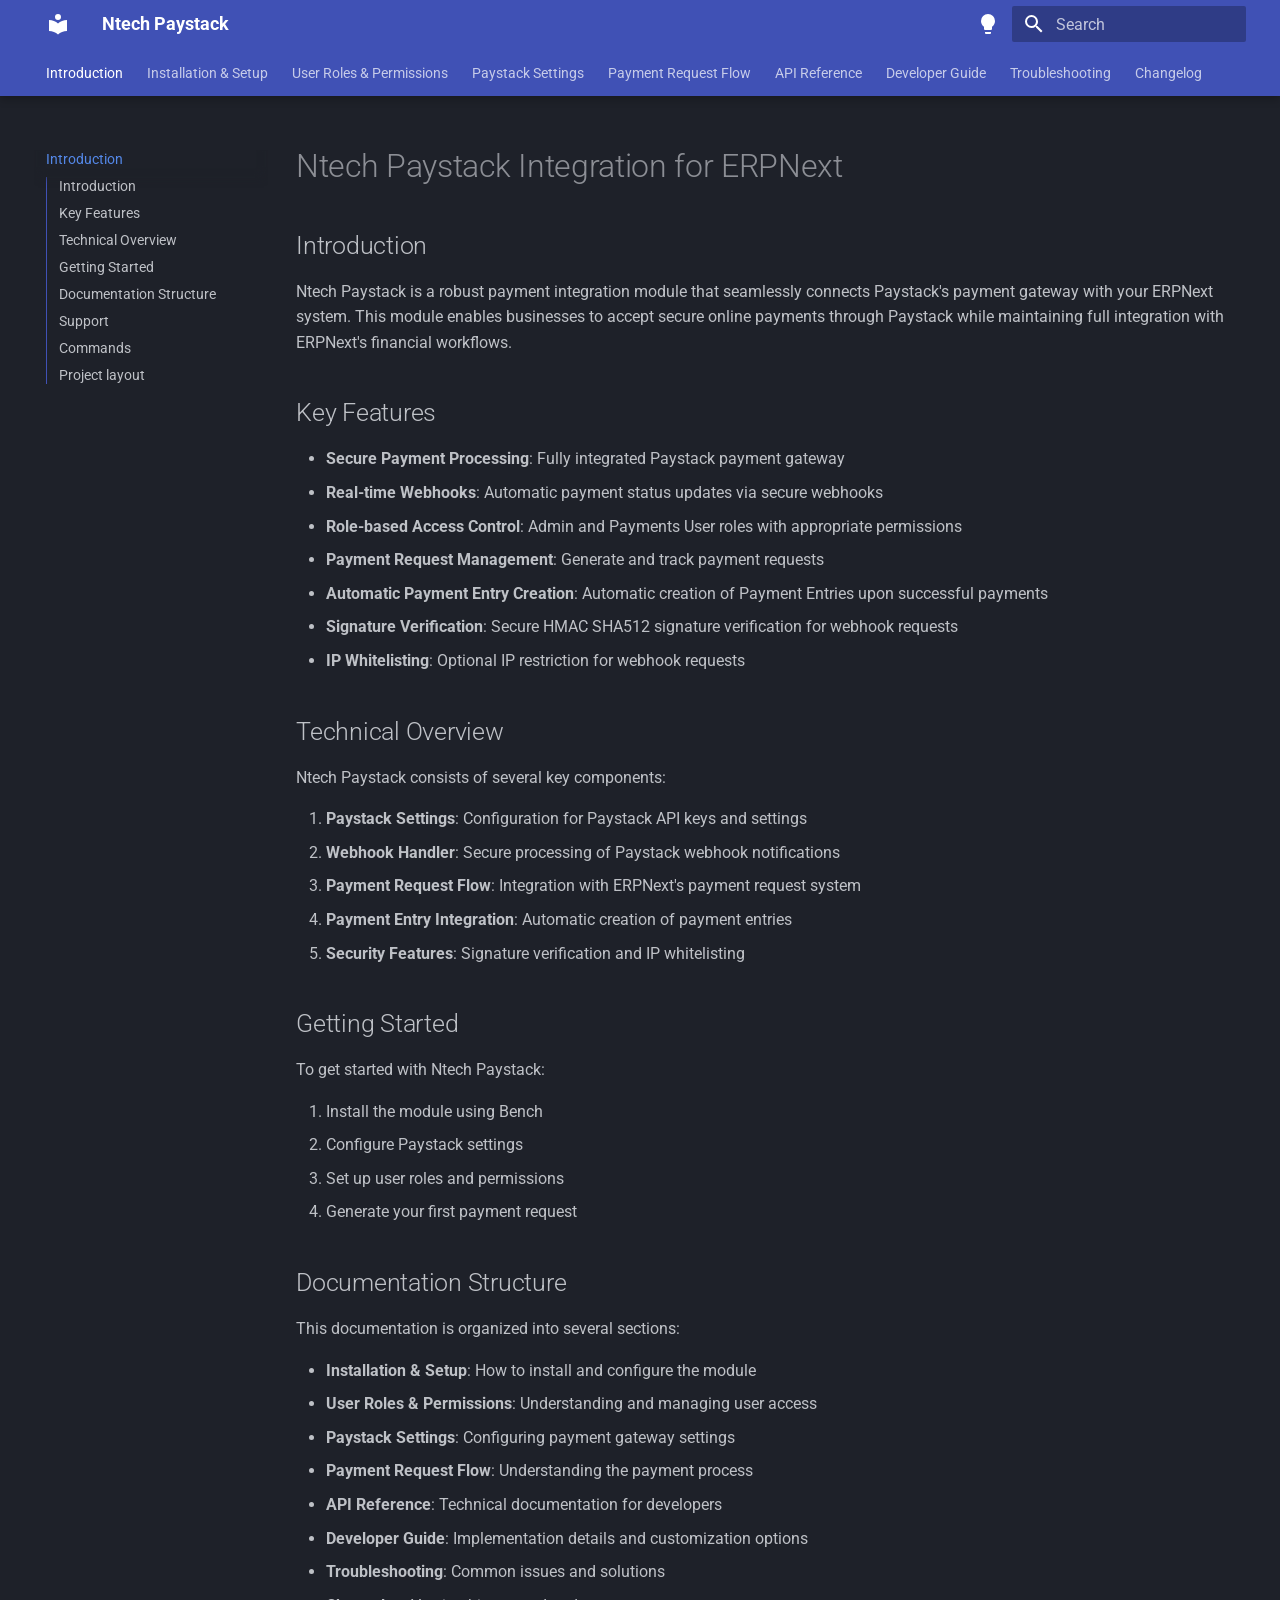
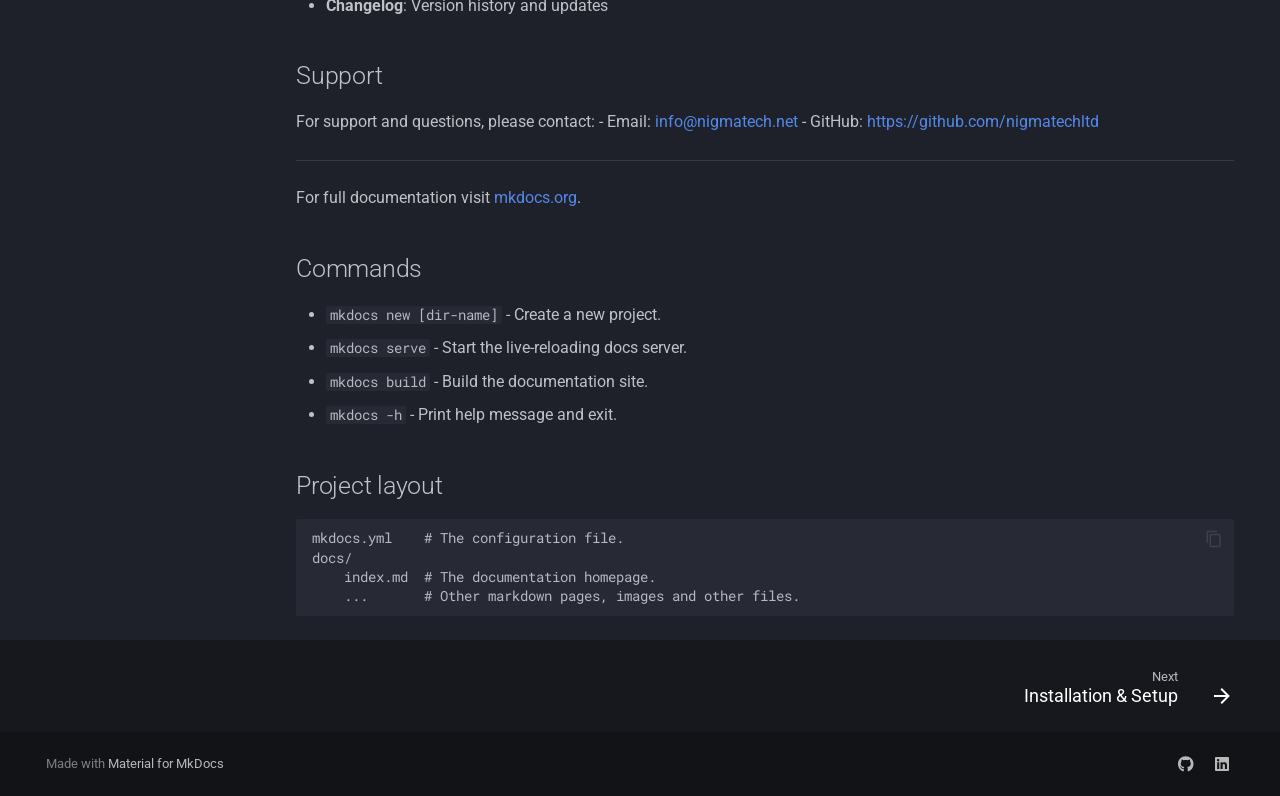
==== index.html @ 38613133 "Deployed 5442264 with MkDocs version: 1.6.1" ====
<!doctype html>
<html lang="en" class="no-js">
  <head>
    
      <meta charset="utf-8">
      <meta name="viewport" content="width=device-width,initial-scale=1">
      
        <meta name="description" content="Paystack Integration for ERPNext">
      
      
      
        <link rel="canonical" href="https://nigmatechltd.github.io/ntech_paystack/">
      
      
      
        <link rel="next" href="installation/">
      
      
      <link rel="icon" href="assets/images/favicon.png">
      <meta name="generator" content="mkdocs-1.6.1, mkdocs-material-9.6.15">
    
    
      
        <title>Ntech Paystack</title>
      
    
    
      <link rel="stylesheet" href="assets/stylesheets/main.342714a4.min.css">
      
        
        <link rel="stylesheet" href="assets/stylesheets/palette.06af60db.min.css">
      
      


    
    
      
    
    
      
        
        
        <link rel="preconnect" href="https://fonts.gstatic.com" crossorigin>
        <link rel="stylesheet" href="https://fonts.googleapis.com/css?family=Roboto:300,300i,400,400i,700,700i%7CRoboto+Mono:400,400i,700,700i&display=fallback">
        <style>:root{--md-text-font:"Roboto";--md-code-font:"Roboto Mono"}</style>
      
    
    
    <script>__md_scope=new URL(".",location),__md_hash=e=>[...e].reduce(((e,_)=>(e<<5)-e+_.charCodeAt(0)),0),__md_get=(e,_=localStorage,t=__md_scope)=>JSON.parse(_.getItem(t.pathname+"."+e)),__md_set=(e,_,t=localStorage,a=__md_scope)=>{try{t.setItem(a.pathname+"."+e,JSON.stringify(_))}catch(e){}}</script>
    
      
  


  
  

<script id="__analytics">function __md_analytics(){function e(){dataLayer.push(arguments)}window.dataLayer=window.dataLayer||[],e("js",new Date),e("config","UA-XXXXXXXXX-X"),document.addEventListener("DOMContentLoaded",(function(){document.forms.search&&document.forms.search.query.addEventListener("blur",(function(){this.value&&e("event","search",{search_term:this.value})}));document$.subscribe((function(){var t=document.forms.feedback;if(void 0!==t)for(var a of t.querySelectorAll("[type=submit]"))a.addEventListener("click",(function(a){a.preventDefault();var n=document.location.pathname,d=this.getAttribute("data-md-value");e("event","feedback",{page:n,data:d}),t.firstElementChild.disabled=!0;var r=t.querySelector(".md-feedback__note [data-md-value='"+d+"']");r&&(r.hidden=!1)})),t.hidden=!1})),location$.subscribe((function(t){e("config","UA-XXXXXXXXX-X",{page_path:t.pathname})}))}));var t=document.createElement("script");t.async=!0,t.src="https://www.googletagmanager.com/gtag/js?id=UA-XXXXXXXXX-X",document.getElementById("__analytics").insertAdjacentElement("afterEnd",t)}</script>
  
    <script>"undefined"!=typeof __md_analytics&&__md_analytics()</script>
  

    
    
    
  </head>
  
  
    
    
      
    
    
    
    
    <body dir="ltr" data-md-color-scheme="slate" data-md-color-primary="indigo" data-md-color-accent="indigo">
  
    
    <input class="md-toggle" data-md-toggle="drawer" type="checkbox" id="__drawer" autocomplete="off">
    <input class="md-toggle" data-md-toggle="search" type="checkbox" id="__search" autocomplete="off">
    <label class="md-overlay" for="__drawer"></label>
    <div data-md-component="skip">
      
        
        <a href="#ntech-paystack-integration-for-erpnext" class="md-skip">
          Skip to content
        </a>
      
    </div>
    <div data-md-component="announce">
      
    </div>
    
    
      

  

<header class="md-header md-header--shadow md-header--lifted" data-md-component="header">
  <nav class="md-header__inner md-grid" aria-label="Header">
    <a href="." title="Ntech Paystack" class="md-header__button md-logo" aria-label="Ntech Paystack" data-md-component="logo">
      
  
  <svg xmlns="http://www.w3.org/2000/svg" viewBox="0 0 24 24"><path d="M12 8a3 3 0 0 0 3-3 3 3 0 0 0-3-3 3 3 0 0 0-3 3 3 3 0 0 0 3 3m0 3.54C9.64 9.35 6.5 8 3 8v11c3.5 0 6.64 1.35 9 3.54 2.36-2.19 5.5-3.54 9-3.54V8c-3.5 0-6.64 1.35-9 3.54"/></svg>

    </a>
    <label class="md-header__button md-icon" for="__drawer">
      
      <svg xmlns="http://www.w3.org/2000/svg" viewBox="0 0 24 24"><path d="M3 6h18v2H3zm0 5h18v2H3zm0 5h18v2H3z"/></svg>
    </label>
    <div class="md-header__title" data-md-component="header-title">
      <div class="md-header__ellipsis">
        <div class="md-header__topic">
          <span class="md-ellipsis">
            Ntech Paystack
          </span>
        </div>
        <div class="md-header__topic" data-md-component="header-topic">
          <span class="md-ellipsis">
            
              Introduction
            
          </span>
        </div>
      </div>
    </div>
    
      
        <form class="md-header__option" data-md-component="palette">
  
    
    
    
    <input class="md-option" data-md-color-media="" data-md-color-scheme="slate" data-md-color-primary="indigo" data-md-color-accent="indigo"  aria-label="Switch to light mode"  type="radio" name="__palette" id="__palette_0">
    
      <label class="md-header__button md-icon" title="Switch to light mode" for="__palette_1" hidden>
        <svg xmlns="http://www.w3.org/2000/svg" viewBox="0 0 24 24"><path d="M12 2a7 7 0 0 0-7 7c0 2.38 1.19 4.47 3 5.74V17a1 1 0 0 0 1 1h6a1 1 0 0 0 1-1v-2.26c1.81-1.27 3-3.36 3-5.74a7 7 0 0 0-7-7M9 21a1 1 0 0 0 1 1h4a1 1 0 0 0 1-1v-1H9z"/></svg>
      </label>
    
  
    
    
    
    <input class="md-option" data-md-color-media="" data-md-color-scheme="default" data-md-color-primary="indigo" data-md-color-accent="indigo"  aria-label="Switch to dark mode"  type="radio" name="__palette" id="__palette_1">
    
      <label class="md-header__button md-icon" title="Switch to dark mode" for="__palette_0" hidden>
        <svg xmlns="http://www.w3.org/2000/svg" viewBox="0 0 24 24"><path d="M12 2a7 7 0 0 1 7 7c0 2.38-1.19 4.47-3 5.74V17a1 1 0 0 1-1 1H9a1 1 0 0 1-1-1v-2.26C6.19 13.47 5 11.38 5 9a7 7 0 0 1 7-7M9 21v-1h6v1a1 1 0 0 1-1 1h-4a1 1 0 0 1-1-1m3-17a5 5 0 0 0-5 5c0 2.05 1.23 3.81 3 4.58V16h4v-2.42c1.77-.77 3-2.53 3-4.58a5 5 0 0 0-5-5"/></svg>
      </label>
    
  
</form>
      
    
    
      <script>var palette=__md_get("__palette");if(palette&&palette.color){if("(prefers-color-scheme)"===palette.color.media){var media=matchMedia("(prefers-color-scheme: light)"),input=document.querySelector(media.matches?"[data-md-color-media='(prefers-color-scheme: light)']":"[data-md-color-media='(prefers-color-scheme: dark)']");palette.color.media=input.getAttribute("data-md-color-media"),palette.color.scheme=input.getAttribute("data-md-color-scheme"),palette.color.primary=input.getAttribute("data-md-color-primary"),palette.color.accent=input.getAttribute("data-md-color-accent")}for(var[key,value]of Object.entries(palette.color))document.body.setAttribute("data-md-color-"+key,value)}</script>
    
    
    
      
      
        <label class="md-header__button md-icon" for="__search">
          
          <svg xmlns="http://www.w3.org/2000/svg" viewBox="0 0 24 24"><path d="M9.5 3A6.5 6.5 0 0 1 16 9.5c0 1.61-.59 3.09-1.56 4.23l.27.27h.79l5 5-1.5 1.5-5-5v-.79l-.27-.27A6.52 6.52 0 0 1 9.5 16 6.5 6.5 0 0 1 3 9.5 6.5 6.5 0 0 1 9.5 3m0 2C7 5 5 7 5 9.5S7 14 9.5 14 14 12 14 9.5 12 5 9.5 5"/></svg>
        </label>
        <div class="md-search" data-md-component="search" role="dialog">
  <label class="md-search__overlay" for="__search"></label>
  <div class="md-search__inner" role="search">
    <form class="md-search__form" name="search">
      <input type="text" class="md-search__input" name="query" aria-label="Search" placeholder="Search" autocapitalize="off" autocorrect="off" autocomplete="off" spellcheck="false" data-md-component="search-query" required>
      <label class="md-search__icon md-icon" for="__search">
        
        <svg xmlns="http://www.w3.org/2000/svg" viewBox="0 0 24 24"><path d="M9.5 3A6.5 6.5 0 0 1 16 9.5c0 1.61-.59 3.09-1.56 4.23l.27.27h.79l5 5-1.5 1.5-5-5v-.79l-.27-.27A6.52 6.52 0 0 1 9.5 16 6.5 6.5 0 0 1 3 9.5 6.5 6.5 0 0 1 9.5 3m0 2C7 5 5 7 5 9.5S7 14 9.5 14 14 12 14 9.5 12 5 9.5 5"/></svg>
        
        <svg xmlns="http://www.w3.org/2000/svg" viewBox="0 0 24 24"><path d="M20 11v2H8l5.5 5.5-1.42 1.42L4.16 12l7.92-7.92L13.5 5.5 8 11z"/></svg>
      </label>
      <nav class="md-search__options" aria-label="Search">
        
          <a href="javascript:void(0)" class="md-search__icon md-icon" title="Share" aria-label="Share" data-clipboard data-clipboard-text="" data-md-component="search-share" tabindex="-1">
            
            <svg xmlns="http://www.w3.org/2000/svg" viewBox="0 0 24 24"><path d="M18 16.08c-.76 0-1.44.3-1.96.77L8.91 12.7c.05-.23.09-.46.09-.7s-.04-.47-.09-.7l7.05-4.11c.54.5 1.25.81 2.04.81a3 3 0 0 0 3-3 3 3 0 0 0-3-3 3 3 0 0 0-3 3c0 .24.04.47.09.7L8.04 9.81C7.5 9.31 6.79 9 6 9a3 3 0 0 0-3 3 3 3 0 0 0 3 3c.79 0 1.5-.31 2.04-.81l7.12 4.15c-.05.21-.08.43-.08.66 0 1.61 1.31 2.91 2.92 2.91s2.92-1.3 2.92-2.91A2.92 2.92 0 0 0 18 16.08"/></svg>
          </a>
        
        <button type="reset" class="md-search__icon md-icon" title="Clear" aria-label="Clear" tabindex="-1">
          
          <svg xmlns="http://www.w3.org/2000/svg" viewBox="0 0 24 24"><path d="M19 6.41 17.59 5 12 10.59 6.41 5 5 6.41 10.59 12 5 17.59 6.41 19 12 13.41 17.59 19 19 17.59 13.41 12z"/></svg>
        </button>
      </nav>
      
        <div class="md-search__suggest" data-md-component="search-suggest"></div>
      
    </form>
    <div class="md-search__output">
      <div class="md-search__scrollwrap" tabindex="0" data-md-scrollfix>
        <div class="md-search-result" data-md-component="search-result">
          <div class="md-search-result__meta">
            Initializing search
          </div>
          <ol class="md-search-result__list" role="presentation"></ol>
        </div>
      </div>
    </div>
  </div>
</div>
      
    
    
  </nav>
  
    
      
<nav class="md-tabs" aria-label="Tabs" data-md-component="tabs">
  <div class="md-grid">
    <ul class="md-tabs__list">
      
        
  
  
  
    
  
  
    <li class="md-tabs__item md-tabs__item--active">
      <a href="." class="md-tabs__link">
        
  
  
    
  
  Introduction

      </a>
    </li>
  

      
        
  
  
  
  
    <li class="md-tabs__item">
      <a href="installation/" class="md-tabs__link">
        
  
  
    
  
  Installation & Setup

      </a>
    </li>
  

      
        
  
  
  
  
    <li class="md-tabs__item">
      <a href="roles/" class="md-tabs__link">
        
  
  
    
  
  User Roles & Permissions

      </a>
    </li>
  

      
        
  
  
  
  
    <li class="md-tabs__item">
      <a href="settings/" class="md-tabs__link">
        
  
  
    
  
  Paystack Settings

      </a>
    </li>
  

      
        
  
  
  
  
    <li class="md-tabs__item">
      <a href="payment_flow/" class="md-tabs__link">
        
  
  
    
  
  Payment Request Flow

      </a>
    </li>
  

      
        
  
  
  
  
    <li class="md-tabs__item">
      <a href="api/" class="md-tabs__link">
        
  
  
    
  
  API Reference

      </a>
    </li>
  

      
        
  
  
  
  
    <li class="md-tabs__item">
      <a href="developer_guide/" class="md-tabs__link">
        
  
  
    
  
  Developer Guide

      </a>
    </li>
  

      
        
  
  
  
  
    <li class="md-tabs__item">
      <a href="troubleshooting/" class="md-tabs__link">
        
  
  
    
  
  Troubleshooting

      </a>
    </li>
  

      
        
  
  
  
  
    <li class="md-tabs__item">
      <a href="changelog/" class="md-tabs__link">
        
  
  
    
  
  Changelog

      </a>
    </li>
  

      
    </ul>
  </div>
</nav>
    
  
</header>
    
    <div class="md-container" data-md-component="container">
      
      
        
      
      <main class="md-main" data-md-component="main">
        <div class="md-main__inner md-grid">
          
            
              
              <div class="md-sidebar md-sidebar--primary" data-md-component="sidebar" data-md-type="navigation" >
                <div class="md-sidebar__scrollwrap">
                  <div class="md-sidebar__inner">
                    


  


  

<nav class="md-nav md-nav--primary md-nav--lifted md-nav--integrated" aria-label="Navigation" data-md-level="0">
  <label class="md-nav__title" for="__drawer">
    <a href="." title="Ntech Paystack" class="md-nav__button md-logo" aria-label="Ntech Paystack" data-md-component="logo">
      
  
  <svg xmlns="http://www.w3.org/2000/svg" viewBox="0 0 24 24"><path d="M12 8a3 3 0 0 0 3-3 3 3 0 0 0-3-3 3 3 0 0 0-3 3 3 3 0 0 0 3 3m0 3.54C9.64 9.35 6.5 8 3 8v11c3.5 0 6.64 1.35 9 3.54 2.36-2.19 5.5-3.54 9-3.54V8c-3.5 0-6.64 1.35-9 3.54"/></svg>

    </a>
    Ntech Paystack
  </label>
  
  <ul class="md-nav__list" data-md-scrollfix>
    
      
      
  
  
    
  
  
  
    <li class="md-nav__item md-nav__item--active">
      
      <input class="md-nav__toggle md-toggle" type="checkbox" id="__toc">
      
      
        
      
      
        <label class="md-nav__link md-nav__link--active" for="__toc">
          
  
  
  <span class="md-ellipsis">
    Introduction
    
  </span>
  

          <span class="md-nav__icon md-icon"></span>
        </label>
      
      <a href="." class="md-nav__link md-nav__link--active">
        
  
  
  <span class="md-ellipsis">
    Introduction
    
  </span>
  

      </a>
      
        

<nav class="md-nav md-nav--secondary" aria-label="Table of contents">
  
  
  
    
  
  
    <label class="md-nav__title" for="__toc">
      <span class="md-nav__icon md-icon"></span>
      Table of contents
    </label>
    <ul class="md-nav__list" data-md-component="toc" data-md-scrollfix>
      
        <li class="md-nav__item">
  <a href="#introduction" class="md-nav__link">
    <span class="md-ellipsis">
      Introduction
    </span>
  </a>
  
</li>
      
        <li class="md-nav__item">
  <a href="#key-features" class="md-nav__link">
    <span class="md-ellipsis">
      Key Features
    </span>
  </a>
  
</li>
      
        <li class="md-nav__item">
  <a href="#technical-overview" class="md-nav__link">
    <span class="md-ellipsis">
      Technical Overview
    </span>
  </a>
  
</li>
      
        <li class="md-nav__item">
  <a href="#getting-started" class="md-nav__link">
    <span class="md-ellipsis">
      Getting Started
    </span>
  </a>
  
</li>
      
        <li class="md-nav__item">
  <a href="#documentation-structure" class="md-nav__link">
    <span class="md-ellipsis">
      Documentation Structure
    </span>
  </a>
  
</li>
      
        <li class="md-nav__item">
  <a href="#support" class="md-nav__link">
    <span class="md-ellipsis">
      Support
    </span>
  </a>
  
</li>
      
        <li class="md-nav__item">
  <a href="#commands" class="md-nav__link">
    <span class="md-ellipsis">
      Commands
    </span>
  </a>
  
</li>
      
        <li class="md-nav__item">
  <a href="#project-layout" class="md-nav__link">
    <span class="md-ellipsis">
      Project layout
    </span>
  </a>
  
</li>
      
    </ul>
  
</nav>
      
    </li>
  

    
      
      
  
  
  
  
    <li class="md-nav__item">
      <a href="installation/" class="md-nav__link">
        
  
  
  <span class="md-ellipsis">
    Installation & Setup
    
  </span>
  

      </a>
    </li>
  

    
      
      
  
  
  
  
    <li class="md-nav__item">
      <a href="roles/" class="md-nav__link">
        
  
  
  <span class="md-ellipsis">
    User Roles & Permissions
    
  </span>
  

      </a>
    </li>
  

    
      
      
  
  
  
  
    <li class="md-nav__item">
      <a href="settings/" class="md-nav__link">
        
  
  
  <span class="md-ellipsis">
    Paystack Settings
    
  </span>
  

      </a>
    </li>
  

    
      
      
  
  
  
  
    <li class="md-nav__item">
      <a href="payment_flow/" class="md-nav__link">
        
  
  
  <span class="md-ellipsis">
    Payment Request Flow
    
  </span>
  

      </a>
    </li>
  

    
      
      
  
  
  
  
    <li class="md-nav__item">
      <a href="api/" class="md-nav__link">
        
  
  
  <span class="md-ellipsis">
    API Reference
    
  </span>
  

      </a>
    </li>
  

    
      
      
  
  
  
  
    <li class="md-nav__item">
      <a href="developer_guide/" class="md-nav__link">
        
  
  
  <span class="md-ellipsis">
    Developer Guide
    
  </span>
  

      </a>
    </li>
  

    
      
      
  
  
  
  
    <li class="md-nav__item">
      <a href="troubleshooting/" class="md-nav__link">
        
  
  
  <span class="md-ellipsis">
    Troubleshooting
    
  </span>
  

      </a>
    </li>
  

    
      
      
  
  
  
  
    <li class="md-nav__item">
      <a href="changelog/" class="md-nav__link">
        
  
  
  <span class="md-ellipsis">
    Changelog
    
  </span>
  

      </a>
    </li>
  

    
  </ul>
</nav>
                  </div>
                </div>
              </div>
            
            
          
          
            <div class="md-content" data-md-component="content">
              <article class="md-content__inner md-typeset">
                
                  


  
  


<h1 id="ntech-paystack-integration-for-erpnext">Ntech Paystack Integration for ERPNext<a class="headerlink" href="#ntech-paystack-integration-for-erpnext" title="Permanent link">&para;</a></h1>
<h2 id="introduction">Introduction<a class="headerlink" href="#introduction" title="Permanent link">&para;</a></h2>
<p>Ntech Paystack is a robust payment integration module that seamlessly connects Paystack's payment gateway with your ERPNext system. This module enables businesses to accept secure online payments through Paystack while maintaining full integration with ERPNext's financial workflows.</p>
<h2 id="key-features">Key Features<a class="headerlink" href="#key-features" title="Permanent link">&para;</a></h2>
<ul>
<li><strong>Secure Payment Processing</strong>: Fully integrated Paystack payment gateway</li>
<li><strong>Real-time Webhooks</strong>: Automatic payment status updates via secure webhooks</li>
<li><strong>Role-based Access Control</strong>: Admin and Payments User roles with appropriate permissions</li>
<li><strong>Payment Request Management</strong>: Generate and track payment requests</li>
<li><strong>Automatic Payment Entry Creation</strong>: Automatic creation of Payment Entries upon successful payments</li>
<li><strong>Signature Verification</strong>: Secure HMAC SHA512 signature verification for webhook requests</li>
<li><strong>IP Whitelisting</strong>: Optional IP restriction for webhook requests</li>
</ul>
<h2 id="technical-overview">Technical Overview<a class="headerlink" href="#technical-overview" title="Permanent link">&para;</a></h2>
<p>Ntech Paystack consists of several key components:</p>
<ol>
<li><strong>Paystack Settings</strong>: Configuration for Paystack API keys and settings</li>
<li><strong>Webhook Handler</strong>: Secure processing of Paystack webhook notifications</li>
<li><strong>Payment Request Flow</strong>: Integration with ERPNext's payment request system</li>
<li><strong>Payment Entry Integration</strong>: Automatic creation of payment entries</li>
<li><strong>Security Features</strong>: Signature verification and IP whitelisting</li>
</ol>
<h2 id="getting-started">Getting Started<a class="headerlink" href="#getting-started" title="Permanent link">&para;</a></h2>
<p>To get started with Ntech Paystack:</p>
<ol>
<li>Install the module using Bench</li>
<li>Configure Paystack settings</li>
<li>Set up user roles and permissions</li>
<li>Generate your first payment request</li>
</ol>
<h2 id="documentation-structure">Documentation Structure<a class="headerlink" href="#documentation-structure" title="Permanent link">&para;</a></h2>
<p>This documentation is organized into several sections:</p>
<ul>
<li><strong>Installation &amp; Setup</strong>: How to install and configure the module</li>
<li><strong>User Roles &amp; Permissions</strong>: Understanding and managing user access</li>
<li><strong>Paystack Settings</strong>: Configuring payment gateway settings</li>
<li><strong>Payment Request Flow</strong>: Understanding the payment process</li>
<li><strong>API Reference</strong>: Technical documentation for developers</li>
<li><strong>Developer Guide</strong>: Implementation details and customization options</li>
<li><strong>Troubleshooting</strong>: Common issues and solutions</li>
<li><strong>Changelog</strong>: Version history and updates</li>
</ul>
<h2 id="support">Support<a class="headerlink" href="#support" title="Permanent link">&para;</a></h2>
<p>For support and questions, please contact:
- Email: <a href="&#109;&#97;&#105;&#108;&#116;&#111;&#58;&#105;&#110;&#102;&#111;&#64;&#110;&#105;&#103;&#109;&#97;&#116;&#101;&#99;&#104;&#46;&#110;&#101;&#116;">&#105;&#110;&#102;&#111;&#64;&#110;&#105;&#103;&#109;&#97;&#116;&#101;&#99;&#104;&#46;&#110;&#101;&#116;</a>
- GitHub: <a href="https://github.com/nigmatechltd">https://github.com/nigmatechltd</a></p>
<hr />
<p>For full documentation visit <a href="https://www.mkdocs.org">mkdocs.org</a>.</p>
<h2 id="commands">Commands<a class="headerlink" href="#commands" title="Permanent link">&para;</a></h2>
<ul>
<li><code>mkdocs new [dir-name]</code> - Create a new project.</li>
<li><code>mkdocs serve</code> - Start the live-reloading docs server.</li>
<li><code>mkdocs build</code> - Build the documentation site.</li>
<li><code>mkdocs -h</code> - Print help message and exit.</li>
</ul>
<h2 id="project-layout">Project layout<a class="headerlink" href="#project-layout" title="Permanent link">&para;</a></h2>
<div class="codehilite"><pre><span></span><code>mkdocs.yml    # The configuration file.
docs/
    index.md  # The documentation homepage.
    ...       # Other markdown pages, images and other files.
</code></pre></div>









  




                
              </article>
            </div>
          
          
  <script>var tabs=__md_get("__tabs");if(Array.isArray(tabs))e:for(var set of document.querySelectorAll(".tabbed-set")){var labels=set.querySelector(".tabbed-labels");for(var tab of tabs)for(var label of labels.getElementsByTagName("label"))if(label.innerText.trim()===tab){var input=document.getElementById(label.htmlFor);input.checked=!0;continue e}}</script>

<script>var target=document.getElementById(location.hash.slice(1));target&&target.name&&(target.checked=target.name.startsWith("__tabbed_"))</script>
        </div>
        
          <button type="button" class="md-top md-icon" data-md-component="top" hidden>
  
  <svg xmlns="http://www.w3.org/2000/svg" viewBox="0 0 24 24"><path d="M13 20h-2V8l-5.5 5.5-1.42-1.42L12 4.16l7.92 7.92-1.42 1.42L13 8z"/></svg>
  Back to top
</button>
        
      </main>
      
        <footer class="md-footer">
  
    
      
      <nav class="md-footer__inner md-grid" aria-label="Footer" >
        
        
          
          <a href="installation/" class="md-footer__link md-footer__link--next" aria-label="Next: Installation &amp; Setup">
            <div class="md-footer__title">
              <span class="md-footer__direction">
                Next
              </span>
              <div class="md-ellipsis">
                Installation & Setup
              </div>
            </div>
            <div class="md-footer__button md-icon">
              
              <svg xmlns="http://www.w3.org/2000/svg" viewBox="0 0 24 24"><path d="M4 11v2h12l-5.5 5.5 1.42 1.42L19.84 12l-7.92-7.92L10.5 5.5 16 11z"/></svg>
            </div>
          </a>
        
      </nav>
    
  
  <div class="md-footer-meta md-typeset">
    <div class="md-footer-meta__inner md-grid">
      <div class="md-copyright">
  
  
    Made with
    <a href="https://squidfunk.github.io/mkdocs-material/" target="_blank" rel="noopener">
      Material for MkDocs
    </a>
  
</div>
      
        <div class="md-social">
  
    
    
    
    
      
      
    
    <a href="https://github.com/nigmatechltd" target="_blank" rel="noopener" title="github.com" class="md-social__link">
      <svg xmlns="http://www.w3.org/2000/svg" viewBox="0 0 496 512"><!--! Font Awesome Free 6.7.2 by @fontawesome - https://fontawesome.com License - https://fontawesome.com/license/free (Icons: CC BY 4.0, Fonts: SIL OFL 1.1, Code: MIT License) Copyright 2024 Fonticons, Inc.--><path d="M165.9 397.4c0 2-2.3 3.6-5.2 3.6-3.3.3-5.6-1.3-5.6-3.6 0-2 2.3-3.6 5.2-3.6 3-.3 5.6 1.3 5.6 3.6m-31.1-4.5c-.7 2 1.3 4.3 4.3 4.9 2.6 1 5.6 0 6.2-2s-1.3-4.3-4.3-5.2c-2.6-.7-5.5.3-6.2 2.3m44.2-1.7c-2.9.7-4.9 2.6-4.6 4.9.3 2 2.9 3.3 5.9 2.6 2.9-.7 4.9-2.6 4.6-4.6-.3-1.9-3-3.2-5.9-2.9M244.8 8C106.1 8 0 113.3 0 252c0 110.9 69.8 205.8 169.5 239.2 12.8 2.3 17.3-5.6 17.3-12.1 0-6.2-.3-40.4-.3-61.4 0 0-70 15-84.7-29.8 0 0-11.4-29.1-27.8-36.6 0 0-22.9-15.7 1.6-15.4 0 0 24.9 2 38.6 25.8 21.9 38.6 58.6 27.5 72.9 20.9 2.3-16 8.8-27.1 16-33.7-55.9-6.2-112.3-14.3-112.3-110.5 0-27.5 7.6-41.3 23.6-58.9-2.6-6.5-11.1-33.3 2.6-67.9 20.9-6.5 69 27 69 27 20-5.6 41.5-8.5 62.8-8.5s42.8 2.9 62.8 8.5c0 0 48.1-33.6 69-27 13.7 34.7 5.2 61.4 2.6 67.9 16 17.7 25.8 31.5 25.8 58.9 0 96.5-58.9 104.2-114.8 110.5 9.2 7.9 17 22.9 17 46.4 0 33.7-.3 75.4-.3 83.6 0 6.5 4.6 14.4 17.3 12.1C428.2 457.8 496 362.9 496 252 496 113.3 383.5 8 244.8 8M97.2 352.9c-1.3 1-1 3.3.7 5.2 1.6 1.6 3.9 2.3 5.2 1 1.3-1 1-3.3-.7-5.2-1.6-1.6-3.9-2.3-5.2-1m-10.8-8.1c-.7 1.3.3 2.9 2.3 3.9 1.6 1 3.6.7 4.3-.7.7-1.3-.3-2.9-2.3-3.9-2-.6-3.6-.3-4.3.7m32.4 35.6c-1.6 1.3-1 4.3 1.3 6.2 2.3 2.3 5.2 2.6 6.5 1 1.3-1.3.7-4.3-1.3-6.2-2.2-2.3-5.2-2.6-6.5-1m-11.4-14.7c-1.6 1-1.6 3.6 0 5.9s4.3 3.3 5.6 2.3c1.6-1.3 1.6-3.9 0-6.2-1.4-2.3-4-3.3-5.6-2"/></svg>
    </a>
  
    
    
    
    
      
      
    
    <a href="https://www.linkedin.com/company/nigmatechltd" target="_blank" rel="noopener" title="www.linkedin.com" class="md-social__link">
      <svg xmlns="http://www.w3.org/2000/svg" viewBox="0 0 448 512"><!--! Font Awesome Free 6.7.2 by @fontawesome - https://fontawesome.com License - https://fontawesome.com/license/free (Icons: CC BY 4.0, Fonts: SIL OFL 1.1, Code: MIT License) Copyright 2024 Fonticons, Inc.--><path d="M416 32H31.9C14.3 32 0 46.5 0 64.3v383.4C0 465.5 14.3 480 31.9 480H416c17.6 0 32-14.5 32-32.3V64.3c0-17.8-14.4-32.3-32-32.3M135.4 416H69V202.2h66.5V416zm-33.2-243c-21.3 0-38.5-17.3-38.5-38.5S80.9 96 102.2 96c21.2 0 38.5 17.3 38.5 38.5 0 21.3-17.2 38.5-38.5 38.5m282.1 243h-66.4V312c0-24.8-.5-56.7-34.5-56.7-34.6 0-39.9 27-39.9 54.9V416h-66.4V202.2h63.7v29.2h.9c8.9-16.8 30.6-34.5 62.9-34.5 67.2 0 79.7 44.3 79.7 101.9z"/></svg>
    </a>
  
</div>
      
    </div>
  </div>
</footer>
      
    </div>
    <div class="md-dialog" data-md-component="dialog">
      <div class="md-dialog__inner md-typeset"></div>
    </div>
    
    
    
      
      <script id="__config" type="application/json">{"base": ".", "features": ["navigation.tabs", "navigation.tabs.sticky", "navigation.indexes", "navigation.top", "navigation.footer", "search.highlight", "search.suggest", "search.share", "content.code.annotation", "content.code.copy", "content.code.multiline", "content.tables", "content.tabs.link", "toc.integrate"], "search": "assets/javascripts/workers/search.d50fe291.min.js", "tags": null, "translations": {"clipboard.copied": "Copied to clipboard", "clipboard.copy": "Copy to clipboard", "search.result.more.one": "1 more on this page", "search.result.more.other": "# more on this page", "search.result.none": "No matching documents", "search.result.one": "1 matching document", "search.result.other": "# matching documents", "search.result.placeholder": "Type to start searching", "search.result.term.missing": "Missing", "select.version": "Select version"}, "version": null}</script>
    
    
      <script src="assets/javascripts/bundle.56ea9cef.min.js"></script>
      
    
  </body>
</html>
---- assets/stylesheets/main.342714a4.min.css ----
@charset "UTF-8";html{-webkit-text-size-adjust:none;-moz-text-size-adjust:none;text-size-adjust:none;box-sizing:border-box}*,:after,:before{box-sizing:inherit}@media (prefers-reduced-motion){*,:after,:before{transition:none!important}}body{margin:0}a,button,input,label{-webkit-tap-highlight-color:transparent}a{color:inherit;text-decoration:none}hr{border:0;box-sizing:initial;display:block;height:.05rem;overflow:visible;padding:0}small{font-size:80%}sub,sup{line-height:1em}img{border-style:none}table{border-collapse:initial;border-spacing:0}td,th{font-weight:400;vertical-align:top}button{background:#0000;border:0;font-family:inherit;font-size:inherit;margin:0;padding:0}input{border:0;outline:none}:root{--md-primary-fg-color:#4051b5;--md-primary-fg-color--light:#5d6cc0;--md-primary-fg-color--dark:#303fa1;--md-primary-bg-color:#fff;--md-primary-bg-color--light:#ffffffb3;--md-accent-fg-color:#526cfe;--md-accent-fg-color--transparent:#526cfe1a;--md-accent-bg-color:#fff;--md-accent-bg-color--light:#ffffffb3}[data-md-color-scheme=default]{color-scheme:light}[data-md-color-scheme=default] img[src$="#gh-dark-mode-only"],[data-md-color-scheme=default] img[src$="#only-dark"]{display:none}:root,[data-md-color-scheme=default]{--md-hue:225deg;--md-default-fg-color:#000000de;--md-default-fg-color--light:#0000008a;--md-default-fg-color--lighter:#00000052;--md-default-fg-color--lightest:#00000012;--md-default-bg-color:#fff;--md-default-bg-color--light:#ffffffb3;--md-default-bg-color--lighter:#ffffff4d;--md-default-bg-color--lightest:#ffffff1f;--md-code-fg-color:#36464e;--md-code-bg-color:#f5f5f5;--md-code-hl-color:#4287ff;--md-code-hl-color--light:#4287ff1a;--md-code-hl-number-color:#d52a2a;--md-code-hl-special-color:#db1457;--md-code-hl-function-color:#a846b9;--md-code-hl-constant-color:#6e59d9;--md-code-hl-keyword-color:#3f6ec6;--md-code-hl-string-color:#1c7d4d;--md-code-hl-name-color:var(--md-code-fg-color);--md-code-hl-operator-color:var(--md-default-fg-color--light);--md-code-hl-punctuation-color:var(--md-default-fg-color--light);--md-code-hl-comment-color:var(--md-default-fg-color--light);--md-code-hl-generic-color:var(--md-default-fg-color--light);--md-code-hl-variable-color:var(--md-default-fg-color--light);--md-typeset-color:var(--md-default-fg-color);--md-typeset-a-color:var(--md-primary-fg-color);--md-typeset-del-color:#f5503d26;--md-typeset-ins-color:#0bd57026;--md-typeset-kbd-color:#fafafa;--md-typeset-kbd-accent-color:#fff;--md-typeset-kbd-border-color:#b8b8b8;--md-typeset-mark-color:#ffff0080;--md-typeset-table-color:#0000001f;--md-typeset-table-color--light:rgba(0,0,0,.035);--md-admonition-fg-color:var(--md-default-fg-color);--md-admonition-bg-color:var(--md-default-bg-color);--md-warning-fg-color:#000000de;--md-warning-bg-color:#ff9;--md-footer-fg-color:#fff;--md-footer-fg-color--light:#ffffffb3;--md-footer-fg-color--lighter:#ffffff73;--md-footer-bg-color:#000000de;--md-footer-bg-color--dark:#00000052;--md-shadow-z1:0 0.2rem 0.5rem #0000000d,0 0 0.05rem #0000001a;--md-shadow-z2:0 0.2rem 0.5rem #0000001a,0 0 0.05rem #00000040;--md-shadow-z3:0 0.2rem 0.5rem #0003,0 0 0.05rem #00000059}.md-icon svg{fill:currentcolor;display:block;height:1.2rem;width:1.2rem}body{-webkit-font-smoothing:antialiased;-moz-osx-font-smoothing:grayscale;--md-text-font-family:var(--md-text-font,_),-apple-system,BlinkMacSystemFont,Helvetica,Arial,sans-serif;--md-code-font-family:var(--md-code-font,_),SFMono-Regular,Consolas,Menlo,monospace}aside,body,input{font-feature-settings:"kern","liga";color:var(--md-typeset-color);font-family:var(--md-text-font-family)}code,kbd,pre{font-feature-settings:"kern";font-family:var(--md-code-font-family)}:root{--md-typeset-table-sort-icon:url('data:image/svg+xml;charset=utf-8,<svg xmlns="http://www.w3.org/2000/svg" viewBox="0 0 24 24"><path d="m18 21-4-4h3V7h-3l4-4 4 4h-3v10h3M2 19v-2h10v2M2 13v-2h7v2M2 7V5h4v2z"/></svg>');--md-typeset-table-sort-icon--asc:url('data:image/svg+xml;charset=utf-8,<svg xmlns="http://www.w3.org/2000/svg" viewBox="0 0 24 24"><path d="M19 17h3l-4 4-4-4h3V3h2M2 17h10v2H2M6 5v2H2V5m0 6h7v2H2z"/></svg>');--md-typeset-table-sort-icon--desc:url('data:image/svg+xml;charset=utf-8,<svg xmlns="http://www.w3.org/2000/svg" viewBox="0 0 24 24"><path d="M19 7h3l-4-4-4 4h3v14h2M2 17h10v2H2M6 5v2H2V5m0 6h7v2H2z"/></svg>')}.md-typeset{-webkit-print-color-adjust:exact;color-adjust:exact;font-size:.8rem;line-height:1.6;overflow-wrap:break-word}@media print{.md-typeset{font-size:.68rem}}.md-typeset blockquote,.md-typeset dl,.md-typeset figure,.md-typeset ol,.md-typeset pre,.md-typeset ul{margin-bottom:1em;margin-top:1em}.md-typeset h1{color:var(--md-default-fg-color--light);font-size:2em;line-height:1.3;margin:0 0 1.25em}.md-typeset h1,.md-typeset h2{font-weight:300;letter-spacing:-.01em}.md-typeset h2{font-size:1.5625em;line-height:1.4;margin:1.6em 0 .64em}.md-typeset h3{font-size:1.25em;font-weight:400;letter-spacing:-.01em;line-height:1.5;margin:1.6em 0 .8em}.md-typeset h2+h3{margin-top:.8em}.md-typeset h4{font-weight:700;letter-spacing:-.01em;margin:1em 0}.md-typeset h5,.md-typeset h6{color:var(--md-default-fg-color--light);font-size:.8em;font-weight:700;letter-spacing:-.01em;margin:1.25em 0}.md-typeset h5{text-transform:uppercase}.md-typeset h5 code{text-transform:none}.md-typeset hr{border-bottom:.05rem solid var(--md-default-fg-color--lightest);display:flow-root;margin:1.5em 0}.md-typeset a{color:var(--md-typeset-a-color);word-break:break-word}.md-typeset a,.md-typeset a:before{transition:color 125ms}.md-typeset a:focus,.md-typeset a:hover{color:var(--md-accent-fg-color)}.md-typeset a:focus code,.md-typeset a:hover code{background-color:var(--md-accent-fg-color--transparent)}.md-typeset a code{color:currentcolor;transition:background-color 125ms}.md-typeset a.focus-visible{outline-color:var(--md-accent-fg-color);outline-offset:.2rem}.md-typeset code,.md-typeset kbd,.md-typeset pre{color:var(--md-code-fg-color);direction:ltr;font-variant-ligatures:none}@media print{.md-typeset code,.md-typeset kbd,.md-typeset pre{white-space:pre-wrap}}.md-typeset code{background-color:var(--md-code-bg-color);border-radius:.1rem;-webkit-box-decoration-break:clone;box-decoration-break:clone;font-size:.85em;padding:0 .2941176471em;word-break:break-word}.md-typeset code:not(.focus-visible){-webkit-tap-highlight-color:transparent;outline:none}.md-typeset pre{display:flow-root;line-height:1.4;position:relative}.md-typeset pre>code{-webkit-box-decoration-break:slice;box-decoration-break:slice;box-shadow:none;display:block;margin:0;outline-color:var(--md-accent-fg-color);overflow:auto;padding:.7720588235em 1.1764705882em;scrollbar-color:var(--md-default-fg-color--lighter) #0000;scrollbar-width:thin;touch-action:auto;word-break:normal}.md-typeset pre>code:hover{scrollbar-color:var(--md-accent-fg-color) #0000}.md-typeset pre>code::-webkit-scrollbar{height:.2rem;width:.2rem}.md-typeset pre>code::-webkit-scrollbar-thumb{background-color:var(--md-default-fg-color--lighter)}.md-typeset pre>code::-webkit-scrollbar-thumb:hover{background-color:var(--md-accent-fg-color)}.md-typeset kbd{background-color:var(--md-typeset-kbd-color);border-radius:.1rem;box-shadow:0 .1rem 0 .05rem var(--md-typeset-kbd-border-color),0 .1rem 0 var(--md-typeset-kbd-border-color),0 -.1rem .2rem var(--md-typeset-kbd-accent-color) inset;color:var(--md-default-fg-color);display:inline-block;font-size:.75em;padding:0 .6666666667em;vertical-align:text-top;word-break:break-word}.md-typeset mark{background-color:var(--md-typeset-mark-color);-webkit-box-decoration-break:clone;box-decoration-break:clone;color:inherit;word-break:break-word}.md-typeset abbr{border-bottom:.05rem dotted var(--md-default-fg-color--light);cursor:help;text-decoration:none}.md-typeset small{opacity:.75}[dir=ltr] .md-typeset sub,[dir=ltr] .md-typeset sup{margin-left:.078125em}[dir=rtl] .md-typeset sub,[dir=rtl] .md-typeset sup{margin-right:.078125em}[dir=ltr] .md-typeset blockquote{padding-left:.6rem}[dir=rtl] .md-typeset blockquote{padding-right:.6rem}[dir=ltr] .md-typeset blockquote{border-left:.2rem solid var(--md-default-fg-color--lighter)}[dir=rtl] .md-typeset blockquote{border-right:.2rem solid var(--md-default-fg-color--lighter)}.md-typeset blockquote{color:var(--md-default-fg-color--light);margin-left:0;margin-right:0}.md-typeset ul{list-style-type:disc}.md-typeset ul[type]{list-style-type:revert-layer}[dir=ltr] .md-typeset ol,[dir=ltr] .md-typeset ul{margin-left:.625em}[dir=rtl] .md-typeset ol,[dir=rtl] .md-typeset ul{margin-right:.625em}.md-typeset ol,.md-typeset ul{padding:0}.md-typeset ol:not([hidden]),.md-typeset ul:not([hidden]){display:flow-root}.md-typeset ol ol,.md-typeset ul ol{list-style-type:lower-alpha}.md-typeset ol ol ol,.md-typeset ul ol ol{list-style-type:lower-roman}.md-typeset ol ol ol ol,.md-typeset ul ol ol ol{list-style-type:upper-alpha}.md-typeset ol ol ol ol ol,.md-typeset ul ol ol ol ol{list-style-type:upper-roman}.md-typeset ol[type],.md-typeset ul[type]{list-style-type:revert-layer}[dir=ltr] .md-typeset ol li,[dir=ltr] .md-typeset ul li{margin-left:1.25em}[dir=rtl] .md-typeset ol li,[dir=rtl] .md-typeset ul li{margin-right:1.25em}.md-typeset ol li,.md-typeset ul li{margin-bottom:.5em}.md-typeset ol li blockquote,.md-typeset ol li p,.md-typeset ul li blockquote,.md-typeset ul li p{margin:.5em 0}.md-typeset ol li:last-child,.md-typeset ul li:last-child{margin-bottom:0}[dir=ltr] .md-typeset ol li ol,[dir=ltr] .md-typeset ol li ul,[dir=ltr] .md-typeset ul li ol,[dir=ltr] .md-typeset ul li ul{margin-left:.625em}[dir=rtl] .md-typeset ol li ol,[dir=rtl] .md-typeset ol li ul,[dir=rtl] .md-typeset ul li ol,[dir=rtl] .md-typeset ul li ul{margin-right:.625em}.md-typeset ol li ol,.md-typeset ol li ul,.md-typeset ul li ol,.md-typeset ul li ul{margin-bottom:.5em;margin-top:.5em}[dir=ltr] .md-typeset dd{margin-left:1.875em}[dir=rtl] .md-typeset dd{margin-right:1.875em}.md-typeset dd{margin-bottom:1.5em;margin-top:1em}.md-typeset img,.md-typeset svg,.md-typeset video{height:auto;max-width:100%}.md-typeset img[align=left]{margin:1em 1em 1em 0}.md-typeset img[align=right]{margin:1em 0 1em 1em}.md-typeset img[align]:only-child{margin-top:0}.md-typeset figure{display:flow-root;margin:1em auto;max-width:100%;text-align:center;width:-moz-fit-content;width:fit-content}.md-typeset figure img{display:block;margin:0 auto}.md-typeset figcaption{font-style:italic;margin:1em auto;max-width:24rem}.md-typeset iframe{max-width:100%}.md-typeset table:not([class]){background-color:var(--md-default-bg-color);border:.05rem solid var(--md-typeset-table-color);border-radius:.1rem;display:inline-block;font-size:.64rem;max-width:100%;overflow:auto;touch-action:auto}@media print{.md-typeset table:not([class]){display:table}}.md-typeset table:not([class])+*{margin-top:1.5em}.md-typeset table:not([class]) td>:first-child,.md-typeset table:not([class]) th>:first-child{margin-top:0}.md-typeset table:not([class]) td>:last-child,.md-typeset table:not([class]) th>:last-child{margin-bottom:0}.md-typeset table:not([class]) td:not([align]),.md-typeset table:not([class]) th:not([align]){text-align:left}[dir=rtl] .md-typeset table:not([class]) td:not([align]),[dir=rtl] .md-typeset table:not([class]) th:not([align]){text-align:right}.md-typeset table:not([class]) th{font-weight:700;min-width:5rem;padding:.9375em 1.25em;vertical-align:top}.md-typeset table:not([class]) td{border-top:.05rem solid var(--md-typeset-table-color);padding:.9375em 1.25em;vertical-align:top}.md-typeset table:not([class]) tbody tr{transition:background-color 125ms}.md-typeset table:not([class]) tbody tr:hover{background-color:var(--md-typeset-table-color--light);box-shadow:0 .05rem 0 var(--md-default-bg-color) inset}.md-typeset table:not([class]) a{word-break:normal}.md-typeset table th[role=columnheader]{cursor:pointer}[dir=ltr] .md-typeset table th[role=columnheader]:after{margin-left:.5em}[dir=rtl] .md-typeset table th[role=columnheader]:after{margin-right:.5em}.md-typeset table th[role=columnheader]:after{content:"";display:inline-block;height:1.2em;-webkit-mask-image:var(--md-typeset-table-sort-icon);mask-image:var(--md-typeset-table-sort-icon);-webkit-mask-repeat:no-repeat;mask-repeat:no-repeat;-webkit-mask-size:contain;mask-size:contain;transition:background-color 125ms;vertical-align:text-bottom;width:1.2em}.md-typeset table th[role=columnheader]:hover:after{background-color:var(--md-default-fg-color--lighter)}.md-typeset table th[role=columnheader][aria-sort=ascending]:after{background-color:var(--md-default-fg-color--light);-webkit-mask-image:var(--md-typeset-table-sort-icon--asc);mask-image:var(--md-typeset-table-sort-icon--asc)}.md-typeset table th[role=columnheader][aria-sort=descending]:after{background-color:var(--md-default-fg-color--light);-webkit-mask-image:var(--md-typeset-table-sort-icon--desc);mask-image:var(--md-typeset-table-sort-icon--desc)}.md-typeset__scrollwrap{margin:1em -.8rem;overflow-x:auto;touch-action:auto}.md-typeset__table{display:inline-block;margin-bottom:.5em;padding:0 .8rem}@media print{.md-typeset__table{display:block}}html .md-typeset__table table{display:table;margin:0;overflow:hidden;width:100%}@media screen and (max-width:44.984375em){.md-content__inner>pre{margin:1em -.8rem}.md-content__inner>pre code{border-radius:0}}.md-typeset .md-author{border-radius:100%;display:block;flex-shrink:0;height:1.6rem;overflow:hidden;position:relative;transition:color 125ms,transform 125ms;width:1.6rem}.md-typeset .md-author img{display:block}.md-typeset .md-author--more{background:var(--md-default-fg-color--lightest);color:var(--md-default-fg-color--lighter);font-size:.6rem;font-weight:700;line-height:1.6rem;text-align:center}.md-typeset .md-author--long{height:2.4rem;width:2.4rem}.md-typeset a.md-author{transform:scale(1)}.md-typeset a.md-author img{border-radius:100%;filter:grayscale(100%) opacity(75%);transition:filter 125ms}.md-typeset a.md-author:focus,.md-typeset a.md-author:hover{transform:scale(1.1);z-index:1}.md-typeset a.md-author:focus img,.md-typeset a.md-author:hover img{filter:grayscale(0)}.md-banner{background-color:var(--md-footer-bg-color);color:var(--md-footer-fg-color);overflow:auto}@media print{.md-banner{display:none}}.md-banner--warning{background-color:var(--md-warning-bg-color);color:var(--md-warning-fg-color)}.md-banner__inner{font-size:.7rem;margin:.6rem auto;padding:0 .8rem}[dir=ltr] .md-banner__button{float:right}[dir=rtl] .md-banner__button{float:left}.md-banner__button{color:inherit;cursor:pointer;transition:opacity .25s}.no-js .md-banner__button{display:none}.md-banner__button:hover{opacity:.7}html{font-size:125%;height:100%;overflow-x:hidden}@media screen and (min-width:100em){html{font-size:137.5%}}@media screen and (min-width:125em){html{font-size:150%}}body{background-color:var(--md-default-bg-color);display:flex;flex-direction:column;font-size:.5rem;min-height:100%;position:relative;width:100%}@media print{body{display:block}}@media screen and (max-width:59.984375em){body[data-md-scrolllock]{position:fixed}}.md-grid{margin-left:auto;margin-right:auto;max-width:61rem}.md-container{display:flex;flex-direction:column;flex-grow:1}@media print{.md-container{display:block}}.md-main{flex-grow:1}.md-main__inner{display:flex;height:100%;margin-top:1.5rem}.md-ellipsis{overflow:hidden;text-overflow:ellipsis}.md-toggle{display:none}.md-option{height:0;opacity:0;position:absolute;width:0}.md-option:checked+label:not([hidden]){display:block}.md-option.focus-visible+label{outline-color:var(--md-accent-fg-color);outline-style:auto}.md-skip{background-color:var(--md-default-fg-color);border-radius:.1rem;color:var(--md-default-bg-color);font-size:.64rem;margin:.5rem;opacity:0;outline-color:var(--md-accent-fg-color);padding:.3rem .5rem;position:fixed;transform:translateY(.4rem);z-index:-1}.md-skip:focus{opacity:1;transform:translateY(0);transition:transform .25s cubic-bezier(.4,0,.2,1),opacity 175ms 75ms;z-index:10}@page{margin:25mm}:root{--md-clipboard-icon:url('data:image/svg+xml;charset=utf-8,<svg xmlns="http://www.w3.org/2000/svg" viewBox="0 0 24 24"><path d="M19 21H8V7h11m0-2H8a2 2 0 0 0-2 2v14a2 2 0 0 0 2 2h11a2 2 0 0 0 2-2V7a2 2 0 0 0-2-2m-3-4H4a2 2 0 0 0-2 2v14h2V3h12z"/></svg>')}.md-clipboard{border-radius:.1rem;color:var(--md-default-fg-color--lightest);cursor:pointer;height:1.5em;outline-color:var(--md-accent-fg-color);outline-offset:.1rem;position:absolute;right:.5em;top:.5em;transition:color .25s;width:1.5em;z-index:1}@media print{.md-clipboard{display:none}}.md-clipboard:not(.focus-visible){-webkit-tap-highlight-color:transparent;outline:none}:hover>.md-clipboard{color:var(--md-default-fg-color--light)}.md-clipboard:focus,.md-clipboard:hover{color:var(--md-accent-fg-color)}.md-clipboard:after{background-color:currentcolor;content:"";display:block;height:1.125em;margin:0 auto;-webkit-mask-image:var(--md-clipboard-icon);mask-image:var(--md-clipboard-icon);-webkit-mask-position:center;mask-position:center;-webkit-mask-repeat:no-repeat;mask-repeat:no-repeat;-webkit-mask-size:contain;mask-size:contain;width:1.125em}.md-clipboard--inline{cursor:pointer}.md-clipboard--inline code{transition:color .25s,background-color .25s}.md-clipboard--inline:focus code,.md-clipboard--inline:hover code{background-color:var(--md-accent-fg-color--transparent);color:var(--md-accent-fg-color)}.md-typeset .md-code__content{display:grid}@keyframes consent{0%{opacity:0;transform:translateY(100%)}to{opacity:1;transform:translateY(0)}}@keyframes overlay{0%{opacity:0}to{opacity:1}}.md-consent__overlay{animation:overlay .25s both;-webkit-backdrop-filter:blur(.1rem);backdrop-filter:blur(.1rem);background-color:#0000008a;height:100%;opacity:1;position:fixed;top:0;width:100%;z-index:5}.md-consent__inner{animation:consent .5s cubic-bezier(.1,.7,.1,1) both;background-color:var(--md-default-bg-color);border:0;border-radius:.1rem;bottom:0;box-shadow:0 0 .2rem #0000001a,0 .2rem .4rem #0003;max-height:100%;overflow:auto;padding:0;position:fixed;width:100%;z-index:5}.md-consent__form{padding:.8rem}.md-consent__settings{display:none;margin:1em 0}input:checked+.md-consent__settings{display:block}.md-consent__controls{margin-bottom:.8rem}.md-typeset .md-consent__controls .md-button{display:inline}@media screen and (max-width:44.984375em){.md-typeset .md-consent__controls .md-button{display:block;margin-top:.4rem;text-align:center;width:100%}}.md-consent label{cursor:pointer}.md-content{flex-grow:1;min-width:0}.md-content__inner{margin:0 .8rem 1.2rem;padding-top:.6rem}@media screen and (min-width:76.25em){[dir=ltr] .md-sidebar--primary:not([hidden])~.md-content>.md-content__inner{margin-left:1.2rem}[dir=ltr] .md-sidebar--secondary:not([hidden])~.md-content>.md-content__inner,[dir=rtl] .md-sidebar--primary:not([hidden])~.md-content>.md-content__inner{margin-right:1.2rem}[dir=rtl] .md-sidebar--secondary:not([hidden])~.md-content>.md-content__inner{margin-left:1.2rem}}.md-content__inner:before{content:"";display:block;height:.4rem}.md-content__inner>:last-child{margin-bottom:0}[dir=ltr] .md-content__button{float:right}[dir=rtl] .md-content__button{float:left}[dir=ltr] .md-content__button{margin-left:.4rem}[dir=rtl] .md-content__button{margin-right:.4rem}.md-content__button{margin:.4rem 0;padding:0}@media print{.md-content__button{display:none}}.md-typeset .md-content__button{color:var(--md-default-fg-color--lighter)}.md-content__button svg{display:inline;vertical-align:top}[dir=rtl] .md-content__button svg{transform:scaleX(-1)}[dir=ltr] .md-dialog{right:.8rem}[dir=rtl] .md-dialog{left:.8rem}.md-dialog{background-color:var(--md-default-fg-color);border-radius:.1rem;bottom:.8rem;box-shadow:var(--md-shadow-z3);min-width:11.1rem;opacity:0;padding:.4rem .6rem;pointer-events:none;position:fixed;transform:translateY(100%);transition:transform 0ms .4s,opacity .4s;z-index:4}@media print{.md-dialog{display:none}}.md-dialog--active{opacity:1;pointer-events:auto;transform:translateY(0);transition:transform .4s cubic-bezier(.075,.85,.175,1),opacity .4s}.md-dialog__inner{color:var(--md-default-bg-color);font-size:.7rem}.md-feedback{margin:2em 0 1em;text-align:center}.md-feedback fieldset{border:none;margin:0;padding:0}.md-feedback__title{font-weight:700;margin:1em auto}.md-feedback__inner{position:relative}.md-feedback__list{display:flex;flex-wrap:wrap;place-content:baseline center;position:relative}.md-feedback__list:hover .md-icon:not(:disabled){color:var(--md-default-fg-color--lighter)}:disabled .md-feedback__list{min-height:1.8rem}.md-feedback__icon{color:var(--md-default-fg-color--light);cursor:pointer;flex-shrink:0;margin:0 .1rem;transition:color 125ms}.md-feedback__icon:not(:disabled).md-icon:hover{color:var(--md-accent-fg-color)}.md-feedback__icon:disabled{color:var(--md-default-fg-color--lightest);pointer-events:none}.md-feedback__note{opacity:0;position:relative;transform:translateY(.4rem);transition:transform .4s cubic-bezier(.1,.7,.1,1),opacity .15s}.md-feedback__note>*{margin:0 auto;max-width:16rem}:disabled .md-feedback__note{opacity:1;transform:translateY(0)}@media print{.md-feedback{display:none}}.md-footer{background-color:var(--md-footer-bg-color);color:var(--md-footer-fg-color)}@media print{.md-footer{display:none}}.md-footer__inner{justify-content:space-between;overflow:auto;padding:.2rem}.md-footer__inner:not([hidden]){display:flex}.md-footer__link{align-items:end;display:flex;flex-grow:0.01;margin-bottom:.4rem;margin-top:1rem;max-width:100%;outline-color:var(--md-accent-fg-color);overflow:hidden;transition:opacity .25s}.md-footer__link:focus,.md-footer__link:hover{opacity:.7}[dir=rtl] .md-footer__link svg{transform:scaleX(-1)}@media screen and (max-width:44.984375em){.md-footer__link--prev{flex-shrink:0}.md-footer__link--prev .md-footer__title{display:none}}[dir=ltr] .md-footer__link--next{margin-left:auto}[dir=rtl] .md-footer__link--next{margin-right:auto}.md-footer__link--next{text-align:right}[dir=rtl] .md-footer__link--next{text-align:left}.md-footer__title{flex-grow:1;font-size:.9rem;margin-bottom:.7rem;max-width:calc(100% - 2.4rem);padding:0 1rem;white-space:nowrap}.md-footer__button{margin:.2rem;padding:.4rem}.md-footer__direction{font-size:.64rem;opacity:.7}.md-footer-meta{background-color:var(--md-footer-bg-color--dark)}.md-footer-meta__inner{display:flex;flex-wrap:wrap;justify-content:space-between;padding:.2rem}html .md-footer-meta.md-typeset a{color:var(--md-footer-fg-color--light)}html .md-footer-meta.md-typeset a:focus,html .md-footer-meta.md-typeset a:hover{color:var(--md-footer-fg-color)}.md-copyright{color:var(--md-footer-fg-color--lighter);font-size:.64rem;margin:auto .6rem;padding:.4rem 0;width:100%}@media screen and (min-width:45em){.md-copyright{width:auto}}.md-copyright__highlight{color:var(--md-footer-fg-color--light)}.md-social{display:inline-flex;gap:.2rem;margin:0 .4rem;padding:.2rem 0 .6rem}@media screen and (min-width:45em){.md-social{padding:.6rem 0}}.md-social__link{display:inline-block;height:1.6rem;text-align:center;width:1.6rem}.md-social__link:before{line-height:1.9}.md-social__link svg{fill:currentcolor;max-height:.8rem;vertical-align:-25%}.md-typeset .md-button{border:.1rem solid;border-radius:.1rem;color:var(--md-primary-fg-color);cursor:pointer;display:inline-block;font-weight:700;padding:.625em 2em;transition:color 125ms,background-color 125ms,border-color 125ms}.md-typeset .md-button--primary{background-color:var(--md-primary-fg-color);border-color:var(--md-primary-fg-color);color:var(--md-primary-bg-color)}.md-typeset .md-button:focus,.md-typeset .md-button:hover{background-color:var(--md-accent-fg-color);border-color:var(--md-accent-fg-color);color:var(--md-accent-bg-color)}[dir=ltr] .md-typeset .md-input{border-top-left-radius:.1rem}[dir=ltr] .md-typeset .md-input,[dir=rtl] .md-typeset .md-input{border-top-right-radius:.1rem}[dir=rtl] .md-typeset .md-input{border-top-left-radius:.1rem}.md-typeset .md-input{border-bottom:.1rem solid var(--md-default-fg-color--lighter);box-shadow:var(--md-shadow-z1);font-size:.8rem;height:1.8rem;padding:0 .6rem;transition:border .25s,box-shadow .25s}.md-typeset .md-input:focus,.md-typeset .md-input:hover{border-bottom-color:var(--md-accent-fg-color);box-shadow:var(--md-shadow-z2)}.md-typeset .md-input--stretch{width:100%}.md-header{background-color:var(--md-primary-fg-color);box-shadow:0 0 .2rem #0000,0 .2rem .4rem #0000;color:var(--md-primary-bg-color);display:block;left:0;position:sticky;right:0;top:0;z-index:4}@media print{.md-header{display:none}}.md-header[hidden]{transform:translateY(-100%);transition:transform .25s cubic-bezier(.8,0,.6,1),box-shadow .25s}.md-header--shadow{box-shadow:0 0 .2rem #0000001a,0 .2rem .4rem #0003;transition:transform .25s cubic-bezier(.1,.7,.1,1),box-shadow .25s}.md-header__inner{align-items:center;display:flex;padding:0 .2rem}.md-header__button{color:currentcolor;cursor:pointer;margin:.2rem;outline-color:var(--md-accent-fg-color);padding:.4rem;position:relative;transition:opacity .25s;vertical-align:middle;z-index:1}.md-header__button:hover{opacity:.7}.md-header__button:not([hidden]){display:inline-block}.md-header__button:not(.focus-visible){-webkit-tap-highlight-color:transparent;outline:none}.md-header__button.md-logo{margin:.2rem;padding:.4rem}@media screen and (max-width:76.234375em){.md-header__button.md-logo{display:none}}.md-header__button.md-logo img,.md-header__button.md-logo svg{fill:currentcolor;display:block;height:1.2rem;width:auto}@media screen and (min-width:60em){.md-header__button[for=__search]{display:none}}.no-js .md-header__button[for=__search]{display:none}[dir=rtl] .md-header__button[for=__search] svg{transform:scaleX(-1)}@media screen and (min-width:76.25em){.md-header__button[for=__drawer]{display:none}}.md-header__topic{display:flex;max-width:100%;position:absolute;transition:transform .4s cubic-bezier(.1,.7,.1,1),opacity .15s;white-space:nowrap}.md-header__topic+.md-header__topic{opacity:0;pointer-events:none;transform:translateX(1.25rem);transition:transform .4s cubic-bezier(1,.7,.1,.1),opacity .15s;z-index:-1}[dir=rtl] .md-header__topic+.md-header__topic{transform:translateX(-1.25rem)}.md-header__topic:first-child{font-weight:700}[dir=ltr] .md-header__title{margin-left:1rem;margin-right:.4rem}[dir=rtl] .md-header__title{margin-left:.4rem;margin-right:1rem}.md-header__title{flex-grow:1;font-size:.9rem;height:2.4rem;line-height:2.4rem}.md-header__title--active .md-header__topic{opacity:0;pointer-events:none;transform:translateX(-1.25rem);transition:transform .4s cubic-bezier(1,.7,.1,.1),opacity .15s;z-index:-1}[dir=rtl] .md-header__title--active .md-header__topic{transform:translateX(1.25rem)}.md-header__title--active .md-header__topic+.md-header__topic{opacity:1;pointer-events:auto;transform:translateX(0);transition:transform .4s cubic-bezier(.1,.7,.1,1),opacity .15s;z-index:0}.md-header__title>.md-header__ellipsis{height:100%;position:relative;width:100%}.md-header__option{display:flex;flex-shrink:0;max-width:100%;transition:max-width 0ms .25s,opacity .25s .25s;white-space:nowrap}[data-md-toggle=search]:checked~.md-header .md-header__option{max-width:0;opacity:0;transition:max-width 0ms,opacity 0ms}.md-header__option>input{bottom:0}.md-header__source{display:none}@media screen and (min-width:60em){[dir=ltr] .md-header__source{margin-left:1rem}[dir=rtl] .md-header__source{margin-right:1rem}.md-header__source{display:block;max-width:11.7rem;width:11.7rem}}@media screen and (min-width:76.25em){[dir=ltr] .md-header__source{margin-left:1.4rem}[dir=rtl] .md-header__source{margin-right:1.4rem}}.md-meta{color:var(--md-default-fg-color--light);font-size:.7rem;line-height:1.3}.md-meta__list{display:inline-flex;flex-wrap:wrap;list-style:none;margin:0;padding:0}.md-meta__item:not(:last-child):after{content:"·";margin-left:.2rem;margin-right:.2rem}.md-meta__link{color:var(--md-typeset-a-color)}.md-meta__link:focus,.md-meta__link:hover{color:var(--md-accent-fg-color)}.md-draft{background-color:#ff1744;border-radius:.125em;color:#fff;display:inline-block;font-weight:700;padding-left:.5714285714em;padding-right:.5714285714em}:root{--md-nav-icon--prev:url('data:image/svg+xml;charset=utf-8,<svg xmlns="http://www.w3.org/2000/svg" viewBox="0 0 24 24"><path d="M20 11v2H8l5.5 5.5-1.42 1.42L4.16 12l7.92-7.92L13.5 5.5 8 11z"/></svg>');--md-nav-icon--next:url('data:image/svg+xml;charset=utf-8,<svg xmlns="http://www.w3.org/2000/svg" viewBox="0 0 24 24"><path d="M8.59 16.58 13.17 12 8.59 7.41 10 6l6 6-6 6z"/></svg>');--md-toc-icon:url('data:image/svg+xml;charset=utf-8,<svg xmlns="http://www.w3.org/2000/svg" viewBox="0 0 24 24"><path d="M3 9h14V7H3zm0 4h14v-2H3zm0 4h14v-2H3zm16 0h2v-2h-2zm0-10v2h2V7zm0 6h2v-2h-2z"/></svg>')}.md-nav{font-size:.7rem;line-height:1.3}.md-nav__title{color:var(--md-default-fg-color--light);display:block;font-weight:700;overflow:hidden;padding:0 .6rem;text-overflow:ellipsis}.md-nav__title .md-nav__button{display:none}.md-nav__title .md-nav__button img{height:100%;width:auto}.md-nav__title .md-nav__button.md-logo img,.md-nav__title .md-nav__button.md-logo svg{fill:currentcolor;display:block;height:2.4rem;max-width:100%;object-fit:contain;width:auto}.md-nav__list{list-style:none;margin:0;padding:0}.md-nav__link{align-items:flex-start;display:flex;gap:.4rem;margin-top:.625em;scroll-snap-align:start;transition:color 125ms}.md-nav__link--passed{color:var(--md-default-fg-color--light)}.md-nav__item .md-nav__link--active,.md-nav__item .md-nav__link--active code{color:var(--md-typeset-a-color)}.md-nav__link .md-ellipsis{position:relative}[dir=ltr] .md-nav__link .md-icon:last-child{margin-left:auto}[dir=rtl] .md-nav__link .md-icon:last-child{margin-right:auto}.md-nav__link svg{fill:currentcolor;flex-shrink:0;height:1.3em;position:relative}.md-nav__link[for]:focus,.md-nav__link[for]:hover,.md-nav__link[href]:focus,.md-nav__link[href]:hover{color:var(--md-accent-fg-color);cursor:pointer}.md-nav__link.focus-visible{outline-color:var(--md-accent-fg-color);outline-offset:.2rem}.md-nav--primary .md-nav__link[for=__toc]{display:none}.md-nav--primary .md-nav__link[for=__toc] .md-icon:after{background-color:currentcolor;display:block;height:100%;-webkit-mask-image:var(--md-toc-icon);mask-image:var(--md-toc-icon);width:100%}.md-nav--primary .md-nav__link[for=__toc]~.md-nav{display:none}.md-nav__container>.md-nav__link{margin-top:0}.md-nav__container>.md-nav__link:first-child{flex-grow:1;min-width:0}.md-nav__icon{flex-shrink:0}.md-nav__source{display:none}@media screen and (max-width:76.234375em){.md-nav--primary,.md-nav--primary .md-nav{background-color:var(--md-default-bg-color);display:flex;flex-direction:column;height:100%;left:0;position:absolute;right:0;top:0;z-index:1}.md-nav--primary .md-nav__item,.md-nav--primary .md-nav__title{font-size:.8rem;line-height:1.5}.md-nav--primary .md-nav__title{background-color:var(--md-default-fg-color--lightest);color:var(--md-default-fg-color--light);cursor:pointer;height:5.6rem;line-height:2.4rem;padding:3rem .8rem .2rem;position:relative;white-space:nowrap}[dir=ltr] .md-nav--primary .md-nav__title .md-nav__icon{left:.4rem}[dir=rtl] .md-nav--primary .md-nav__title .md-nav__icon{right:.4rem}.md-nav--primary .md-nav__title .md-nav__icon{display:block;height:1.2rem;margin:.2rem;position:absolute;top:.4rem;width:1.2rem}.md-nav--primary .md-nav__title .md-nav__icon:after{background-color:currentcolor;content:"";display:block;height:100%;-webkit-mask-image:var(--md-nav-icon--prev);mask-image:var(--md-nav-icon--prev);-webkit-mask-position:center;mask-position:center;-webkit-mask-repeat:no-repeat;mask-repeat:no-repeat;-webkit-mask-size:contain;mask-size:contain;width:100%}.md-nav--primary .md-nav__title~.md-nav__list{background-color:var(--md-default-bg-color);box-shadow:0 .05rem 0 var(--md-default-fg-color--lightest) inset;overflow-y:auto;scroll-snap-type:y mandatory;touch-action:pan-y}.md-nav--primary .md-nav__title~.md-nav__list>:first-child{border-top:0}.md-nav--primary .md-nav__title[for=__drawer]{background-color:var(--md-primary-fg-color);color:var(--md-primary-bg-color);font-weight:700}.md-nav--primary .md-nav__title .md-logo{display:block;left:.2rem;margin:.2rem;padding:.4rem;position:absolute;right:.2rem;top:.2rem}.md-nav--primary .md-nav__list{flex:1}.md-nav--primary .md-nav__item{border-top:.05rem solid var(--md-default-fg-color--lightest)}.md-nav--primary .md-nav__item--active>.md-nav__link{color:var(--md-typeset-a-color)}.md-nav--primary .md-nav__item--active>.md-nav__link:focus,.md-nav--primary .md-nav__item--active>.md-nav__link:hover{color:var(--md-accent-fg-color)}.md-nav--primary .md-nav__link{margin-top:0;padding:.6rem .8rem}.md-nav--primary .md-nav__link svg{margin-top:.1em}.md-nav--primary .md-nav__link>.md-nav__link{padding:0}[dir=ltr] .md-nav--primary .md-nav__link .md-nav__icon{margin-right:-.2rem}[dir=rtl] .md-nav--primary .md-nav__link .md-nav__icon{margin-left:-.2rem}.md-nav--primary .md-nav__link .md-nav__icon{font-size:1.2rem;height:1.2rem;width:1.2rem}.md-nav--primary .md-nav__link .md-nav__icon:after{background-color:currentcolor;content:"";display:block;height:100%;-webkit-mask-image:var(--md-nav-icon--next);mask-image:var(--md-nav-icon--next);-webkit-mask-position:center;mask-position:center;-webkit-mask-repeat:no-repeat;mask-repeat:no-repeat;-webkit-mask-size:contain;mask-size:contain;width:100%}[dir=rtl] .md-nav--primary .md-nav__icon:after{transform:scale(-1)}.md-nav--primary .md-nav--secondary .md-nav{background-color:initial;position:static}[dir=ltr] .md-nav--primary .md-nav--secondary .md-nav .md-nav__link{padding-left:1.4rem}[dir=rtl] .md-nav--primary .md-nav--secondary .md-nav .md-nav__link{padding-right:1.4rem}[dir=ltr] .md-nav--primary .md-nav--secondary .md-nav .md-nav .md-nav__link{padding-left:2rem}[dir=rtl] .md-nav--primary .md-nav--secondary .md-nav .md-nav .md-nav__link{padding-right:2rem}[dir=ltr] .md-nav--primary .md-nav--secondary .md-nav .md-nav .md-nav .md-nav__link{padding-left:2.6rem}[dir=rtl] .md-nav--primary .md-nav--secondary .md-nav .md-nav .md-nav .md-nav__link{padding-right:2.6rem}[dir=ltr] .md-nav--primary .md-nav--secondary .md-nav .md-nav .md-nav .md-nav .md-nav__link{padding-left:3.2rem}[dir=rtl] .md-nav--primary .md-nav--secondary .md-nav .md-nav .md-nav .md-nav .md-nav__link{padding-right:3.2rem}.md-nav--secondary{background-color:initial}.md-nav__toggle~.md-nav{display:flex;opacity:0;transform:translateX(100%);transition:transform .25s cubic-bezier(.8,0,.6,1),opacity 125ms 50ms}[dir=rtl] .md-nav__toggle~.md-nav{transform:translateX(-100%)}.md-nav__toggle:checked~.md-nav{opacity:1;transform:translateX(0);transition:transform .25s cubic-bezier(.4,0,.2,1),opacity 125ms 125ms}.md-nav__toggle:checked~.md-nav>.md-nav__list{-webkit-backface-visibility:hidden;backface-visibility:hidden}}@media screen and (max-width:59.984375em){.md-nav--primary .md-nav__link[for=__toc]{display:flex}.md-nav--primary .md-nav__link[for=__toc] .md-icon:after{content:""}.md-nav--primary .md-nav__link[for=__toc]+.md-nav__link{display:none}.md-nav--primary .md-nav__link[for=__toc]~.md-nav{display:flex}.md-nav__source{background-color:var(--md-primary-fg-color--dark);color:var(--md-primary-bg-color);display:block;padding:0 .2rem}}@media screen and (min-width:60em) and (max-width:76.234375em){.md-nav--integrated .md-nav__link[for=__toc]{display:flex}.md-nav--integrated .md-nav__link[for=__toc] .md-icon:after{content:""}.md-nav--integrated .md-nav__link[for=__toc]+.md-nav__link{display:none}.md-nav--integrated .md-nav__link[for=__toc]~.md-nav{display:flex}}@media screen and (min-width:60em){.md-nav{margin-bottom:-.4rem}.md-nav--secondary .md-nav__title{background:var(--md-default-bg-color);box-shadow:0 0 .4rem .4rem var(--md-default-bg-color);position:sticky;top:0;z-index:1}.md-nav--secondary .md-nav__title[for=__toc]{scroll-snap-align:start}.md-nav--secondary .md-nav__title .md-nav__icon{display:none}[dir=ltr] .md-nav--secondary .md-nav__list{padding-left:.6rem}[dir=rtl] .md-nav--secondary .md-nav__list{padding-right:.6rem}.md-nav--secondary .md-nav__list{padding-bottom:.4rem}[dir=ltr] .md-nav--secondary .md-nav__item>.md-nav__link{margin-right:.4rem}[dir=rtl] .md-nav--secondary .md-nav__item>.md-nav__link{margin-left:.4rem}}@media screen and (min-width:76.25em){.md-nav{margin-bottom:-.4rem;transition:max-height .25s cubic-bezier(.86,0,.07,1)}.md-nav--primary .md-nav__title{background:var(--md-default-bg-color);box-shadow:0 0 .4rem .4rem var(--md-default-bg-color);position:sticky;top:0;z-index:1}.md-nav--primary .md-nav__title[for=__drawer]{scroll-snap-align:start}.md-nav--primary .md-nav__title .md-nav__icon{display:none}[dir=ltr] .md-nav--primary .md-nav__list{padding-left:.6rem}[dir=rtl] .md-nav--primary .md-nav__list{padding-right:.6rem}.md-nav--primary .md-nav__list{padding-bottom:.4rem}[dir=ltr] .md-nav--primary .md-nav__item>.md-nav__link{margin-right:.4rem}[dir=rtl] .md-nav--primary .md-nav__item>.md-nav__link{margin-left:.4rem}.md-nav__toggle~.md-nav{display:grid;grid-template-rows:minmax(.4rem,0fr);opacity:0;transition:grid-template-rows .25s cubic-bezier(.86,0,.07,1),opacity .25s,visibility 0ms .25s;visibility:collapse}.md-nav__toggle~.md-nav>.md-nav__list{overflow:hidden}.md-nav__toggle.md-toggle--indeterminate~.md-nav,.md-nav__toggle:checked~.md-nav{grid-template-rows:minmax(.4rem,1fr);opacity:1;transition:grid-template-rows .25s cubic-bezier(.86,0,.07,1),opacity .15s .1s,visibility 0ms;visibility:visible}.md-nav__toggle.md-toggle--indeterminate~.md-nav{transition:none}.md-nav__item--nested>.md-nav>.md-nav__title{display:none}.md-nav__item--section{display:block;margin:1.25em 0}.md-nav__item--section:last-child{margin-bottom:0}.md-nav__item--section>.md-nav__link{font-weight:700}.md-nav__item--section>.md-nav__link[for]{color:var(--md-default-fg-color--light)}.md-nav__item--section>.md-nav__link:not(.md-nav__container){pointer-events:none}.md-nav__item--section>.md-nav__link .md-icon,.md-nav__item--section>.md-nav__link>[for]{display:none}[dir=ltr] .md-nav__item--section>.md-nav{margin-left:-.6rem}[dir=rtl] .md-nav__item--section>.md-nav{margin-right:-.6rem}.md-nav__item--section>.md-nav{display:block;opacity:1;visibility:visible}.md-nav__item--section>.md-nav>.md-nav__list>.md-nav__item{padding:0}.md-nav__icon{border-radius:100%;height:.9rem;transition:background-color .25s;width:.9rem}.md-nav__icon:hover{background-color:var(--md-accent-fg-color--transparent)}.md-nav__icon:after{background-color:currentcolor;border-radius:100%;content:"";display:inline-block;height:100%;-webkit-mask-image:var(--md-nav-icon--next);mask-image:var(--md-nav-icon--next);-webkit-mask-position:center;mask-position:center;-webkit-mask-repeat:no-repeat;mask-repeat:no-repeat;-webkit-mask-size:contain;mask-size:contain;transition:transform .25s;vertical-align:-.1rem;width:100%}[dir=rtl] .md-nav__icon:after{transform:rotate(180deg)}.md-nav__item--nested .md-nav__toggle:checked~.md-nav__link .md-nav__icon:after,.md-nav__item--nested .md-toggle--indeterminate~.md-nav__link .md-nav__icon:after{transform:rotate(90deg)}.md-nav--lifted>.md-nav__list>.md-nav__item,.md-nav--lifted>.md-nav__title{display:none}.md-nav--lifted>.md-nav__list>.md-nav__item--active{display:block}.md-nav--lifted>.md-nav__list>.md-nav__item--active>.md-nav__link{background:var(--md-default-bg-color);box-shadow:0 0 .4rem .4rem var(--md-default-bg-color);margin-top:0;position:sticky;top:0;z-index:1}.md-nav--lifted>.md-nav__list>.md-nav__item--active>.md-nav__link:not(.md-nav__container){pointer-events:none}.md-nav--lifted>.md-nav__list>.md-nav__item--active.md-nav__item--section{margin:0}[dir=ltr] .md-nav--lifted>.md-nav__list>.md-nav__item>.md-nav:not(.md-nav--secondary){margin-left:-.6rem}[dir=rtl] .md-nav--lifted>.md-nav__list>.md-nav__item>.md-nav:not(.md-nav--secondary){margin-right:-.6rem}.md-nav--lifted>.md-nav__list>.md-nav__item>[for]{color:var(--md-default-fg-color--light)}.md-nav--lifted .md-nav[data-md-level="1"]{grid-template-rows:minmax(.4rem,1fr);opacity:1;visibility:visible}[dir=ltr] .md-nav--integrated>.md-nav__list>.md-nav__item--active .md-nav--secondary{border-left:.05rem solid var(--md-primary-fg-color)}[dir=rtl] .md-nav--integrated>.md-nav__list>.md-nav__item--active .md-nav--secondary{border-right:.05rem solid var(--md-primary-fg-color)}.md-nav--integrated>.md-nav__list>.md-nav__item--active .md-nav--secondary{display:block;margin-bottom:1.25em;opacity:1;visibility:visible}.md-nav--integrated>.md-nav__list>.md-nav__item--active .md-nav--secondary>.md-nav__list{overflow:visible;padding-bottom:0}.md-nav--integrated>.md-nav__list>.md-nav__item--active .md-nav--secondary>.md-nav__title{display:none}}.md-pagination{font-size:.8rem;font-weight:700;gap:.4rem}.md-pagination,.md-pagination>*{align-items:center;display:flex;justify-content:center}.md-pagination>*{border-radius:.2rem;height:1.8rem;min-width:1.8rem;text-align:center}.md-pagination__current{background-color:var(--md-default-fg-color--lightest);color:var(--md-default-fg-color--light)}.md-pagination__link{transition:color 125ms,background-color 125ms}.md-pagination__link:focus,.md-pagination__link:hover{background-color:var(--md-accent-fg-color--transparent);color:var(--md-accent-fg-color)}.md-pagination__link:focus svg,.md-pagination__link:hover svg{color:var(--md-accent-fg-color)}.md-pagination__link.focus-visible{outline-color:var(--md-accent-fg-color);outline-offset:.2rem}.md-pagination__link svg{fill:currentcolor;color:var(--md-default-fg-color--lighter);display:block;max-height:100%;width:1.2rem}.md-post__back{border-bottom:.05rem solid var(--md-default-fg-color--lightest);margin-bottom:1.2rem;padding-bottom:1.2rem}@media screen and (max-width:76.234375em){.md-post__back{display:none}}[dir=rtl] .md-post__back svg{transform:scaleX(-1)}.md-post__authors{display:flex;flex-direction:column;gap:.6rem;margin:0 .6rem 1.2rem}.md-post .md-post__meta a{transition:color 125ms}.md-post .md-post__meta a:focus,.md-post .md-post__meta a:hover{color:var(--md-accent-fg-color)}.md-post__title{color:var(--md-default-fg-color--light);font-weight:700}.md-post--excerpt{margin-bottom:3.2rem}.md-post--excerpt .md-post__header{align-items:center;display:flex;gap:.6rem;min-height:1.6rem}.md-post--excerpt .md-post__authors{align-items:center;display:inline-flex;flex-direction:row;gap:.2rem;margin:0;min-height:2.4rem}[dir=ltr] .md-post--excerpt .md-post__meta .md-meta__list{margin-right:.4rem}[dir=rtl] .md-post--excerpt .md-post__meta .md-meta__list{margin-left:.4rem}.md-post--excerpt .md-post__content>:first-child{--md-scroll-margin:6rem;margin-top:0}.md-post>.md-nav--secondary{margin:1em 0}.md-profile{align-items:center;display:flex;font-size:.7rem;gap:.6rem;line-height:1.4;width:100%}.md-profile__description{flex-grow:1}.md-content--post{display:flex}@media screen and (max-width:76.234375em){.md-content--post{flex-flow:column-reverse}}.md-content--post>.md-content__inner{flex-grow:1;min-width:0}@media screen and (min-width:76.25em){[dir=ltr] .md-content--post>.md-content__inner{margin-left:1.2rem}[dir=rtl] .md-content--post>.md-content__inner{margin-right:1.2rem}}@media screen and (max-width:76.234375em){.md-sidebar.md-sidebar--post{padding:0;position:static;width:100%}.md-sidebar.md-sidebar--post .md-sidebar__scrollwrap{overflow:visible}.md-sidebar.md-sidebar--post .md-sidebar__inner{padding:0}.md-sidebar.md-sidebar--post .md-post__meta{margin-left:.6rem;margin-right:.6rem}.md-sidebar.md-sidebar--post .md-nav__item{border:none;display:inline}.md-sidebar.md-sidebar--post .md-nav__list{display:inline-flex;flex-wrap:wrap;gap:.6rem;padding-bottom:.6rem;padding-top:.6rem}.md-sidebar.md-sidebar--post .md-nav__link{padding:0}.md-sidebar.md-sidebar--post .md-nav{height:auto;margin-bottom:0;position:static}}:root{--md-progress-value:0;--md-progress-delay:400ms}.md-progress{background:var(--md-primary-bg-color);height:.075rem;opacity:min(clamp(0,var(--md-progress-value),1),clamp(0,100 - var(--md-progress-value),1));position:fixed;top:0;transform:scaleX(calc(var(--md-progress-value)*1%));transform-origin:left;transition:transform .5s cubic-bezier(.19,1,.22,1),opacity .25s var(--md-progress-delay);width:100%;z-index:4}:root{--md-search-result-icon:url('data:image/svg+xml;charset=utf-8,<svg xmlns="http://www.w3.org/2000/svg" viewBox="0 0 24 24"><path d="M14 2H6a2 2 0 0 0-2 2v16a2 2 0 0 0 2 2h7c-.41-.25-.8-.56-1.14-.9-.33-.33-.61-.7-.86-1.1H6V4h7v5h5v1.18c.71.16 1.39.43 2 .82V8zm6.31 16.9c1.33-2.11.69-4.9-1.4-6.22-2.11-1.33-4.91-.68-6.22 1.4-1.34 2.11-.69 4.89 1.4 6.22 1.46.93 3.32.93 4.79.02L22 23.39 23.39 22zm-3.81.1a2.5 2.5 0 0 1-2.5-2.5 2.5 2.5 0 0 1 2.5-2.5 2.5 2.5 0 0 1 2.5 2.5 2.5 2.5 0 0 1-2.5 2.5"/></svg>')}.md-search{position:relative}@media screen and (min-width:60em){.md-search{padding:.2rem 0}}.no-js .md-search{display:none}.md-search__overlay{opacity:0;z-index:1}@media screen and (max-width:59.984375em){[dir=ltr] .md-search__overlay{left:-2.2rem}[dir=rtl] .md-search__overlay{right:-2.2rem}.md-search__overlay{background-color:var(--md-default-bg-color);border-radius:1rem;height:2rem;overflow:hidden;pointer-events:none;position:absolute;top:-1rem;transform-origin:center;transition:transform .3s .1s,opacity .2s .2s;width:2rem}[data-md-toggle=search]:checked~.md-header .md-search__overlay{opacity:1;transition:transform .4s,opacity .1s}}@media screen and (min-width:60em){[dir=ltr] .md-search__overlay{left:0}[dir=rtl] .md-search__overlay{right:0}.md-search__overlay{background-color:#0000008a;cursor:pointer;height:0;position:fixed;top:0;transition:width 0ms .25s,height 0ms .25s,opacity .25s;width:0}[data-md-toggle=search]:checked~.md-header .md-search__overlay{height:200vh;opacity:1;transition:width 0ms,height 0ms,opacity .25s;width:100%}}@media screen and (max-width:29.984375em){[data-md-toggle=search]:checked~.md-header .md-search__overlay{transform:scale(45)}}@media screen and (min-width:30em) and (max-width:44.984375em){[data-md-toggle=search]:checked~.md-header .md-search__overlay{transform:scale(60)}}@media screen and (min-width:45em) and (max-width:59.984375em){[data-md-toggle=search]:checked~.md-header .md-search__overlay{transform:scale(75)}}.md-search__inner{-webkit-backface-visibility:hidden;backface-visibility:hidden}@media screen and (max-width:59.984375em){[dir=ltr] .md-search__inner{left:0}[dir=rtl] .md-search__inner{right:0}.md-search__inner{height:0;opacity:0;overflow:hidden;position:fixed;top:0;transform:translateX(5%);transition:width 0ms .3s,height 0ms .3s,transform .15s cubic-bezier(.4,0,.2,1) .15s,opacity .15s .15s;width:0;z-index:2}[dir=rtl] .md-search__inner{transform:translateX(-5%)}[data-md-toggle=search]:checked~.md-header .md-search__inner{height:100%;opacity:1;transform:translateX(0);transition:width 0ms 0ms,height 0ms 0ms,transform .15s cubic-bezier(.1,.7,.1,1) .15s,opacity .15s .15s;width:100%}}@media screen and (min-width:60em){[dir=ltr] .md-search__inner{float:right}[dir=rtl] .md-search__inner{float:left}.md-search__inner{padding:.1rem 0;position:relative;transition:width .25s cubic-bezier(.1,.7,.1,1);width:11.7rem}}@media screen and (min-width:60em) and (max-width:76.234375em){[data-md-toggle=search]:checked~.md-header .md-search__inner{width:23.4rem}}@media screen and (min-width:76.25em){[data-md-toggle=search]:checked~.md-header .md-search__inner{width:34.4rem}}.md-search__form{background-color:var(--md-default-bg-color);box-shadow:0 0 .6rem #0000;height:2.4rem;position:relative;transition:color .25s,background-color .25s;z-index:2}@media screen and (min-width:60em){.md-search__form{background-color:#00000042;border-radius:.1rem;height:1.8rem}.md-search__form:hover{background-color:#ffffff1f}}[data-md-toggle=search]:checked~.md-header .md-search__form{background-color:var(--md-default-bg-color);border-radius:.1rem .1rem 0 0;box-shadow:0 0 .6rem #00000012;color:var(--md-default-fg-color)}[dir=ltr] .md-search__input{padding-left:3.6rem;padding-right:2.2rem}[dir=rtl] .md-search__input{padding-left:2.2rem;padding-right:3.6rem}.md-search__input{background:#0000;font-size:.9rem;height:100%;position:relative;text-overflow:ellipsis;width:100%;z-index:2}.md-search__input::placeholder{transition:color .25s}.md-search__input::placeholder,.md-search__input~.md-search__icon{color:var(--md-default-fg-color--light)}.md-search__input::-ms-clear{display:none}@media screen and (max-width:59.984375em){.md-search__input{font-size:.9rem;height:2.4rem;width:100%}}@media screen and (min-width:60em){[dir=ltr] .md-search__input{padding-left:2.2rem}[dir=rtl] .md-search__input{padding-right:2.2rem}.md-search__input{color:inherit;font-size:.8rem}.md-search__input::placeholder{color:var(--md-primary-bg-color--light)}.md-search__input+.md-search__icon{color:var(--md-primary-bg-color)}[data-md-toggle=search]:checked~.md-header .md-search__input{text-overflow:clip}[data-md-toggle=search]:checked~.md-header .md-search__input+.md-search__icon{color:var(--md-default-fg-color--light)}[data-md-toggle=search]:checked~.md-header .md-search__input::placeholder{color:#0000}}.md-search__icon{cursor:pointer;display:inline-block;height:1.2rem;transition:color .25s,opacity .25s;width:1.2rem}.md-search__icon:hover{opacity:.7}[dir=ltr] .md-search__icon[for=__search]{left:.5rem}[dir=rtl] .md-search__icon[for=__search]{right:.5rem}.md-search__icon[for=__search]{position:absolute;top:.3rem;z-index:2}[dir=rtl] .md-search__icon[for=__search] svg{transform:scaleX(-1)}@media screen and (max-width:59.984375em){[dir=ltr] .md-search__icon[for=__search]{left:.8rem}[dir=rtl] .md-search__icon[for=__search]{right:.8rem}.md-search__icon[for=__search]{top:.6rem}.md-search__icon[for=__search] svg:first-child{display:none}}@media screen and (min-width:60em){.md-search__icon[for=__search]{pointer-events:none}.md-search__icon[for=__search] svg:last-child{display:none}}[dir=ltr] .md-search__options{right:.5rem}[dir=rtl] .md-search__options{left:.5rem}.md-search__options{pointer-events:none;position:absolute;top:.3rem;z-index:2}@media screen and (max-width:59.984375em){[dir=ltr] .md-search__options{right:.8rem}[dir=rtl] .md-search__options{left:.8rem}.md-search__options{top:.6rem}}[dir=ltr] .md-search__options>.md-icon{margin-left:.2rem}[dir=rtl] .md-search__options>.md-icon{margin-right:.2rem}.md-search__options>.md-icon{color:var(--md-default-fg-color--light);opacity:0;transform:scale(.75);transition:transform .15s cubic-bezier(.1,.7,.1,1),opacity .15s}.md-search__options>.md-icon:not(.focus-visible){-webkit-tap-highlight-color:transparent;outline:none}[data-md-toggle=search]:checked~.md-header .md-search__input:valid~.md-search__options>.md-icon{opacity:1;pointer-events:auto;transform:scale(1)}[data-md-toggle=search]:checked~.md-header .md-search__input:valid~.md-search__options>.md-icon:hover{opacity:.7}[dir=ltr] .md-search__suggest{padding-left:3.6rem;padding-right:2.2rem}[dir=rtl] .md-search__suggest{padding-left:2.2rem;padding-right:3.6rem}.md-search__suggest{align-items:center;color:var(--md-default-fg-color--lighter);display:flex;font-size:.9rem;height:100%;opacity:0;position:absolute;top:0;transition:opacity 50ms;white-space:nowrap;width:100%}@media screen and (min-width:60em){[dir=ltr] .md-search__suggest{padding-left:2.2rem}[dir=rtl] .md-search__suggest{padding-right:2.2rem}.md-search__suggest{font-size:.8rem}}[data-md-toggle=search]:checked~.md-header .md-search__suggest{opacity:1;transition:opacity .3s .1s}[dir=ltr] .md-search__output{border-bottom-left-radius:.1rem}[dir=ltr] .md-search__output,[dir=rtl] .md-search__output{border-bottom-right-radius:.1rem}[dir=rtl] .md-search__output{border-bottom-left-radius:.1rem}.md-search__output{overflow:hidden;position:absolute;width:100%;z-index:1}@media screen and (max-width:59.984375em){.md-search__output{bottom:0;top:2.4rem}}@media screen and (min-width:60em){.md-search__output{opacity:0;top:1.9rem;transition:opacity .4s}[data-md-toggle=search]:checked~.md-header .md-search__output{box-shadow:var(--md-shadow-z3);opacity:1}}.md-search__scrollwrap{-webkit-backface-visibility:hidden;backface-visibility:hidden;background-color:var(--md-default-bg-color);height:100%;overflow-y:auto;touch-action:pan-y}@media (-webkit-max-device-pixel-ratio:1),(max-resolution:1dppx){.md-search__scrollwrap{transform:translateZ(0)}}@media screen and (min-width:60em) and (max-width:76.234375em){.md-search__scrollwrap{width:23.4rem}}@media screen and (min-width:76.25em){.md-search__scrollwrap{width:34.4rem}}@media screen and (min-width:60em){.md-search__scrollwrap{max-height:0;scrollbar-color:var(--md-default-fg-color--lighter) #0000;scrollbar-width:thin}[data-md-toggle=search]:checked~.md-header .md-search__scrollwrap{max-height:75vh}.md-search__scrollwrap:hover{scrollbar-color:var(--md-accent-fg-color) #0000}.md-search__scrollwrap::-webkit-scrollbar{height:.2rem;width:.2rem}.md-search__scrollwrap::-webkit-scrollbar-thumb{background-color:var(--md-default-fg-color--lighter)}.md-search__scrollwrap::-webkit-scrollbar-thumb:hover{background-color:var(--md-accent-fg-color)}}.md-search-result{color:var(--md-default-fg-color);word-break:break-word}.md-search-result__meta{background-color:var(--md-default-fg-color--lightest);color:var(--md-default-fg-color--light);font-size:.64rem;line-height:1.8rem;padding:0 .8rem;scroll-snap-align:start}@media screen and (min-width:60em){[dir=ltr] .md-search-result__meta{padding-left:2.2rem}[dir=rtl] .md-search-result__meta{padding-right:2.2rem}}.md-search-result__list{list-style:none;margin:0;padding:0;-webkit-user-select:none;user-select:none}.md-search-result__item{box-shadow:0 -.05rem var(--md-default-fg-color--lightest)}.md-search-result__item:first-child{box-shadow:none}.md-search-result__link{display:block;outline:none;scroll-snap-align:start;transition:background-color .25s}.md-search-result__link:focus,.md-search-result__link:hover{background-color:var(--md-accent-fg-color--transparent)}.md-search-result__link:last-child p:last-child{margin-bottom:.6rem}.md-search-result__more>summary{cursor:pointer;display:block;outline:none;position:sticky;scroll-snap-align:start;top:0;z-index:1}.md-search-result__more>summary::marker{display:none}.md-search-result__more>summary::-webkit-details-marker{display:none}.md-search-result__more>summary>div{color:var(--md-typeset-a-color);font-size:.64rem;padding:.75em .8rem;transition:color .25s,background-color .25s}@media screen and (min-width:60em){[dir=ltr] .md-search-result__more>summary>div{padding-left:2.2rem}[dir=rtl] .md-search-result__more>summary>div{padding-right:2.2rem}}.md-search-result__more>summary:focus>div,.md-search-result__more>summary:hover>div{background-color:var(--md-accent-fg-color--transparent);color:var(--md-accent-fg-color)}.md-search-result__more[open]>summary{background-color:var(--md-default-bg-color)}.md-search-result__article{overflow:hidden;padding:0 .8rem;position:relative}@media screen and (min-width:60em){[dir=ltr] .md-search-result__article{padding-left:2.2rem}[dir=rtl] .md-search-result__article{padding-right:2.2rem}}[dir=ltr] .md-search-result__icon{left:0}[dir=rtl] .md-search-result__icon{right:0}.md-search-result__icon{color:var(--md-default-fg-color--light);height:1.2rem;margin:.5rem;position:absolute;width:1.2rem}@media screen and (max-width:59.984375em){.md-search-result__icon{display:none}}.md-search-result__icon:after{background-color:currentcolor;content:"";display:inline-block;height:100%;-webkit-mask-image:var(--md-search-result-icon);mask-image:var(--md-search-result-icon);-webkit-mask-position:center;mask-position:center;-webkit-mask-repeat:no-repeat;mask-repeat:no-repeat;-webkit-mask-size:contain;mask-size:contain;width:100%}[dir=rtl] .md-search-result__icon:after{transform:scaleX(-1)}.md-search-result .md-typeset{color:var(--md-default-fg-color--light);font-size:.64rem;line-height:1.6}.md-search-result .md-typeset h1{color:var(--md-default-fg-color);font-size:.8rem;font-weight:400;line-height:1.4;margin:.55rem 0}.md-search-result .md-typeset h1 mark{text-decoration:none}.md-search-result .md-typeset h2{color:var(--md-default-fg-color);font-size:.64rem;font-weight:700;line-height:1.6;margin:.5em 0}.md-search-result .md-typeset h2 mark{text-decoration:none}.md-search-result__terms{color:var(--md-default-fg-color);display:block;font-size:.64rem;font-style:italic;margin:.5em 0}.md-search-result mark{background-color:initial;color:var(--md-accent-fg-color);text-decoration:underline}.md-select{position:relative;z-index:1}.md-select__inner{background-color:var(--md-default-bg-color);border-radius:.1rem;box-shadow:var(--md-shadow-z2);color:var(--md-default-fg-color);left:50%;margin-top:.2rem;max-height:0;opacity:0;position:absolute;top:calc(100% - .2rem);transform:translate3d(-50%,.3rem,0);transition:transform .25s 375ms,opacity .25s .25s,max-height 0ms .5s}.md-select:focus-within .md-select__inner,.md-select:hover .md-select__inner{max-height:10rem;opacity:1;transform:translate3d(-50%,0,0);transition:transform .25s cubic-bezier(.1,.7,.1,1),opacity .25s,max-height 0ms}.md-select__inner:after{border-bottom:.2rem solid #0000;border-bottom-color:var(--md-default-bg-color);border-left:.2rem solid #0000;border-right:.2rem solid #0000;border-top:0;content:"";height:0;left:50%;margin-left:-.2rem;margin-top:-.2rem;position:absolute;top:0;width:0}.md-select__list{border-radius:.1rem;font-size:.8rem;list-style-type:none;margin:0;max-height:inherit;overflow:auto;padding:0}.md-select__item{line-height:1.8rem}[dir=ltr] .md-select__link{padding-left:.6rem;padding-right:1.2rem}[dir=rtl] .md-select__link{padding-left:1.2rem;padding-right:.6rem}.md-select__link{cursor:pointer;display:block;outline:none;scroll-snap-align:start;transition:background-color .25s,color .25s;width:100%}.md-select__link:focus,.md-select__link:hover{color:var(--md-accent-fg-color)}.md-select__link:focus{background-color:var(--md-default-fg-color--lightest)}.md-sidebar{align-self:flex-start;flex-shrink:0;padding:1.2rem 0;position:sticky;top:2.4rem;width:12.1rem}@media print{.md-sidebar{display:none}}@media screen and (max-width:76.234375em){[dir=ltr] .md-sidebar--primary{left:-12.1rem}[dir=rtl] .md-sidebar--primary{right:-12.1rem}.md-sidebar--primary{background-color:var(--md-default-bg-color);display:block;height:100%;position:fixed;top:0;transform:translateX(0);transition:transform .25s cubic-bezier(.4,0,.2,1),box-shadow .25s;width:12.1rem;z-index:5}[data-md-toggle=drawer]:checked~.md-container .md-sidebar--primary{box-shadow:var(--md-shadow-z3);transform:translateX(12.1rem)}[dir=rtl] [data-md-toggle=drawer]:checked~.md-container .md-sidebar--primary{transform:translateX(-12.1rem)}.md-sidebar--primary .md-sidebar__scrollwrap{bottom:0;left:0;margin:0;overflow:hidden;position:absolute;right:0;scroll-snap-type:none;top:0}}@media screen and (min-width:76.25em){.md-sidebar{height:0}.no-js .md-sidebar{height:auto}.md-header--lifted~.md-container .md-sidebar{top:4.8rem}}.md-sidebar--secondary{display:none;order:2}@media screen and (min-width:60em){.md-sidebar--secondary{height:0}.no-js .md-sidebar--secondary{height:auto}.md-sidebar--secondary:not([hidden]){display:block}.md-sidebar--secondary .md-sidebar__scrollwrap{touch-action:pan-y}}.md-sidebar__scrollwrap{-webkit-backface-visibility:hidden;backface-visibility:hidden;margin:0 .2rem;overflow-y:auto;scrollbar-color:var(--md-default-fg-color--lighter) #0000}@media screen and (min-width:60em){.md-sidebar__scrollwrap{scrollbar-gutter:stable;scrollbar-width:thin}}.md-sidebar__scrollwrap::-webkit-scrollbar{height:.2rem;width:.2rem}.md-sidebar__scrollwrap:focus-within,.md-sidebar__scrollwrap:hover{scrollbar-color:var(--md-accent-fg-color) #0000}.md-sidebar__scrollwrap:focus-within::-webkit-scrollbar-thumb,.md-sidebar__scrollwrap:hover::-webkit-scrollbar-thumb{background-color:var(--md-default-fg-color--lighter)}.md-sidebar__scrollwrap:focus-within::-webkit-scrollbar-thumb:hover,.md-sidebar__scrollwrap:hover::-webkit-scrollbar-thumb:hover{background-color:var(--md-accent-fg-color)}@supports selector(::-webkit-scrollbar){.md-sidebar__scrollwrap{scrollbar-gutter:auto}[dir=ltr] .md-sidebar__inner{padding-right:calc(100% - 11.5rem)}[dir=rtl] .md-sidebar__inner{padding-left:calc(100% - 11.5rem)}}@media screen and (max-width:76.234375em){.md-overlay{background-color:#0000008a;height:0;opacity:0;position:fixed;top:0;transition:width 0ms .25s,height 0ms .25s,opacity .25s;width:0;z-index:5}[data-md-toggle=drawer]:checked~.md-overlay{height:100%;opacity:1;transition:width 0ms,height 0ms,opacity .25s;width:100%}}@keyframes facts{0%{height:0}to{height:.65rem}}@keyframes fact{0%{opacity:0;transform:translateY(100%)}50%{opacity:0}to{opacity:1;transform:translateY(0)}}:root{--md-source-forks-icon:url('data:image/svg+xml;charset=utf-8,<svg xmlns="http://www.w3.org/2000/svg" viewBox="0 0 16 16"><path d="M5 5.372v.878c0 .414.336.75.75.75h4.5a.75.75 0 0 0 .75-.75v-.878a2.25 2.25 0 1 1 1.5 0v.878a2.25 2.25 0 0 1-2.25 2.25h-1.5v2.128a2.251 2.251 0 1 1-1.5 0V8.5h-1.5A2.25 2.25 0 0 1 3.5 6.25v-.878a2.25 2.25 0 1 1 1.5 0M5 3.25a.75.75 0 1 0-1.5 0 .75.75 0 0 0 1.5 0m6.75.75a.75.75 0 1 0 0-1.5.75.75 0 0 0 0 1.5m-3 8.75a.75.75 0 1 0-1.5 0 .75.75 0 0 0 1.5 0"/></svg>');--md-source-repositories-icon:url('data:image/svg+xml;charset=utf-8,<svg xmlns="http://www.w3.org/2000/svg" viewBox="0 0 16 16"><path d="M2 2.5A2.5 2.5 0 0 1 4.5 0h8.75a.75.75 0 0 1 .75.75v12.5a.75.75 0 0 1-.75.75h-2.5a.75.75 0 0 1 0-1.5h1.75v-2h-8a1 1 0 0 0-.714 1.7.75.75 0 1 1-1.072 1.05A2.5 2.5 0 0 1 2 11.5Zm10.5-1h-8a1 1 0 0 0-1 1v6.708A2.5 2.5 0 0 1 4.5 9h8ZM5 12.25a.25.25 0 0 1 .25-.25h3.5a.25.25 0 0 1 .25.25v3.25a.25.25 0 0 1-.4.2l-1.45-1.087a.25.25 0 0 0-.3 0L5.4 15.7a.25.25 0 0 1-.4-.2Z"/></svg>');--md-source-stars-icon:url('data:image/svg+xml;charset=utf-8,<svg xmlns="http://www.w3.org/2000/svg" viewBox="0 0 16 16"><path d="M8 .25a.75.75 0 0 1 .673.418l1.882 3.815 4.21.612a.75.75 0 0 1 .416 1.279l-3.046 2.97.719 4.192a.751.751 0 0 1-1.088.791L8 12.347l-3.766 1.98a.75.75 0 0 1-1.088-.79l.72-4.194L.818 6.374a.75.75 0 0 1 .416-1.28l4.21-.611L7.327.668A.75.75 0 0 1 8 .25m0 2.445L6.615 5.5a.75.75 0 0 1-.564.41l-3.097.45 2.24 2.184a.75.75 0 0 1 .216.664l-.528 3.084 2.769-1.456a.75.75 0 0 1 .698 0l2.77 1.456-.53-3.084a.75.75 0 0 1 .216-.664l2.24-2.183-3.096-.45a.75.75 0 0 1-.564-.41z"/></svg>');--md-source-version-icon:url('data:image/svg+xml;charset=utf-8,<svg xmlns="http://www.w3.org/2000/svg" viewBox="0 0 16 16"><path d="M1 7.775V2.75C1 1.784 1.784 1 2.75 1h5.025c.464 0 .91.184 1.238.513l6.25 6.25a1.75 1.75 0 0 1 0 2.474l-5.026 5.026a1.75 1.75 0 0 1-2.474 0l-6.25-6.25A1.75 1.75 0 0 1 1 7.775m1.5 0c0 .066.026.13.073.177l6.25 6.25a.25.25 0 0 0 .354 0l5.025-5.025a.25.25 0 0 0 0-.354l-6.25-6.25a.25.25 0 0 0-.177-.073H2.75a.25.25 0 0 0-.25.25ZM6 5a1 1 0 1 1 0 2 1 1 0 0 1 0-2"/></svg>')}.md-source{-webkit-backface-visibility:hidden;backface-visibility:hidden;display:block;font-size:.65rem;line-height:1.2;outline-color:var(--md-accent-fg-color);transition:opacity .25s;white-space:nowrap}.md-source:hover{opacity:.7}.md-source__icon{display:inline-block;height:2.4rem;vertical-align:middle;width:2rem}[dir=ltr] .md-source__icon svg{margin-left:.6rem}[dir=rtl] .md-source__icon svg{margin-right:.6rem}.md-source__icon svg{margin-top:.6rem}[dir=ltr] .md-source__icon+.md-source__repository{padding-left:2rem}[dir=rtl] .md-source__icon+.md-source__repository{padding-right:2rem}[dir=ltr] .md-source__icon+.md-source__repository{margin-left:-2rem}[dir=rtl] .md-source__icon+.md-source__repository{margin-right:-2rem}[dir=ltr] .md-source__repository{margin-left:.6rem}[dir=rtl] .md-source__repository{margin-right:.6rem}.md-source__repository{display:inline-block;max-width:calc(100% - 1.2rem);overflow:hidden;text-overflow:ellipsis;vertical-align:middle}.md-source__facts{display:flex;font-size:.55rem;gap:.4rem;list-style-type:none;margin:.1rem 0 0;opacity:.75;overflow:hidden;padding:0;width:100%}.md-source__repository--active .md-source__facts{animation:facts .25s ease-in}.md-source__fact{overflow:hidden;text-overflow:ellipsis}.md-source__repository--active .md-source__fact{animation:fact .4s ease-out}[dir=ltr] .md-source__fact:before{margin-right:.1rem}[dir=rtl] .md-source__fact:before{margin-left:.1rem}.md-source__fact:before{background-color:currentcolor;content:"";display:inline-block;height:.6rem;-webkit-mask-position:center;mask-position:center;-webkit-mask-repeat:no-repeat;mask-repeat:no-repeat;-webkit-mask-size:contain;mask-size:contain;vertical-align:text-top;width:.6rem}.md-source__fact:nth-child(1n+2){flex-shrink:0}.md-source__fact--version:before{-webkit-mask-image:var(--md-source-version-icon);mask-image:var(--md-source-version-icon)}.md-source__fact--stars:before{-webkit-mask-image:var(--md-source-stars-icon);mask-image:var(--md-source-stars-icon)}.md-source__fact--forks:before{-webkit-mask-image:var(--md-source-forks-icon);mask-image:var(--md-source-forks-icon)}.md-source__fact--repositories:before{-webkit-mask-image:var(--md-source-repositories-icon);mask-image:var(--md-source-repositories-icon)}.md-source-file{margin:1em 0}[dir=ltr] .md-source-file__fact{margin-right:.6rem}[dir=rtl] .md-source-file__fact{margin-left:.6rem}.md-source-file__fact{align-items:center;color:var(--md-default-fg-color--light);display:inline-flex;font-size:.68rem;gap:.3rem}.md-source-file__fact .md-icon{flex-shrink:0;margin-bottom:.05rem}[dir=ltr] .md-source-file__fact .md-author{float:left}[dir=rtl] .md-source-file__fact .md-author{float:right}.md-source-file__fact .md-author{margin-right:.2rem}.md-source-file__fact svg{width:.9rem}:root{--md-status:url('data:image/svg+xml;charset=utf-8,<svg xmlns="http://www.w3.org/2000/svg" viewBox="0 0 24 24"><path d="M11 9h2V7h-2m1 13c-4.41 0-8-3.59-8-8s3.59-8 8-8 8 3.59 8 8-3.59 8-8 8m0-18A10 10 0 0 0 2 12a10 10 0 0 0 10 10 10 10 0 0 0 10-10A10 10 0 0 0 12 2m-1 15h2v-6h-2z"/></svg>');--md-status--new:url('data:image/svg+xml;charset=utf-8,<svg xmlns="http://www.w3.org/2000/svg" viewBox="0 0 24 24"><path d="m23 12-2.44-2.78.34-3.68-3.61-.82-1.89-3.18L12 3 8.6 1.54 6.71 4.72l-3.61.81.34 3.68L1 12l2.44 2.78-.34 3.69 3.61.82 1.89 3.18L12 21l3.4 1.46 1.89-3.18 3.61-.82-.34-3.68zm-10 5h-2v-2h2zm0-4h-2V7h2z"/></svg>');--md-status--deprecated:url('data:image/svg+xml;charset=utf-8,<svg xmlns="http://www.w3.org/2000/svg" viewBox="0 0 24 24"><path d="M9 3v1H4v2h1v13a2 2 0 0 0 2 2h10a2 2 0 0 0 2-2V6h1V4h-5V3zm0 5h2v9H9zm4 0h2v9h-2z"/></svg>');--md-status--encrypted:url('data:image/svg+xml;charset=utf-8,<svg xmlns="http://www.w3.org/2000/svg" viewBox="0 0 24 24"><path d="M12 1 3 5v6c0 5.55 3.84 10.74 9 12 5.16-1.26 9-6.45 9-12V5zm0 6c1.4 0 2.8 1.1 2.8 2.5V11c.6 0 1.2.6 1.2 1.3v3.5c0 .6-.6 1.2-1.3 1.2H9.2c-.6 0-1.2-.6-1.2-1.3v-3.5c0-.6.6-1.2 1.2-1.2V9.5C9.2 8.1 10.6 7 12 7m0 1.2c-.8 0-1.5.5-1.5 1.3V11h3V9.5c0-.8-.7-1.3-1.5-1.3"/></svg>')}.md-status:after{background-color:var(--md-default-fg-color--light);content:"";display:inline-block;height:1.125em;-webkit-mask-image:var(--md-status);mask-image:var(--md-status);-webkit-mask-position:center;mask-position:center;-webkit-mask-repeat:no-repeat;mask-repeat:no-repeat;-webkit-mask-size:contain;mask-size:contain;vertical-align:text-bottom;width:1.125em}.md-status:hover:after{background-color:currentcolor}.md-status--new:after{-webkit-mask-image:var(--md-status--new);mask-image:var(--md-status--new)}.md-status--deprecated:after{-webkit-mask-image:var(--md-status--deprecated);mask-image:var(--md-status--deprecated)}.md-status--encrypted:after{-webkit-mask-image:var(--md-status--encrypted);mask-image:var(--md-status--encrypted)}.md-tabs{background-color:var(--md-primary-fg-color);color:var(--md-primary-bg-color);display:block;line-height:1.3;overflow:auto;width:100%;z-index:3}@media print{.md-tabs{display:none}}@media screen and (max-width:76.234375em){.md-tabs{display:none}}.md-tabs[hidden]{pointer-events:none}[dir=ltr] .md-tabs__list{margin-left:.2rem}[dir=rtl] .md-tabs__list{margin-right:.2rem}.md-tabs__list{contain:content;display:flex;list-style:none;margin:0;overflow:auto;padding:0;scrollbar-width:none;white-space:nowrap}.md-tabs__list::-webkit-scrollbar{display:none}.md-tabs__item{height:2.4rem;padding-left:.6rem;padding-right:.6rem}.md-tabs__item--active .md-tabs__link{color:inherit;opacity:1}.md-tabs__link{-webkit-backface-visibility:hidden;backface-visibility:hidden;display:flex;font-size:.7rem;margin-top:.8rem;opacity:.7;outline-color:var(--md-accent-fg-color);outline-offset:.2rem;transition:transform .4s cubic-bezier(.1,.7,.1,1),opacity .25s}.md-tabs__link:focus,.md-tabs__link:hover{color:inherit;opacity:1}[dir=ltr] .md-tabs__link svg{margin-right:.4rem}[dir=rtl] .md-tabs__link svg{margin-left:.4rem}.md-tabs__link svg{fill:currentcolor;height:1.3em}.md-tabs__item:nth-child(2) .md-tabs__link{transition-delay:20ms}.md-tabs__item:nth-child(3) .md-tabs__link{transition-delay:40ms}.md-tabs__item:nth-child(4) .md-tabs__link{transition-delay:60ms}.md-tabs__item:nth-child(5) .md-tabs__link{transition-delay:80ms}.md-tabs__item:nth-child(6) .md-tabs__link{transition-delay:.1s}.md-tabs__item:nth-child(7) .md-tabs__link{transition-delay:.12s}.md-tabs__item:nth-child(8) .md-tabs__link{transition-delay:.14s}.md-tabs__item:nth-child(9) .md-tabs__link{transition-delay:.16s}.md-tabs__item:nth-child(10) .md-tabs__link{transition-delay:.18s}.md-tabs__item:nth-child(11) .md-tabs__link{transition-delay:.2s}.md-tabs__item:nth-child(12) .md-tabs__link{transition-delay:.22s}.md-tabs__item:nth-child(13) .md-tabs__link{transition-delay:.24s}.md-tabs__item:nth-child(14) .md-tabs__link{transition-delay:.26s}.md-tabs__item:nth-child(15) .md-tabs__link{transition-delay:.28s}.md-tabs__item:nth-child(16) .md-tabs__link{transition-delay:.3s}.md-tabs[hidden] .md-tabs__link{opacity:0;transform:translateY(50%);transition:transform 0ms .1s,opacity .1s}:root{--md-tag-icon:url('data:image/svg+xml;charset=utf-8,<svg xmlns="http://www.w3.org/2000/svg" viewBox="0 0 24 24"><path d="m5.41 21 .71-4h-4l.35-2h4l1.06-6h-4l.35-2h4l.71-4h2l-.71 4h6l.71-4h2l-.71 4h4l-.35 2h-4l-1.06 6h4l-.35 2h-4l-.71 4h-2l.71-4h-6l-.71 4zM9.53 9l-1.06 6h6l1.06-6z"/></svg>')}.md-typeset .md-tags:not([hidden]){display:inline-flex;flex-wrap:wrap;gap:.5em;margin-bottom:.75em;margin-top:-.125em}.md-typeset .md-tag{align-items:center;background:var(--md-default-fg-color--lightest);border-radius:2.4rem;display:inline-flex;font-size:.64rem;font-size:min(.8em,.64rem);font-weight:700;gap:.5em;letter-spacing:normal;line-height:1.6;padding:.3125em .78125em}.md-typeset .md-tag[href]{-webkit-tap-highlight-color:transparent;color:inherit;outline:none;transition:color 125ms,background-color 125ms}.md-typeset .md-tag[href]:focus,.md-typeset .md-tag[href]:hover{background-color:var(--md-accent-fg-color);color:var(--md-accent-bg-color)}[id]>.md-typeset .md-tag{vertical-align:text-top}.md-typeset .md-tag-icon:before{background-color:var(--md-default-fg-color--lighter);content:"";display:inline-block;height:1.2em;-webkit-mask-image:var(--md-tag-icon);mask-image:var(--md-tag-icon);-webkit-mask-position:center;mask-position:center;-webkit-mask-repeat:no-repeat;mask-repeat:no-repeat;-webkit-mask-size:contain;mask-size:contain;transition:background-color 125ms;vertical-align:text-bottom;width:1.2em}.md-typeset .md-tag-icon[href]:focus:before,.md-typeset .md-tag-icon[href]:hover:before{background-color:var(--md-accent-bg-color)}@keyframes pulse{0%{transform:scale(.95)}75%{transform:scale(1)}to{transform:scale(.95)}}:root{--md-annotation-bg-icon:url('data:image/svg+xml;charset=utf-8,<svg xmlns="http://www.w3.org/2000/svg" viewBox="0 0 24 24"><path d="M12 2A10 10 0 0 0 2 12a10 10 0 0 0 10 10 10 10 0 0 0 10-10A10 10 0 0 0 12 2"/></svg>');--md-annotation-icon:url('data:image/svg+xml;charset=utf-8,<svg xmlns="http://www.w3.org/2000/svg" viewBox="0 0 24 24"><path d="M17 13h-4v4h-2v-4H7v-2h4V7h2v4h4m-5-9A10 10 0 0 0 2 12a10 10 0 0 0 10 10 10 10 0 0 0 10-10A10 10 0 0 0 12 2"/></svg>')}.md-tooltip{-webkit-backface-visibility:hidden;backface-visibility:hidden;background-color:var(--md-default-bg-color);border-radius:.1rem;box-shadow:var(--md-shadow-z2);color:var(--md-default-fg-color);font-family:var(--md-text-font-family);left:clamp(var(--md-tooltip-0,0rem) + .8rem,var(--md-tooltip-x),100vw + var(--md-tooltip-0,0rem) + .8rem - var(--md-tooltip-width) - 2 * .8rem);max-width:calc(100vw - 1.6rem);opacity:0;position:absolute;top:var(--md-tooltip-y);transform:translateY(-.4rem);transition:transform 0ms .25s,opacity .25s,z-index .25s;width:var(--md-tooltip-width);z-index:0}.md-tooltip--active{opacity:1;transform:translateY(0);transition:transform .25s cubic-bezier(.1,.7,.1,1),opacity .25s,z-index 0ms;z-index:2}.md-tooltip--inline{font-weight:700;-webkit-user-select:none;user-select:none;width:auto}.md-tooltip--inline:not(.md-tooltip--active){transform:translateY(.2rem) scale(.9)}.md-tooltip--inline .md-tooltip__inner{font-size:.5rem;padding:.2rem .4rem}[hidden]+.md-tooltip--inline{display:none}.focus-visible>.md-tooltip,.md-tooltip:target{outline:var(--md-accent-fg-color) auto}.md-tooltip__inner{font-size:.64rem;padding:.8rem}.md-tooltip__inner.md-typeset>:first-child{margin-top:0}.md-tooltip__inner.md-typeset>:last-child{margin-bottom:0}.md-annotation{font-style:normal;font-weight:400;outline:none;text-align:initial;vertical-align:text-bottom;white-space:normal}[dir=rtl] .md-annotation{direction:rtl}code .md-annotation{font-family:var(--md-code-font-family);font-size:inherit}.md-annotation:not([hidden]){display:inline-block;line-height:1.25}.md-annotation__index{border-radius:.01px;cursor:pointer;display:inline-block;margin-left:.4ch;margin-right:.4ch;outline:none;overflow:hidden;position:relative;-webkit-user-select:none;user-select:none;vertical-align:text-top;z-index:0}.md-annotation .md-annotation__index{transition:z-index .25s}@media screen{.md-annotation__index{width:2.2ch}[data-md-visible]>.md-annotation__index{animation:pulse 2s infinite}.md-annotation__index:before{background:var(--md-default-bg-color);-webkit-mask-image:var(--md-annotation-bg-icon);mask-image:var(--md-annotation-bg-icon)}.md-annotation__index:after,.md-annotation__index:before{content:"";height:2.2ch;-webkit-mask-position:center;mask-position:center;-webkit-mask-repeat:no-repeat;mask-repeat:no-repeat;-webkit-mask-size:contain;mask-size:contain;position:absolute;top:-.1ch;width:2.2ch;z-index:-1}.md-annotation__index:after{background-color:var(--md-default-fg-color--lighter);-webkit-mask-image:var(--md-annotation-icon);mask-image:var(--md-annotation-icon);transform:scale(1.0001);transition:background-color .25s,transform .25s}.md-tooltip--active+.md-annotation__index:after{transform:rotate(45deg)}.md-tooltip--active+.md-annotation__index:after,:hover>.md-annotation__index:after{background-color:var(--md-accent-fg-color)}}.md-tooltip--active+.md-annotation__index{animation-play-state:paused;transition-duration:0ms;z-index:2}.md-annotation__index [data-md-annotation-id]{display:inline-block}@media print{.md-annotation__index [data-md-annotation-id]{background:var(--md-default-fg-color--lighter);border-radius:2ch;color:var(--md-default-bg-color);font-weight:700;padding:0 .6ch;white-space:nowrap}.md-annotation__index [data-md-annotation-id]:after{content:attr(data-md-annotation-id)}}.md-typeset .md-annotation-list{counter-reset:annotation;list-style:none!important}.md-typeset .md-annotation-list li{position:relative}[dir=ltr] .md-typeset .md-annotation-list li:before{left:-2.125em}[dir=rtl] .md-typeset .md-annotation-list li:before{right:-2.125em}.md-typeset .md-annotation-list li:before{background:var(--md-default-fg-color--lighter);border-radius:2ch;color:var(--md-default-bg-color);content:counter(annotation);counter-increment:annotation;font-size:.8875em;font-weight:700;height:2ch;line-height:1.25;min-width:2ch;padding:0 .6ch;position:absolute;text-align:center;top:.25em}:root{--md-tooltip-width:20rem;--md-tooltip-tail:0.3rem}.md-tooltip2{-webkit-backface-visibility:hidden;backface-visibility:hidden;color:var(--md-default-fg-color);font-family:var(--md-text-font-family);opacity:0;pointer-events:none;position:absolute;top:calc(var(--md-tooltip-host-y) + var(--md-tooltip-y));transform:translateY(-.4rem);transform-origin:calc(var(--md-tooltip-host-x) + var(--md-tooltip-x)) 0;transition:transform 0ms .25s,opacity .25s,z-index .25s;width:100%;z-index:0}.md-tooltip2:before{border-left:var(--md-tooltip-tail) solid #0000;border-right:var(--md-tooltip-tail) solid #0000;content:"";display:block;left:clamp(1.5 * .8rem,var(--md-tooltip-host-x) + var(--md-tooltip-x) - var(--md-tooltip-tail),100vw - 2 * var(--md-tooltip-tail) - 1.5 * .8rem);position:absolute;z-index:1}.md-tooltip2--top:before{border-top:var(--md-tooltip-tail) solid var(--md-default-bg-color);bottom:calc(var(--md-tooltip-tail)*-1 + .025rem);filter:drop-shadow(0 1px 0 hsla(0,0%,0%,.05))}.md-tooltip2--bottom:before{border-bottom:var(--md-tooltip-tail) solid var(--md-default-bg-color);filter:drop-shadow(0 -1px 0 hsla(0,0%,0%,.05));top:calc(var(--md-tooltip-tail)*-1 + .025rem)}.md-tooltip2--active{opacity:1;transform:translateY(0);transition:transform .4s cubic-bezier(0,1,.5,1),opacity .25s,z-index 0ms;z-index:2}.md-tooltip2__inner{scrollbar-gutter:stable;background-color:var(--md-default-bg-color);border-radius:.1rem;box-shadow:var(--md-shadow-z2);left:clamp(.8rem,var(--md-tooltip-host-x) - .8rem,100vw - var(--md-tooltip-width) - .8rem);max-height:40vh;max-width:calc(100vw - 1.6rem);position:relative;scrollbar-width:thin}.md-tooltip2__inner::-webkit-scrollbar{height:.2rem;width:.2rem}.md-tooltip2__inner::-webkit-scrollbar-thumb{background-color:var(--md-default-fg-color--lighter)}.md-tooltip2__inner::-webkit-scrollbar-thumb:hover{background-color:var(--md-accent-fg-color)}[role=tooltip]>.md-tooltip2__inner{font-size:.5rem;font-weight:700;left:clamp(.8rem,var(--md-tooltip-host-x) + var(--md-tooltip-x) - var(--md-tooltip-width)/2,100vw - var(--md-tooltip-width) - .8rem);max-width:min(100vw - 2 * .8rem,400px);padding:.2rem .4rem;-webkit-user-select:none;user-select:none;width:-moz-fit-content;width:fit-content}.md-tooltip2__inner.md-typeset>:first-child{margin-top:0}.md-tooltip2__inner.md-typeset>:last-child{margin-bottom:0}[dir=ltr] .md-top{margin-left:50%}[dir=rtl] .md-top{margin-right:50%}.md-top{background-color:var(--md-default-bg-color);border-radius:1.6rem;box-shadow:var(--md-shadow-z2);color:var(--md-default-fg-color--light);cursor:pointer;display:block;font-size:.7rem;outline:none;padding:.4rem .8rem;position:fixed;top:3.2rem;transform:translate(-50%);transition:color 125ms,background-color 125ms,transform 125ms cubic-bezier(.4,0,.2,1),opacity 125ms;z-index:2}@media print{.md-top{display:none}}[dir=rtl] .md-top{transform:translate(50%)}.md-top[hidden]{opacity:0;pointer-events:none;transform:translate(-50%,.2rem);transition-duration:0ms}[dir=rtl] .md-top[hidden]{transform:translate(50%,.2rem)}.md-top:focus,.md-top:hover{background-color:var(--md-accent-fg-color);color:var(--md-accent-bg-color)}.md-top svg{display:inline-block;vertical-align:-.5em}@keyframes hoverfix{0%{pointer-events:none}}:root{--md-version-icon:url('data:image/svg+xml;charset=utf-8,<svg xmlns="http://www.w3.org/2000/svg" viewBox="0 0 320 512"><!--! Font Awesome Free 6.7.2 by @fontawesome - https://fontawesome.com License - https://fontawesome.com/license/free (Icons: CC BY 4.0, Fonts: SIL OFL 1.1, Code: MIT License) Copyright 2024 Fonticons, Inc.--><path d="M137.4 374.6c12.5 12.5 32.8 12.5 45.3 0l128-128c9.2-9.2 11.9-22.9 6.9-34.9S301 191.9 288 191.9L32 192c-12.9 0-24.6 7.8-29.6 19.8s-2.2 25.7 6.9 34.9l128 128z"/></svg>')}.md-version{flex-shrink:0;font-size:.8rem;height:2.4rem}[dir=ltr] .md-version__current{margin-left:1.4rem;margin-right:.4rem}[dir=rtl] .md-version__current{margin-left:.4rem;margin-right:1.4rem}.md-version__current{color:inherit;cursor:pointer;outline:none;position:relative;top:.05rem}[dir=ltr] .md-version__current:after{margin-left:.4rem}[dir=rtl] .md-version__current:after{margin-right:.4rem}.md-version__current:after{background-color:currentcolor;content:"";display:inline-block;height:.6rem;-webkit-mask-image:var(--md-version-icon);mask-image:var(--md-version-icon);-webkit-mask-position:center;mask-position:center;-webkit-mask-repeat:no-repeat;mask-repeat:no-repeat;-webkit-mask-size:contain;mask-size:contain;width:.4rem}.md-version__alias{margin-left:.3rem;opacity:.7}.md-version__list{background-color:var(--md-default-bg-color);border-radius:.1rem;box-shadow:var(--md-shadow-z2);color:var(--md-default-fg-color);list-style-type:none;margin:.2rem .8rem;max-height:0;opacity:0;overflow:auto;padding:0;position:absolute;scroll-snap-type:y mandatory;top:.15rem;transition:max-height 0ms .5s,opacity .25s .25s;z-index:3}.md-version:focus-within .md-version__list,.md-version:hover .md-version__list{max-height:10rem;opacity:1;transition:max-height 0ms,opacity .25s}@media (hover:none),(pointer:coarse){.md-version:hover .md-version__list{animation:hoverfix .25s forwards}.md-version:focus-within .md-version__list{animation:none}}.md-version__item{line-height:1.8rem}[dir=ltr] .md-version__link{padding-left:.6rem;padding-right:1.2rem}[dir=rtl] .md-version__link{padding-left:1.2rem;padding-right:.6rem}.md-version__link{cursor:pointer;display:block;outline:none;scroll-snap-align:start;transition:color .25s,background-color .25s;white-space:nowrap;width:100%}.md-version__link:focus,.md-version__link:hover{color:var(--md-accent-fg-color)}.md-version__link:focus{background-color:var(--md-default-fg-color--lightest)}:root{--md-admonition-icon--note:url('data:image/svg+xml;charset=utf-8,<svg xmlns="http://www.w3.org/2000/svg" viewBox="0 0 24 24"><path d="M12 2C6.47 2 2 6.47 2 12s4.47 10 10 10 10-4.47 10-10S17.53 2 12 2m3.1 5.07c.14 0 .28.05.4.16l1.27 1.27c.23.22.23.57 0 .78l-1 1-2.05-2.05 1-1c.1-.11.24-.16.38-.16m-1.97 1.74 2.06 2.06-6.06 6.06H7.07v-2.06z"/></svg>');--md-admonition-icon--abstract:url('data:image/svg+xml;charset=utf-8,<svg xmlns="http://www.w3.org/2000/svg" viewBox="0 0 24 24"><path d="M17 9H7V7h10m0 6H7v-2h10m-3 6H7v-2h7M12 3a1 1 0 0 1 1 1 1 1 0 0 1-1 1 1 1 0 0 1-1-1 1 1 0 0 1 1-1m7 0h-4.18C14.4 1.84 13.3 1 12 1s-2.4.84-2.82 2H5a2 2 0 0 0-2 2v14a2 2 0 0 0 2 2h14a2 2 0 0 0 2-2V5a2 2 0 0 0-2-2"/></svg>');--md-admonition-icon--info:url('data:image/svg+xml;charset=utf-8,<svg xmlns="http://www.w3.org/2000/svg" viewBox="0 0 24 24"><path d="M13 9h-2V7h2m0 10h-2v-6h2m-1-9A10 10 0 0 0 2 12a10 10 0 0 0 10 10 10 10 0 0 0 10-10A10 10 0 0 0 12 2"/></svg>');--md-admonition-icon--tip:url('data:image/svg+xml;charset=utf-8,<svg xmlns="http://www.w3.org/2000/svg" viewBox="0 0 24 24"><path d="M17.66 11.2c-.23-.3-.51-.56-.77-.82-.67-.6-1.43-1.03-2.07-1.66C13.33 7.26 13 4.85 13.95 3c-.95.23-1.78.75-2.49 1.32-2.59 2.08-3.61 5.75-2.39 8.9.04.1.08.2.08.33 0 .22-.15.42-.35.5-.23.1-.47.04-.66-.12a.6.6 0 0 1-.14-.17c-1.13-1.43-1.31-3.48-.55-5.12C5.78 10 4.87 12.3 5 14.47c.06.5.12 1 .29 1.5.14.6.41 1.2.71 1.73 1.08 1.73 2.95 2.97 4.96 3.22 2.14.27 4.43-.12 6.07-1.6 1.83-1.66 2.47-4.32 1.53-6.6l-.13-.26c-.21-.46-.77-1.26-.77-1.26m-3.16 6.3c-.28.24-.74.5-1.1.6-1.12.4-2.24-.16-2.9-.82 1.19-.28 1.9-1.16 2.11-2.05.17-.8-.15-1.46-.28-2.23-.12-.74-.1-1.37.17-2.06.19.38.39.76.63 1.06.77 1 1.98 1.44 2.24 2.8.04.14.06.28.06.43.03.82-.33 1.72-.93 2.27"/></svg>');--md-admonition-icon--success:url('data:image/svg+xml;charset=utf-8,<svg xmlns="http://www.w3.org/2000/svg" viewBox="0 0 24 24"><path d="M21 7 9 19l-5.5-5.5 1.41-1.41L9 16.17 19.59 5.59z"/></svg>');--md-admonition-icon--question:url('data:image/svg+xml;charset=utf-8,<svg xmlns="http://www.w3.org/2000/svg" viewBox="0 0 24 24"><path d="m15.07 11.25-.9.92C13.45 12.89 13 13.5 13 15h-2v-.5c0-1.11.45-2.11 1.17-2.83l1.24-1.26c.37-.36.59-.86.59-1.41a2 2 0 0 0-2-2 2 2 0 0 0-2 2H8a4 4 0 0 1 4-4 4 4 0 0 1 4 4 3.2 3.2 0 0 1-.93 2.25M13 19h-2v-2h2M12 2A10 10 0 0 0 2 12a10 10 0 0 0 10 10 10 10 0 0 0 10-10c0-5.53-4.5-10-10-10"/></svg>');--md-admonition-icon--warning:url('data:image/svg+xml;charset=utf-8,<svg xmlns="http://www.w3.org/2000/svg" viewBox="0 0 24 24"><path d="M13 14h-2V9h2m0 9h-2v-2h2M1 21h22L12 2z"/></svg>');--md-admonition-icon--failure:url('data:image/svg+xml;charset=utf-8,<svg xmlns="http://www.w3.org/2000/svg" viewBox="0 0 24 24"><path d="M19 6.41 17.59 5 12 10.59 6.41 5 5 6.41 10.59 12 5 17.59 6.41 19 12 13.41 17.59 19 19 17.59 13.41 12z"/></svg>');--md-admonition-icon--danger:url('data:image/svg+xml;charset=utf-8,<svg xmlns="http://www.w3.org/2000/svg" viewBox="0 0 24 24"><path d="m11.5 20 4.86-9.73H13V4l-5 9.73h3.5zM12 2c2.75 0 5.1 1 7.05 2.95S22 9.25 22 12s-1 5.1-2.95 7.05S14.75 22 12 22s-5.1-1-7.05-2.95S2 14.75 2 12s1-5.1 2.95-7.05S9.25 2 12 2"/></svg>');--md-admonition-icon--bug:url('data:image/svg+xml;charset=utf-8,<svg xmlns="http://www.w3.org/2000/svg" viewBox="0 0 24 24"><path d="M11 13h2v1h-2zm10-8v6c0 5.5-3.8 10.7-9 12-5.2-1.3-9-6.5-9-12V5l9-4zm-4 5h-2.2c-.2-.6-.6-1.1-1.1-1.5l1.2-1.2-.7-.7L12.8 8H12c-.2 0-.5 0-.7.1L9.9 6.6l-.8.8 1.2 1.2c-.5.3-.9.8-1.1 1.4H7v1h2v1H7v1h2v1H7v1h2.2c.4 1.2 1.5 2 2.8 2s2.4-.8 2.8-2H17v-1h-2v-1h2v-1h-2v-1h2zm-6 2h2v-1h-2z"/></svg>');--md-admonition-icon--example:url('data:image/svg+xml;charset=utf-8,<svg xmlns="http://www.w3.org/2000/svg" viewBox="0 0 24 24"><path d="M7 2v2h1v14a4 4 0 0 0 4 4 4 4 0 0 0 4-4V4h1V2zm4 14c-.6 0-1-.4-1-1s.4-1 1-1 1 .4 1 1-.4 1-1 1m2-4c-.6 0-1-.4-1-1s.4-1 1-1 1 .4 1 1-.4 1-1 1m1-5h-4V4h4z"/></svg>');--md-admonition-icon--quote:url('data:image/svg+xml;charset=utf-8,<svg xmlns="http://www.w3.org/2000/svg" viewBox="0 0 24 24"><path d="M14 17h3l2-4V7h-6v6h3M6 17h3l2-4V7H5v6h3z"/></svg>')}.md-typeset .admonition,.md-typeset details{background-color:var(--md-admonition-bg-color);border:.075rem solid #448aff;border-radius:.2rem;box-shadow:var(--md-shadow-z1);color:var(--md-admonition-fg-color);display:flow-root;font-size:.64rem;margin:1.5625em 0;padding:0 .6rem;page-break-inside:avoid;transition:box-shadow 125ms}@media print{.md-typeset .admonition,.md-typeset details{box-shadow:none}}.md-typeset .admonition:focus-within,.md-typeset details:focus-within{box-shadow:0 0 0 .2rem #448aff1a}.md-typeset .admonition>*,.md-typeset details>*{box-sizing:border-box}.md-typeset .admonition .admonition,.md-typeset .admonition details,.md-typeset details .admonition,.md-typeset details details{margin-bottom:1em;margin-top:1em}.md-typeset .admonition .md-typeset__scrollwrap,.md-typeset details .md-typeset__scrollwrap{margin:1em -.6rem}.md-typeset .admonition .md-typeset__table,.md-typeset details .md-typeset__table{padding:0 .6rem}.md-typeset .admonition>.tabbed-set:only-child,.md-typeset details>.tabbed-set:only-child{margin-top:0}html .md-typeset .admonition>:last-child,html .md-typeset details>:last-child{margin-bottom:.6rem}[dir=ltr] .md-typeset .admonition-title,[dir=ltr] .md-typeset summary{padding-left:2rem;padding-right:.6rem}[dir=rtl] .md-typeset .admonition-title,[dir=rtl] .md-typeset summary{padding-left:.6rem;padding-right:2rem}[dir=ltr] .md-typeset .admonition-title,[dir=ltr] .md-typeset summary{border-left-width:.2rem}[dir=rtl] .md-typeset .admonition-title,[dir=rtl] .md-typeset summary{border-right-width:.2rem}[dir=ltr] .md-typeset .admonition-title,[dir=ltr] .md-typeset summary{border-top-left-radius:.1rem}[dir=ltr] .md-typeset .admonition-title,[dir=ltr] .md-typeset summary,[dir=rtl] .md-typeset .admonition-title,[dir=rtl] .md-typeset summary{border-top-right-radius:.1rem}[dir=rtl] .md-typeset .admonition-title,[dir=rtl] .md-typeset summary{border-top-left-radius:.1rem}.md-typeset .admonition-title,.md-typeset summary{background-color:#448aff1a;border:none;font-weight:700;margin:0 -.6rem;padding-bottom:.4rem;padding-top:.4rem;position:relative}html .md-typeset .admonition-title:last-child,html .md-typeset summary:last-child{margin-bottom:0}[dir=ltr] .md-typeset .admonition-title:before,[dir=ltr] .md-typeset summary:before{left:.6rem}[dir=rtl] .md-typeset .admonition-title:before,[dir=rtl] .md-typeset summary:before{right:.6rem}.md-typeset .admonition-title:before,.md-typeset summary:before{background-color:#448aff;content:"";height:1rem;-webkit-mask-image:var(--md-admonition-icon--note);mask-image:var(--md-admonition-icon--note);-webkit-mask-position:center;mask-position:center;-webkit-mask-repeat:no-repeat;mask-repeat:no-repeat;-webkit-mask-size:contain;mask-size:contain;position:absolute;top:.625em;width:1rem}.md-typeset .admonition-title code,.md-typeset summary code{box-shadow:0 0 0 .05rem var(--md-default-fg-color--lightest)}.md-typeset .admonition.note,.md-typeset details.note{border-color:#448aff}.md-typeset .admonition.note:focus-within,.md-typeset details.note:focus-within{box-shadow:0 0 0 .2rem #448aff1a}.md-typeset .note>.admonition-title,.md-typeset .note>summary{background-color:#448aff1a}.md-typeset .note>.admonition-title:before,.md-typeset .note>summary:before{background-color:#448aff;-webkit-mask-image:var(--md-admonition-icon--note);mask-image:var(--md-admonition-icon--note)}.md-typeset .note>.admonition-title:after,.md-typeset .note>summary:after{color:#448aff}.md-typeset .admonition.abstract,.md-typeset details.abstract{border-color:#00b0ff}.md-typeset .admonition.abstract:focus-within,.md-typeset details.abstract:focus-within{box-shadow:0 0 0 .2rem #00b0ff1a}.md-typeset .abstract>.admonition-title,.md-typeset .abstract>summary{background-color:#00b0ff1a}.md-typeset .abstract>.admonition-title:before,.md-typeset .abstract>summary:before{background-color:#00b0ff;-webkit-mask-image:var(--md-admonition-icon--abstract);mask-image:var(--md-admonition-icon--abstract)}.md-typeset .abstract>.admonition-title:after,.md-typeset .abstract>summary:after{color:#00b0ff}.md-typeset .admonition.info,.md-typeset details.info{border-color:#00b8d4}.md-typeset .admonition.info:focus-within,.md-typeset details.info:focus-within{box-shadow:0 0 0 .2rem #00b8d41a}.md-typeset .info>.admonition-title,.md-typeset .info>summary{background-color:#00b8d41a}.md-typeset .info>.admonition-title:before,.md-typeset .info>summary:before{background-color:#00b8d4;-webkit-mask-image:var(--md-admonition-icon--info);mask-image:var(--md-admonition-icon--info)}.md-typeset .info>.admonition-title:after,.md-typeset .info>summary:after{color:#00b8d4}.md-typeset .admonition.tip,.md-typeset details.tip{border-color:#00bfa5}.md-typeset .admonition.tip:focus-within,.md-typeset details.tip:focus-within{box-shadow:0 0 0 .2rem #00bfa51a}.md-typeset .tip>.admonition-title,.md-typeset .tip>summary{background-color:#00bfa51a}.md-typeset .tip>.admonition-title:before,.md-typeset .tip>summary:before{background-color:#00bfa5;-webkit-mask-image:var(--md-admonition-icon--tip);mask-image:var(--md-admonition-icon--tip)}.md-typeset .tip>.admonition-title:after,.md-typeset .tip>summary:after{color:#00bfa5}.md-typeset .admonition.success,.md-typeset details.success{border-color:#00c853}.md-typeset .admonition.success:focus-within,.md-typeset details.success:focus-within{box-shadow:0 0 0 .2rem #00c8531a}.md-typeset .success>.admonition-title,.md-typeset .success>summary{background-color:#00c8531a}.md-typeset .success>.admonition-title:before,.md-typeset .success>summary:before{background-color:#00c853;-webkit-mask-image:var(--md-admonition-icon--success);mask-image:var(--md-admonition-icon--success)}.md-typeset .success>.admonition-title:after,.md-typeset .success>summary:after{color:#00c853}.md-typeset .admonition.question,.md-typeset details.question{border-color:#64dd17}.md-typeset .admonition.question:focus-within,.md-typeset details.question:focus-within{box-shadow:0 0 0 .2rem #64dd171a}.md-typeset .question>.admonition-title,.md-typeset .question>summary{background-color:#64dd171a}.md-typeset .question>.admonition-title:before,.md-typeset .question>summary:before{background-color:#64dd17;-webkit-mask-image:var(--md-admonition-icon--question);mask-image:var(--md-admonition-icon--question)}.md-typeset .question>.admonition-title:after,.md-typeset .question>summary:after{color:#64dd17}.md-typeset .admonition.warning,.md-typeset details.warning{border-color:#ff9100}.md-typeset .admonition.warning:focus-within,.md-typeset details.warning:focus-within{box-shadow:0 0 0 .2rem #ff91001a}.md-typeset .warning>.admonition-title,.md-typeset .warning>summary{background-color:#ff91001a}.md-typeset .warning>.admonition-title:before,.md-typeset .warning>summary:before{background-color:#ff9100;-webkit-mask-image:var(--md-admonition-icon--warning);mask-image:var(--md-admonition-icon--warning)}.md-typeset .warning>.admonition-title:after,.md-typeset .warning>summary:after{color:#ff9100}.md-typeset .admonition.failure,.md-typeset details.failure{border-color:#ff5252}.md-typeset .admonition.failure:focus-within,.md-typeset details.failure:focus-within{box-shadow:0 0 0 .2rem #ff52521a}.md-typeset .failure>.admonition-title,.md-typeset .failure>summary{background-color:#ff52521a}.md-typeset .failure>.admonition-title:before,.md-typeset .failure>summary:before{background-color:#ff5252;-webkit-mask-image:var(--md-admonition-icon--failure);mask-image:var(--md-admonition-icon--failure)}.md-typeset .failure>.admonition-title:after,.md-typeset .failure>summary:after{color:#ff5252}.md-typeset .admonition.danger,.md-typeset details.danger{border-color:#ff1744}.md-typeset .admonition.danger:focus-within,.md-typeset details.danger:focus-within{box-shadow:0 0 0 .2rem #ff17441a}.md-typeset .danger>.admonition-title,.md-typeset .danger>summary{background-color:#ff17441a}.md-typeset .danger>.admonition-title:before,.md-typeset .danger>summary:before{background-color:#ff1744;-webkit-mask-image:var(--md-admonition-icon--danger);mask-image:var(--md-admonition-icon--danger)}.md-typeset .danger>.admonition-title:after,.md-typeset .danger>summary:after{color:#ff1744}.md-typeset .admonition.bug,.md-typeset details.bug{border-color:#f50057}.md-typeset .admonition.bug:focus-within,.md-typeset details.bug:focus-within{box-shadow:0 0 0 .2rem #f500571a}.md-typeset .bug>.admonition-title,.md-typeset .bug>summary{background-color:#f500571a}.md-typeset .bug>.admonition-title:before,.md-typeset .bug>summary:before{background-color:#f50057;-webkit-mask-image:var(--md-admonition-icon--bug);mask-image:var(--md-admonition-icon--bug)}.md-typeset .bug>.admonition-title:after,.md-typeset .bug>summary:after{color:#f50057}.md-typeset .admonition.example,.md-typeset details.example{border-color:#7c4dff}.md-typeset .admonition.example:focus-within,.md-typeset details.example:focus-within{box-shadow:0 0 0 .2rem #7c4dff1a}.md-typeset .example>.admonition-title,.md-typeset .example>summary{background-color:#7c4dff1a}.md-typeset .example>.admonition-title:before,.md-typeset .example>summary:before{background-color:#7c4dff;-webkit-mask-image:var(--md-admonition-icon--example);mask-image:var(--md-admonition-icon--example)}.md-typeset .example>.admonition-title:after,.md-typeset .example>summary:after{color:#7c4dff}.md-typeset .admonition.quote,.md-typeset details.quote{border-color:#9e9e9e}.md-typeset .admonition.quote:focus-within,.md-typeset details.quote:focus-within{box-shadow:0 0 0 .2rem #9e9e9e1a}.md-typeset .quote>.admonition-title,.md-typeset .quote>summary{background-color:#9e9e9e1a}.md-typeset .quote>.admonition-title:before,.md-typeset .quote>summary:before{background-color:#9e9e9e;-webkit-mask-image:var(--md-admonition-icon--quote);mask-image:var(--md-admonition-icon--quote)}.md-typeset .quote>.admonition-title:after,.md-typeset .quote>summary:after{color:#9e9e9e}:root{--md-footnotes-icon:url('data:image/svg+xml;charset=utf-8,<svg xmlns="http://www.w3.org/2000/svg" viewBox="0 0 24 24"><path d="M19 7v4H5.83l3.58-3.59L8 6l-6 6 6 6 1.41-1.42L5.83 13H21V7z"/></svg>')}.md-typeset .footnote{color:var(--md-default-fg-color--light);font-size:.64rem}[dir=ltr] .md-typeset .footnote>ol{margin-left:0}[dir=rtl] .md-typeset .footnote>ol{margin-right:0}.md-typeset .footnote>ol>li{transition:color 125ms}.md-typeset .footnote>ol>li:target{color:var(--md-default-fg-color)}.md-typeset .footnote>ol>li:focus-within .footnote-backref{opacity:1;transform:translateX(0);transition:none}.md-typeset .footnote>ol>li:hover .footnote-backref,.md-typeset .footnote>ol>li:target .footnote-backref{opacity:1;transform:translateX(0)}.md-typeset .footnote>ol>li>:first-child{margin-top:0}.md-typeset .footnote-ref{font-size:.75em;font-weight:700}html .md-typeset .footnote-ref{outline-offset:.1rem}.md-typeset [id^="fnref:"]:target>.footnote-ref{outline:auto}.md-typeset .footnote-backref{color:var(--md-typeset-a-color);display:inline-block;font-size:0;opacity:0;transform:translateX(.25rem);transition:color .25s,transform .25s .25s,opacity 125ms .25s;vertical-align:text-bottom}@media print{.md-typeset .footnote-backref{color:var(--md-typeset-a-color);opacity:1;transform:translateX(0)}}[dir=rtl] .md-typeset .footnote-backref{transform:translateX(-.25rem)}.md-typeset .footnote-backref:hover{color:var(--md-accent-fg-color)}.md-typeset .footnote-backref:before{background-color:currentcolor;content:"";display:inline-block;height:.8rem;-webkit-mask-image:var(--md-footnotes-icon);mask-image:var(--md-footnotes-icon);-webkit-mask-position:center;mask-position:center;-webkit-mask-repeat:no-repeat;mask-repeat:no-repeat;-webkit-mask-size:contain;mask-size:contain;width:.8rem}[dir=rtl] .md-typeset .footnote-backref:before{transform:scaleX(-1)}[dir=ltr] .md-typeset .headerlink{margin-left:.5rem}[dir=rtl] .md-typeset .headerlink{margin-right:.5rem}.md-typeset .headerlink{color:var(--md-default-fg-color--lighter);display:inline-block;opacity:0;transition:color .25s,opacity 125ms}@media print{.md-typeset .headerlink{display:none}}.md-typeset .headerlink:focus,.md-typeset :hover>.headerlink,.md-typeset :target>.headerlink{opacity:1;transition:color .25s,opacity 125ms}.md-typeset .headerlink:focus,.md-typeset .headerlink:hover,.md-typeset :target>.headerlink{color:var(--md-accent-fg-color)}.md-typeset :target{--md-scroll-margin:3.6rem;--md-scroll-offset:0rem;scroll-margin-top:calc(var(--md-scroll-margin) - var(--md-scroll-offset))}@media screen and (min-width:76.25em){.md-header--lifted~.md-container .md-typeset :target{--md-scroll-margin:6rem}}.md-typeset h1:target,.md-typeset h2:target,.md-typeset h3:target{--md-scroll-offset:0.2rem}.md-typeset h4:target{--md-scroll-offset:0.15rem}.md-typeset div.arithmatex{overflow:auto}@media screen and (max-width:44.984375em){.md-typeset div.arithmatex{margin:0 -.8rem}.md-typeset div.arithmatex>*{width:min-content}}.md-typeset div.arithmatex>*{margin-left:auto!important;margin-right:auto!important;padding:0 .8rem;touch-action:auto}.md-typeset div.arithmatex>* mjx-container{margin:0!important}.md-typeset div.arithmatex mjx-assistive-mml{height:0}.md-typeset del.critic{background-color:var(--md-typeset-del-color)}.md-typeset del.critic,.md-typeset ins.critic{-webkit-box-decoration-break:clone;box-decoration-break:clone}.md-typeset ins.critic{background-color:var(--md-typeset-ins-color)}.md-typeset .critic.comment{-webkit-box-decoration-break:clone;box-decoration-break:clone;color:var(--md-code-hl-comment-color)}.md-typeset .critic.comment:before{content:"/* "}.md-typeset .critic.comment:after{content:" */"}.md-typeset .critic.block{box-shadow:none;display:block;margin:1em 0;overflow:auto;padding-left:.8rem;padding-right:.8rem}.md-typeset .critic.block>:first-child{margin-top:.5em}.md-typeset .critic.block>:last-child{margin-bottom:.5em}:root{--md-details-icon:url('data:image/svg+xml;charset=utf-8,<svg xmlns="http://www.w3.org/2000/svg" viewBox="0 0 24 24"><path d="M8.59 16.58 13.17 12 8.59 7.41 10 6l6 6-6 6z"/></svg>')}.md-typeset details{display:flow-root;overflow:visible;padding-top:0}.md-typeset details[open]>summary:after{transform:rotate(90deg)}.md-typeset details:not([open]){box-shadow:none;padding-bottom:0}.md-typeset details:not([open])>summary{border-radius:.1rem}[dir=ltr] .md-typeset summary{padding-right:1.8rem}[dir=rtl] .md-typeset summary{padding-left:1.8rem}[dir=ltr] .md-typeset summary{border-top-left-radius:.1rem}[dir=ltr] .md-typeset summary,[dir=rtl] .md-typeset summary{border-top-right-radius:.1rem}[dir=rtl] .md-typeset summary{border-top-left-radius:.1rem}.md-typeset summary{cursor:pointer;display:block;min-height:1rem;overflow:hidden}.md-typeset summary.focus-visible{outline-color:var(--md-accent-fg-color);outline-offset:.2rem}.md-typeset summary:not(.focus-visible){-webkit-tap-highlight-color:transparent;outline:none}[dir=ltr] .md-typeset summary:after{right:.4rem}[dir=rtl] .md-typeset summary:after{left:.4rem}.md-typeset summary:after{background-color:currentcolor;content:"";height:1rem;-webkit-mask-image:var(--md-details-icon);mask-image:var(--md-details-icon);-webkit-mask-position:center;mask-position:center;-webkit-mask-repeat:no-repeat;mask-repeat:no-repeat;-webkit-mask-size:contain;mask-size:contain;position:absolute;top:.625em;transform:rotate(0deg);transition:transform .25s;width:1rem}[dir=rtl] .md-typeset summary:after{transform:rotate(180deg)}.md-typeset summary::marker{display:none}.md-typeset summary::-webkit-details-marker{display:none}.md-typeset .emojione,.md-typeset .gemoji,.md-typeset .twemoji{--md-icon-size:1.125em;display:inline-flex;height:var(--md-icon-size);vertical-align:text-top}.md-typeset .emojione svg,.md-typeset .gemoji svg,.md-typeset .twemoji svg{fill:currentcolor;max-height:100%;width:var(--md-icon-size)}.md-typeset .lg,.md-typeset .xl,.md-typeset .xxl,.md-typeset .xxxl{vertical-align:text-bottom}.md-typeset .middle{vertical-align:middle}.md-typeset .lg{--md-icon-size:1.5em}.md-typeset .xl{--md-icon-size:2.25em}.md-typeset .xxl{--md-icon-size:3em}.md-typeset .xxxl{--md-icon-size:4em}.highlight .o,.highlight .ow{color:var(--md-code-hl-operator-color)}.highlight .p{color:var(--md-code-hl-punctuation-color)}.highlight .cpf,.highlight .l,.highlight .s,.highlight .s1,.highlight .s2,.highlight .sb,.highlight .sc,.highlight .si,.highlight .ss{color:var(--md-code-hl-string-color)}.highlight .cp,.highlight .se,.highlight .sh,.highlight .sr,.highlight .sx{color:var(--md-code-hl-special-color)}.highlight .il,.highlight .m,.highlight .mb,.highlight .mf,.highlight .mh,.highlight .mi,.highlight .mo{color:var(--md-code-hl-number-color)}.highlight .k,.highlight .kd,.highlight .kn,.highlight .kp,.highlight .kr,.highlight .kt{color:var(--md-code-hl-keyword-color)}.highlight .kc,.highlight .n{color:var(--md-code-hl-name-color)}.highlight .bp,.highlight .nb,.highlight .no{color:var(--md-code-hl-constant-color)}.highlight .nc,.highlight .ne,.highlight .nf,.highlight .nn{color:var(--md-code-hl-function-color)}.highlight .nd,.highlight .ni,.highlight .nl,.highlight .nt{color:var(--md-code-hl-keyword-color)}.highlight .c,.highlight .c1,.highlight .ch,.highlight .cm,.highlight .cs,.highlight .sd{color:var(--md-code-hl-comment-color)}.highlight .na,.highlight .nv,.highlight .vc,.highlight .vg,.highlight .vi{color:var(--md-code-hl-variable-color)}.highlight .ge,.highlight .gh,.highlight .go,.highlight .gp,.highlight .gr,.highlight .gs,.highlight .gt,.highlight .gu{color:var(--md-code-hl-generic-color)}.highlight .gd,.highlight .gi{border-radius:.1rem;margin:0 -.125em;padding:0 .125em}.highlight .gd{background-color:var(--md-typeset-del-color)}.highlight .gi{background-color:var(--md-typeset-ins-color)}.highlight .hll{background-color:var(--md-code-hl-color--light);box-shadow:2px 0 0 0 var(--md-code-hl-color) inset;display:block;margin:0 -1.1764705882em;padding:0 1.1764705882em}.highlight span.filename{background-color:var(--md-code-bg-color);border-bottom:.05rem solid var(--md-default-fg-color--lightest);border-top-left-radius:.1rem;border-top-right-radius:.1rem;display:flow-root;font-size:.85em;font-weight:700;margin-top:1em;padding:.6617647059em 1.1764705882em;position:relative}.highlight span.filename+pre{margin-top:0}.highlight span.filename+pre>code{border-top-left-radius:0;border-top-right-radius:0}.highlight [data-linenos]:before{background-color:var(--md-code-bg-color);box-shadow:-.05rem 0 var(--md-default-fg-color--lightest) inset;color:var(--md-default-fg-color--light);content:attr(data-linenos);float:left;left:-1.1764705882em;margin-left:-1.1764705882em;margin-right:1.1764705882em;padding-left:1.1764705882em;position:sticky;-webkit-user-select:none;user-select:none;z-index:3}.highlight code a[id]{position:absolute;visibility:hidden}.highlight code[data-md-copying]{display:initial}.highlight code[data-md-copying] .hll{display:contents}.highlight code[data-md-copying] .md-annotation{display:none}.highlighttable{display:flow-root}.highlighttable tbody,.highlighttable td{display:block;padding:0}.highlighttable tr{display:flex}.highlighttable pre{margin:0}.highlighttable th.filename{flex-grow:1;padding:0;text-align:left}.highlighttable th.filename span.filename{margin-top:0}.highlighttable .linenos{background-color:var(--md-code-bg-color);border-bottom-left-radius:.1rem;border-top-left-radius:.1rem;font-size:.85em;padding:.7720588235em 0 .7720588235em 1.1764705882em;-webkit-user-select:none;user-select:none}.highlighttable .linenodiv{box-shadow:-.05rem 0 var(--md-default-fg-color--lightest) inset;padding-right:.5882352941em}.highlighttable .linenodiv pre{color:var(--md-default-fg-color--light);text-align:right}.highlighttable .code{flex:1;min-width:0}.linenodiv a{color:inherit}.md-typeset .highlighttable{direction:ltr;margin:1em 0}.md-typeset .highlighttable>tbody>tr>.code>div>pre>code{border-bottom-left-radius:0;border-top-left-radius:0}.md-typeset .highlight+.result{border:.05rem solid var(--md-code-bg-color);border-bottom-left-radius:.1rem;border-bottom-right-radius:.1rem;border-top-width:.1rem;margin-top:-1.125em;overflow:visible;padding:0 1em}.md-typeset .highlight+.result:after{clear:both;content:"";display:block}@media screen and (max-width:44.984375em){.md-content__inner>.highlight{margin:1em -.8rem}.md-content__inner>.highlight>.filename,.md-content__inner>.highlight>.highlighttable>tbody>tr>.code>div>pre>code,.md-content__inner>.highlight>.highlighttable>tbody>tr>.filename span.filename,.md-content__inner>.highlight>.highlighttable>tbody>tr>.linenos,.md-content__inner>.highlight>pre>code{border-radius:0}.md-content__inner>.highlight+.result{border-left-width:0;border-radius:0;border-right-width:0;margin-left:-.8rem;margin-right:-.8rem}}.md-typeset .keys kbd:after,.md-typeset .keys kbd:before{-moz-osx-font-smoothing:initial;-webkit-font-smoothing:initial;color:inherit;margin:0;position:relative}.md-typeset .keys span{color:var(--md-default-fg-color--light);padding:0 .2em}.md-typeset .keys .key-alt:before,.md-typeset .keys .key-left-alt:before,.md-typeset .keys .key-right-alt:before{content:"⎇";padding-right:.4em}.md-typeset .keys .key-command:before,.md-typeset .keys .key-left-command:before,.md-typeset .keys .key-right-command:before{content:"⌘";padding-right:.4em}.md-typeset .keys .key-control:before,.md-typeset .keys .key-left-control:before,.md-typeset .keys .key-right-control:before{content:"⌃";padding-right:.4em}.md-typeset .keys .key-left-meta:before,.md-typeset .keys .key-meta:before,.md-typeset .keys .key-right-meta:before{content:"◆";padding-right:.4em}.md-typeset .keys .key-left-option:before,.md-typeset .keys .key-option:before,.md-typeset .keys .key-right-option:before{content:"⌥";padding-right:.4em}.md-typeset .keys .key-left-shift:before,.md-typeset .keys .key-right-shift:before,.md-typeset .keys .key-shift:before{content:"⇧";padding-right:.4em}.md-typeset .keys .key-left-super:before,.md-typeset .keys .key-right-super:before,.md-typeset .keys .key-super:before{content:"❖";padding-right:.4em}.md-typeset .keys .key-left-windows:before,.md-typeset .keys .key-right-windows:before,.md-typeset .keys .key-windows:before{content:"⊞";padding-right:.4em}.md-typeset .keys .key-arrow-down:before{content:"↓";padding-right:.4em}.md-typeset .keys .key-arrow-left:before{content:"←";padding-right:.4em}.md-typeset .keys .key-arrow-right:before{content:"→";padding-right:.4em}.md-typeset .keys .key-arrow-up:before{content:"↑";padding-right:.4em}.md-typeset .keys .key-backspace:before{content:"⌫";padding-right:.4em}.md-typeset .keys .key-backtab:before{content:"⇤";padding-right:.4em}.md-typeset .keys .key-caps-lock:before{content:"⇪";padding-right:.4em}.md-typeset .keys .key-clear:before{content:"⌧";padding-right:.4em}.md-typeset .keys .key-context-menu:before{content:"☰";padding-right:.4em}.md-typeset .keys .key-delete:before{content:"⌦";padding-right:.4em}.md-typeset .keys .key-eject:before{content:"⏏";padding-right:.4em}.md-typeset .keys .key-end:before{content:"⤓";padding-right:.4em}.md-typeset .keys .key-escape:before{content:"⎋";padding-right:.4em}.md-typeset .keys .key-home:before{content:"⤒";padding-right:.4em}.md-typeset .keys .key-insert:before{content:"⎀";padding-right:.4em}.md-typeset .keys .key-page-down:before{content:"⇟";padding-right:.4em}.md-typeset .keys .key-page-up:before{content:"⇞";padding-right:.4em}.md-typeset .keys .key-print-screen:before{content:"⎙";padding-right:.4em}.md-typeset .keys .key-tab:after{content:"⇥";padding-left:.4em}.md-typeset .keys .key-num-enter:after{content:"⌤";padding-left:.4em}.md-typeset .keys .key-enter:after{content:"⏎";padding-left:.4em}:root{--md-tabbed-icon--prev:url('data:image/svg+xml;charset=utf-8,<svg xmlns="http://www.w3.org/2000/svg" viewBox="0 0 24 24"><path d="M15.41 16.58 10.83 12l4.58-4.59L14 6l-6 6 6 6z"/></svg>');--md-tabbed-icon--next:url('data:image/svg+xml;charset=utf-8,<svg xmlns="http://www.w3.org/2000/svg" viewBox="0 0 24 24"><path d="M8.59 16.58 13.17 12 8.59 7.41 10 6l6 6-6 6z"/></svg>')}.md-typeset .tabbed-set{border-radius:.1rem;display:flex;flex-flow:column wrap;margin:1em 0;position:relative}.md-typeset .tabbed-set>input{height:0;opacity:0;position:absolute;width:0}.md-typeset .tabbed-set>input:target{--md-scroll-offset:0.625em}.md-typeset .tabbed-set>input.focus-visible~.tabbed-labels:before{background-color:var(--md-accent-fg-color)}.md-typeset .tabbed-labels{-ms-overflow-style:none;box-shadow:0 -.05rem var(--md-default-fg-color--lightest) inset;display:flex;max-width:100%;overflow:auto;scrollbar-width:none}@media print{.md-typeset .tabbed-labels{display:contents}}@media screen{.js .md-typeset .tabbed-labels{position:relative}.js .md-typeset .tabbed-labels:before{background:var(--md-default-fg-color);bottom:0;content:"";display:block;height:2px;left:0;position:absolute;transform:translateX(var(--md-indicator-x));transition:width 225ms,background-color .25s,transform .25s;transition-timing-function:cubic-bezier(.4,0,.2,1);width:var(--md-indicator-width)}}.md-typeset .tabbed-labels::-webkit-scrollbar{display:none}.md-typeset .tabbed-labels>label{border-bottom:.1rem solid #0000;border-radius:.1rem .1rem 0 0;color:var(--md-default-fg-color--light);cursor:pointer;flex-shrink:0;font-size:.64rem;font-weight:700;padding:.78125em 1.25em .625em;scroll-margin-inline-start:1rem;transition:background-color .25s,color .25s;white-space:nowrap;width:auto}@media print{.md-typeset .tabbed-labels>label:first-child{order:1}.md-typeset .tabbed-labels>label:nth-child(2){order:2}.md-typeset .tabbed-labels>label:nth-child(3){order:3}.md-typeset .tabbed-labels>label:nth-child(4){order:4}.md-typeset .tabbed-labels>label:nth-child(5){order:5}.md-typeset .tabbed-labels>label:nth-child(6){order:6}.md-typeset .tabbed-labels>label:nth-child(7){order:7}.md-typeset .tabbed-labels>label:nth-child(8){order:8}.md-typeset .tabbed-labels>label:nth-child(9){order:9}.md-typeset .tabbed-labels>label:nth-child(10){order:10}.md-typeset .tabbed-labels>label:nth-child(11){order:11}.md-typeset .tabbed-labels>label:nth-child(12){order:12}.md-typeset .tabbed-labels>label:nth-child(13){order:13}.md-typeset .tabbed-labels>label:nth-child(14){order:14}.md-typeset .tabbed-labels>label:nth-child(15){order:15}.md-typeset .tabbed-labels>label:nth-child(16){order:16}.md-typeset .tabbed-labels>label:nth-child(17){order:17}.md-typeset .tabbed-labels>label:nth-child(18){order:18}.md-typeset .tabbed-labels>label:nth-child(19){order:19}.md-typeset .tabbed-labels>label:nth-child(20){order:20}}.md-typeset .tabbed-labels>label:hover{color:var(--md-default-fg-color)}.md-typeset .tabbed-labels>label>[href]:first-child{color:inherit}.md-typeset .tabbed-labels--linked>label{padding:0}.md-typeset .tabbed-labels--linked>label>a{display:block;padding:.78125em 1.25em .625em}.md-typeset .tabbed-content{width:100%}@media print{.md-typeset .tabbed-content{display:contents}}.md-typeset .tabbed-block{display:none}@media print{.md-typeset .tabbed-block{display:block}.md-typeset .tabbed-block:first-child{order:1}.md-typeset .tabbed-block:nth-child(2){order:2}.md-typeset .tabbed-block:nth-child(3){order:3}.md-typeset .tabbed-block:nth-child(4){order:4}.md-typeset .tabbed-block:nth-child(5){order:5}.md-typeset .tabbed-block:nth-child(6){order:6}.md-typeset .tabbed-block:nth-child(7){order:7}.md-typeset .tabbed-block:nth-child(8){order:8}.md-typeset .tabbed-block:nth-child(9){order:9}.md-typeset .tabbed-block:nth-child(10){order:10}.md-typeset .tabbed-block:nth-child(11){order:11}.md-typeset .tabbed-block:nth-child(12){order:12}.md-typeset .tabbed-block:nth-child(13){order:13}.md-typeset .tabbed-block:nth-child(14){order:14}.md-typeset .tabbed-block:nth-child(15){order:15}.md-typeset .tabbed-block:nth-child(16){order:16}.md-typeset .tabbed-block:nth-child(17){order:17}.md-typeset .tabbed-block:nth-child(18){order:18}.md-typeset .tabbed-block:nth-child(19){order:19}.md-typeset .tabbed-block:nth-child(20){order:20}}.md-typeset .tabbed-block>.highlight:first-child>pre,.md-typeset .tabbed-block>pre:first-child{margin:0}.md-typeset .tabbed-block>.highlight:first-child>pre>code,.md-typeset .tabbed-block>pre:first-child>code{border-top-left-radius:0;border-top-right-radius:0}.md-typeset .tabbed-block>.highlight:first-child>.filename{border-top-left-radius:0;border-top-right-radius:0;margin:0}.md-typeset .tabbed-block>.highlight:first-child>.highlighttable{margin:0}.md-typeset .tabbed-block>.highlight:first-child>.highlighttable>tbody>tr>.filename span.filename,.md-typeset .tabbed-block>.highlight:first-child>.highlighttable>tbody>tr>.linenos{border-top-left-radius:0;border-top-right-radius:0;margin:0}.md-typeset .tabbed-block>.highlight:first-child>.highlighttable>tbody>tr>.code>div>pre>code{border-top-left-radius:0;border-top-right-radius:0}.md-typeset .tabbed-block>.highlight:first-child+.result{margin-top:-.125em}.md-typeset .tabbed-block>.tabbed-set{margin:0}.md-typeset .tabbed-button{align-self:center;border-radius:100%;color:var(--md-default-fg-color--light);cursor:pointer;display:block;height:.9rem;margin-top:.1rem;pointer-events:auto;transition:background-color .25s;width:.9rem}.md-typeset .tabbed-button:hover{background-color:var(--md-accent-fg-color--transparent);color:var(--md-accent-fg-color)}.md-typeset .tabbed-button:after{background-color:currentcolor;content:"";display:block;height:100%;-webkit-mask-image:var(--md-tabbed-icon--prev);mask-image:var(--md-tabbed-icon--prev);-webkit-mask-position:center;mask-position:center;-webkit-mask-repeat:no-repeat;mask-repeat:no-repeat;-webkit-mask-size:contain;mask-size:contain;transition:background-color .25s,transform .25s;width:100%}.md-typeset .tabbed-control{background:linear-gradient(to right,var(--md-default-bg-color) 60%,#0000);display:flex;height:1.9rem;justify-content:start;pointer-events:none;position:absolute;transition:opacity 125ms;width:1.2rem}[dir=rtl] .md-typeset .tabbed-control{transform:rotate(180deg)}.md-typeset .tabbed-control[hidden]{opacity:0}.md-typeset .tabbed-control--next{background:linear-gradient(to left,var(--md-default-bg-color) 60%,#0000);justify-content:end;right:0}.md-typeset .tabbed-control--next .tabbed-button:after{-webkit-mask-image:var(--md-tabbed-icon--next);mask-image:var(--md-tabbed-icon--next)}@media screen and (max-width:44.984375em){[dir=ltr] .md-content__inner>.tabbed-set .tabbed-labels{padding-left:.8rem}[dir=rtl] .md-content__inner>.tabbed-set .tabbed-labels{padding-right:.8rem}.md-content__inner>.tabbed-set .tabbed-labels{margin:0 -.8rem;max-width:100vw;scroll-padding-inline-start:.8rem}[dir=ltr] .md-content__inner>.tabbed-set .tabbed-labels:after{padding-right:.8rem}[dir=rtl] .md-content__inner>.tabbed-set .tabbed-labels:after{padding-left:.8rem}.md-content__inner>.tabbed-set .tabbed-labels:after{content:""}[dir=ltr] .md-content__inner>.tabbed-set .tabbed-labels~.tabbed-control--prev{padding-left:.8rem}[dir=rtl] .md-content__inner>.tabbed-set .tabbed-labels~.tabbed-control--prev{padding-right:.8rem}[dir=ltr] .md-content__inner>.tabbed-set .tabbed-labels~.tabbed-control--prev{margin-left:-.8rem}[dir=rtl] .md-content__inner>.tabbed-set .tabbed-labels~.tabbed-control--prev{margin-right:-.8rem}.md-content__inner>.tabbed-set .tabbed-labels~.tabbed-control--prev{width:2rem}[dir=ltr] .md-content__inner>.tabbed-set .tabbed-labels~.tabbed-control--next{padding-right:.8rem}[dir=rtl] .md-content__inner>.tabbed-set .tabbed-labels~.tabbed-control--next{padding-left:.8rem}[dir=ltr] .md-content__inner>.tabbed-set .tabbed-labels~.tabbed-control--next{margin-right:-.8rem}[dir=rtl] .md-content__inner>.tabbed-set .tabbed-labels~.tabbed-control--next{margin-left:-.8rem}.md-content__inner>.tabbed-set .tabbed-labels~.tabbed-control--next{width:2rem}}@media screen{.md-typeset .tabbed-set>input:first-child:checked~.tabbed-labels>:first-child,.md-typeset .tabbed-set>input:nth-child(10):checked~.tabbed-labels>:nth-child(10),.md-typeset .tabbed-set>input:nth-child(11):checked~.tabbed-labels>:nth-child(11),.md-typeset .tabbed-set>input:nth-child(12):checked~.tabbed-labels>:nth-child(12),.md-typeset .tabbed-set>input:nth-child(13):checked~.tabbed-labels>:nth-child(13),.md-typeset .tabbed-set>input:nth-child(14):checked~.tabbed-labels>:nth-child(14),.md-typeset .tabbed-set>input:nth-child(15):checked~.tabbed-labels>:nth-child(15),.md-typeset .tabbed-set>input:nth-child(16):checked~.tabbed-labels>:nth-child(16),.md-typeset .tabbed-set>input:nth-child(17):checked~.tabbed-labels>:nth-child(17),.md-typeset .tabbed-set>input:nth-child(18):checked~.tabbed-labels>:nth-child(18),.md-typeset .tabbed-set>input:nth-child(19):checked~.tabbed-labels>:nth-child(19),.md-typeset .tabbed-set>input:nth-child(2):checked~.tabbed-labels>:nth-child(2),.md-typeset .tabbed-set>input:nth-child(20):checked~.tabbed-labels>:nth-child(20),.md-typeset .tabbed-set>input:nth-child(3):checked~.tabbed-labels>:nth-child(3),.md-typeset .tabbed-set>input:nth-child(4):checked~.tabbed-labels>:nth-child(4),.md-typeset .tabbed-set>input:nth-child(5):checked~.tabbed-labels>:nth-child(5),.md-typeset .tabbed-set>input:nth-child(6):checked~.tabbed-labels>:nth-child(6),.md-typeset .tabbed-set>input:nth-child(7):checked~.tabbed-labels>:nth-child(7),.md-typeset .tabbed-set>input:nth-child(8):checked~.tabbed-labels>:nth-child(8),.md-typeset .tabbed-set>input:nth-child(9):checked~.tabbed-labels>:nth-child(9){color:var(--md-default-fg-color)}.md-typeset .no-js .tabbed-set>input:first-child:checked~.tabbed-labels>:first-child,.md-typeset .no-js .tabbed-set>input:nth-child(10):checked~.tabbed-labels>:nth-child(10),.md-typeset .no-js .tabbed-set>input:nth-child(11):checked~.tabbed-labels>:nth-child(11),.md-typeset .no-js .tabbed-set>input:nth-child(12):checked~.tabbed-labels>:nth-child(12),.md-typeset .no-js .tabbed-set>input:nth-child(13):checked~.tabbed-labels>:nth-child(13),.md-typeset .no-js .tabbed-set>input:nth-child(14):checked~.tabbed-labels>:nth-child(14),.md-typeset .no-js .tabbed-set>input:nth-child(15):checked~.tabbed-labels>:nth-child(15),.md-typeset .no-js .tabbed-set>input:nth-child(16):checked~.tabbed-labels>:nth-child(16),.md-typeset .no-js .tabbed-set>input:nth-child(17):checked~.tabbed-labels>:nth-child(17),.md-typeset .no-js .tabbed-set>input:nth-child(18):checked~.tabbed-labels>:nth-child(18),.md-typeset .no-js .tabbed-set>input:nth-child(19):checked~.tabbed-labels>:nth-child(19),.md-typeset .no-js .tabbed-set>input:nth-child(2):checked~.tabbed-labels>:nth-child(2),.md-typeset .no-js .tabbed-set>input:nth-child(20):checked~.tabbed-labels>:nth-child(20),.md-typeset .no-js .tabbed-set>input:nth-child(3):checked~.tabbed-labels>:nth-child(3),.md-typeset .no-js .tabbed-set>input:nth-child(4):checked~.tabbed-labels>:nth-child(4),.md-typeset .no-js .tabbed-set>input:nth-child(5):checked~.tabbed-labels>:nth-child(5),.md-typeset .no-js .tabbed-set>input:nth-child(6):checked~.tabbed-labels>:nth-child(6),.md-typeset .no-js .tabbed-set>input:nth-child(7):checked~.tabbed-labels>:nth-child(7),.md-typeset .no-js .tabbed-set>input:nth-child(8):checked~.tabbed-labels>:nth-child(8),.md-typeset .no-js .tabbed-set>input:nth-child(9):checked~.tabbed-labels>:nth-child(9),.no-js .md-typeset .tabbed-set>input:first-child:checked~.tabbed-labels>:first-child,.no-js .md-typeset .tabbed-set>input:nth-child(10):checked~.tabbed-labels>:nth-child(10),.no-js .md-typeset .tabbed-set>input:nth-child(11):checked~.tabbed-labels>:nth-child(11),.no-js .md-typeset .tabbed-set>input:nth-child(12):checked~.tabbed-labels>:nth-child(12),.no-js .md-typeset .tabbed-set>input:nth-child(13):checked~.tabbed-labels>:nth-child(13),.no-js .md-typeset .tabbed-set>input:nth-child(14):checked~.tabbed-labels>:nth-child(14),.no-js .md-typeset .tabbed-set>input:nth-child(15):checked~.tabbed-labels>:nth-child(15),.no-js .md-typeset .tabbed-set>input:nth-child(16):checked~.tabbed-labels>:nth-child(16),.no-js .md-typeset .tabbed-set>input:nth-child(17):checked~.tabbed-labels>:nth-child(17),.no-js .md-typeset .tabbed-set>input:nth-child(18):checked~.tabbed-labels>:nth-child(18),.no-js .md-typeset .tabbed-set>input:nth-child(19):checked~.tabbed-labels>:nth-child(19),.no-js .md-typeset .tabbed-set>input:nth-child(2):checked~.tabbed-labels>:nth-child(2),.no-js .md-typeset .tabbed-set>input:nth-child(20):checked~.tabbed-labels>:nth-child(20),.no-js .md-typeset .tabbed-set>input:nth-child(3):checked~.tabbed-labels>:nth-child(3),.no-js .md-typeset .tabbed-set>input:nth-child(4):checked~.tabbed-labels>:nth-child(4),.no-js .md-typeset .tabbed-set>input:nth-child(5):checked~.tabbed-labels>:nth-child(5),.no-js .md-typeset .tabbed-set>input:nth-child(6):checked~.tabbed-labels>:nth-child(6),.no-js .md-typeset .tabbed-set>input:nth-child(7):checked~.tabbed-labels>:nth-child(7),.no-js .md-typeset .tabbed-set>input:nth-child(8):checked~.tabbed-labels>:nth-child(8),.no-js .md-typeset .tabbed-set>input:nth-child(9):checked~.tabbed-labels>:nth-child(9){border-color:var(--md-default-fg-color)}}.md-typeset .tabbed-set>input:first-child.focus-visible~.tabbed-labels>:first-child,.md-typeset .tabbed-set>input:nth-child(10).focus-visible~.tabbed-labels>:nth-child(10),.md-typeset .tabbed-set>input:nth-child(11).focus-visible~.tabbed-labels>:nth-child(11),.md-typeset .tabbed-set>input:nth-child(12).focus-visible~.tabbed-labels>:nth-child(12),.md-typeset .tabbed-set>input:nth-child(13).focus-visible~.tabbed-labels>:nth-child(13),.md-typeset .tabbed-set>input:nth-child(14).focus-visible~.tabbed-labels>:nth-child(14),.md-typeset .tabbed-set>input:nth-child(15).focus-visible~.tabbed-labels>:nth-child(15),.md-typeset .tabbed-set>input:nth-child(16).focus-visible~.tabbed-labels>:nth-child(16),.md-typeset .tabbed-set>input:nth-child(17).focus-visible~.tabbed-labels>:nth-child(17),.md-typeset .tabbed-set>input:nth-child(18).focus-visible~.tabbed-labels>:nth-child(18),.md-typeset .tabbed-set>input:nth-child(19).focus-visible~.tabbed-labels>:nth-child(19),.md-typeset .tabbed-set>input:nth-child(2).focus-visible~.tabbed-labels>:nth-child(2),.md-typeset .tabbed-set>input:nth-child(20).focus-visible~.tabbed-labels>:nth-child(20),.md-typeset .tabbed-set>input:nth-child(3).focus-visible~.tabbed-labels>:nth-child(3),.md-typeset .tabbed-set>input:nth-child(4).focus-visible~.tabbed-labels>:nth-child(4),.md-typeset .tabbed-set>input:nth-child(5).focus-visible~.tabbed-labels>:nth-child(5),.md-typeset .tabbed-set>input:nth-child(6).focus-visible~.tabbed-labels>:nth-child(6),.md-typeset .tabbed-set>input:nth-child(7).focus-visible~.tabbed-labels>:nth-child(7),.md-typeset .tabbed-set>input:nth-child(8).focus-visible~.tabbed-labels>:nth-child(8),.md-typeset .tabbed-set>input:nth-child(9).focus-visible~.tabbed-labels>:nth-child(9){color:var(--md-accent-fg-color)}.md-typeset .tabbed-set>input:first-child:checked~.tabbed-content>:first-child,.md-typeset .tabbed-set>input:nth-child(10):checked~.tabbed-content>:nth-child(10),.md-typeset .tabbed-set>input:nth-child(11):checked~.tabbed-content>:nth-child(11),.md-typeset .tabbed-set>input:nth-child(12):checked~.tabbed-content>:nth-child(12),.md-typeset .tabbed-set>input:nth-child(13):checked~.tabbed-content>:nth-child(13),.md-typeset .tabbed-set>input:nth-child(14):checked~.tabbed-content>:nth-child(14),.md-typeset .tabbed-set>input:nth-child(15):checked~.tabbed-content>:nth-child(15),.md-typeset .tabbed-set>input:nth-child(16):checked~.tabbed-content>:nth-child(16),.md-typeset .tabbed-set>input:nth-child(17):checked~.tabbed-content>:nth-child(17),.md-typeset .tabbed-set>input:nth-child(18):checked~.tabbed-content>:nth-child(18),.md-typeset .tabbed-set>input:nth-child(19):checked~.tabbed-content>:nth-child(19),.md-typeset .tabbed-set>input:nth-child(2):checked~.tabbed-content>:nth-child(2),.md-typeset .tabbed-set>input:nth-child(20):checked~.tabbed-content>:nth-child(20),.md-typeset .tabbed-set>input:nth-child(3):checked~.tabbed-content>:nth-child(3),.md-typeset .tabbed-set>input:nth-child(4):checked~.tabbed-content>:nth-child(4),.md-typeset .tabbed-set>input:nth-child(5):checked~.tabbed-content>:nth-child(5),.md-typeset .tabbed-set>input:nth-child(6):checked~.tabbed-content>:nth-child(6),.md-typeset .tabbed-set>input:nth-child(7):checked~.tabbed-content>:nth-child(7),.md-typeset .tabbed-set>input:nth-child(8):checked~.tabbed-content>:nth-child(8),.md-typeset .tabbed-set>input:nth-child(9):checked~.tabbed-content>:nth-child(9){display:block}:root{--md-tasklist-icon:url('data:image/svg+xml;charset=utf-8,<svg xmlns="http://www.w3.org/2000/svg" viewBox="0 0 24 24"><path d="M1 12C1 5.925 5.925 1 12 1s11 4.925 11 11-4.925 11-11 11S1 18.075 1 12m16.28-2.72a.75.75 0 0 0-.018-1.042.75.75 0 0 0-1.042-.018l-5.97 5.97-2.47-2.47a.75.75 0 0 0-1.042.018.75.75 0 0 0-.018 1.042l3 3a.75.75 0 0 0 1.06 0Z"/></svg>');--md-tasklist-icon--checked:url('data:image/svg+xml;charset=utf-8,<svg xmlns="http://www.w3.org/2000/svg" viewBox="0 0 24 24"><path d="M1 12C1 5.925 5.925 1 12 1s11 4.925 11 11-4.925 11-11 11S1 18.075 1 12m16.28-2.72a.75.75 0 0 0-.018-1.042.75.75 0 0 0-1.042-.018l-5.97 5.97-2.47-2.47a.75.75 0 0 0-1.042.018.75.75 0 0 0-.018 1.042l3 3a.75.75 0 0 0 1.06 0Z"/></svg>')}.md-typeset .task-list-item{list-style-type:none;position:relative}[dir=ltr] .md-typeset .task-list-item [type=checkbox]{left:-2em}[dir=rtl] .md-typeset .task-list-item [type=checkbox]{right:-2em}.md-typeset .task-list-item [type=checkbox]{position:absolute;top:.45em}.md-typeset .task-list-control [type=checkbox]{opacity:0;z-index:-1}[dir=ltr] .md-typeset .task-list-indicator:before{left:-1.5em}[dir=rtl] .md-typeset .task-list-indicator:before{right:-1.5em}.md-typeset .task-list-indicator:before{background-color:var(--md-default-fg-color--lightest);content:"";height:1.25em;-webkit-mask-image:var(--md-tasklist-icon);mask-image:var(--md-tasklist-icon);-webkit-mask-position:center;mask-position:center;-webkit-mask-repeat:no-repeat;mask-repeat:no-repeat;-webkit-mask-size:contain;mask-size:contain;position:absolute;top:.15em;width:1.25em}.md-typeset [type=checkbox]:checked+.task-list-indicator:before{background-color:#00e676;-webkit-mask-image:var(--md-tasklist-icon--checked);mask-image:var(--md-tasklist-icon--checked)}@media print{.giscus,[id=__comments]{display:none}}:root>*{--md-mermaid-font-family:var(--md-text-font-family),sans-serif;--md-mermaid-edge-color:var(--md-code-fg-color);--md-mermaid-node-bg-color:var(--md-accent-fg-color--transparent);--md-mermaid-node-fg-color:var(--md-accent-fg-color);--md-mermaid-label-bg-color:var(--md-default-bg-color);--md-mermaid-label-fg-color:var(--md-code-fg-color);--md-mermaid-sequence-actor-bg-color:var(--md-mermaid-label-bg-color);--md-mermaid-sequence-actor-fg-color:var(--md-mermaid-label-fg-color);--md-mermaid-sequence-actor-border-color:var(--md-mermaid-node-fg-color);--md-mermaid-sequence-actor-line-color:var(--md-default-fg-color--lighter);--md-mermaid-sequence-actorman-bg-color:var(--md-mermaid-label-bg-color);--md-mermaid-sequence-actorman-line-color:var(--md-mermaid-node-fg-color);--md-mermaid-sequence-box-bg-color:var(--md-mermaid-node-bg-color);--md-mermaid-sequence-box-fg-color:var(--md-mermaid-edge-color);--md-mermaid-sequence-label-bg-color:var(--md-mermaid-node-bg-color);--md-mermaid-sequence-label-fg-color:var(--md-mermaid-node-fg-color);--md-mermaid-sequence-loop-bg-color:var(--md-mermaid-node-bg-color);--md-mermaid-sequence-loop-fg-color:var(--md-mermaid-edge-color);--md-mermaid-sequence-loop-border-color:var(--md-mermaid-node-fg-color);--md-mermaid-sequence-message-fg-color:var(--md-mermaid-edge-color);--md-mermaid-sequence-message-line-color:var(--md-mermaid-edge-color);--md-mermaid-sequence-note-bg-color:var(--md-mermaid-label-bg-color);--md-mermaid-sequence-note-fg-color:var(--md-mermaid-edge-color);--md-mermaid-sequence-note-border-color:var(--md-mermaid-label-fg-color);--md-mermaid-sequence-number-bg-color:var(--md-mermaid-node-fg-color);--md-mermaid-sequence-number-fg-color:var(--md-accent-bg-color)}.mermaid{line-height:normal;margin:1em 0}.md-typeset .grid{grid-gap:.4rem;display:grid;grid-template-columns:repeat(auto-fit,minmax(min(100%,16rem),1fr));margin:1em 0}.md-typeset .grid.cards>ol,.md-typeset .grid.cards>ul{display:contents}.md-typeset .grid.cards>ol>li,.md-typeset .grid.cards>ul>li,.md-typeset .grid>.card{border:.05rem solid var(--md-default-fg-color--lightest);border-radius:.1rem;display:block;margin:0;padding:.8rem;transition:border .25s,box-shadow .25s}.md-typeset .grid.cards>ol>li:focus-within,.md-typeset .grid.cards>ol>li:hover,.md-typeset .grid.cards>ul>li:focus-within,.md-typeset .grid.cards>ul>li:hover,.md-typeset .grid>.card:focus-within,.md-typeset .grid>.card:hover{border-color:#0000;box-shadow:var(--md-shadow-z2)}.md-typeset .grid.cards>ol>li>hr,.md-typeset .grid.cards>ul>li>hr,.md-typeset .grid>.card>hr{margin-bottom:1em;margin-top:1em}.md-typeset .grid.cards>ol>li>:first-child,.md-typeset .grid.cards>ul>li>:first-child,.md-typeset .grid>.card>:first-child{margin-top:0}.md-typeset .grid.cards>ol>li>:last-child,.md-typeset .grid.cards>ul>li>:last-child,.md-typeset .grid>.card>:last-child{margin-bottom:0}.md-typeset .grid>*,.md-typeset .grid>.admonition,.md-typeset .grid>.highlight>*,.md-typeset .grid>.highlighttable,.md-typeset .grid>.md-typeset details,.md-typeset .grid>details,.md-typeset .grid>pre{margin-bottom:0;margin-top:0}.md-typeset .grid>.highlight>pre:only-child,.md-typeset .grid>.highlight>pre>code,.md-typeset .grid>.highlighttable,.md-typeset .grid>.highlighttable>tbody,.md-typeset .grid>.highlighttable>tbody>tr,.md-typeset .grid>.highlighttable>tbody>tr>.code,.md-typeset .grid>.highlighttable>tbody>tr>.code>.highlight,.md-typeset .grid>.highlighttable>tbody>tr>.code>.highlight>pre,.md-typeset .grid>.highlighttable>tbody>tr>.code>.highlight>pre>code{height:100%}.md-typeset .grid>.tabbed-set{margin-bottom:0;margin-top:0}@media screen and (min-width:45em){[dir=ltr] .md-typeset .inline{float:left}[dir=rtl] .md-typeset .inline{float:right}[dir=ltr] .md-typeset .inline{margin-right:.8rem}[dir=rtl] .md-typeset .inline{margin-left:.8rem}.md-typeset .inline{margin-bottom:.8rem;margin-top:0;width:11.7rem}[dir=ltr] .md-typeset .inline.end{float:right}[dir=rtl] .md-typeset .inline.end{float:left}[dir=ltr] .md-typeset .inline.end{margin-left:.8rem;margin-right:0}[dir=rtl] .md-typeset .inline.end{margin-left:0;margin-right:.8rem}}
---- assets/stylesheets/palette.06af60db.min.css ----
@media screen{[data-md-color-scheme=slate]{--md-default-fg-color:hsla(var(--md-hue),15%,90%,0.82);--md-default-fg-color--light:hsla(var(--md-hue),15%,90%,0.56);--md-default-fg-color--lighter:hsla(var(--md-hue),15%,90%,0.32);--md-default-fg-color--lightest:hsla(var(--md-hue),15%,90%,0.12);--md-default-bg-color:hsla(var(--md-hue),15%,14%,1);--md-default-bg-color--light:hsla(var(--md-hue),15%,14%,0.54);--md-default-bg-color--lighter:hsla(var(--md-hue),15%,14%,0.26);--md-default-bg-color--lightest:hsla(var(--md-hue),15%,14%,0.07);--md-code-fg-color:hsla(var(--md-hue),18%,86%,0.82);--md-code-bg-color:hsla(var(--md-hue),15%,18%,1);--md-code-hl-color:#2977ff;--md-code-hl-color--light:#2977ff1a;--md-code-hl-number-color:#e6695b;--md-code-hl-special-color:#f06090;--md-code-hl-function-color:#c973d9;--md-code-hl-constant-color:#9383e2;--md-code-hl-keyword-color:#6791e0;--md-code-hl-string-color:#2fb170;--md-code-hl-name-color:var(--md-code-fg-color);--md-code-hl-operator-color:var(--md-default-fg-color--light);--md-code-hl-punctuation-color:var(--md-default-fg-color--light);--md-code-hl-comment-color:var(--md-default-fg-color--light);--md-code-hl-generic-color:var(--md-default-fg-color--light);--md-code-hl-variable-color:var(--md-default-fg-color--light);--md-typeset-color:var(--md-default-fg-color);--md-typeset-a-color:var(--md-primary-fg-color);--md-typeset-kbd-color:hsla(var(--md-hue),15%,90%,0.12);--md-typeset-kbd-accent-color:hsla(var(--md-hue),15%,90%,0.2);--md-typeset-kbd-border-color:hsla(var(--md-hue),15%,14%,1);--md-typeset-mark-color:#4287ff4d;--md-typeset-table-color:hsla(var(--md-hue),15%,95%,0.12);--md-typeset-table-color--light:hsla(var(--md-hue),15%,95%,0.035);--md-admonition-fg-color:var(--md-default-fg-color);--md-admonition-bg-color:var(--md-default-bg-color);--md-footer-bg-color:hsla(var(--md-hue),15%,10%,0.87);--md-footer-bg-color--dark:hsla(var(--md-hue),15%,8%,1);--md-shadow-z1:0 0.2rem 0.5rem #0000000d,0 0 0.05rem #0000001a;--md-shadow-z2:0 0.2rem 0.5rem #00000040,0 0 0.05rem #00000040;--md-shadow-z3:0 0.2rem 0.5rem #0006,0 0 0.05rem #00000059;color-scheme:dark}[data-md-color-scheme=slate] img[src$="#gh-light-mode-only"],[data-md-color-scheme=slate] img[src$="#only-light"]{display:none}[data-md-color-scheme=slate][data-md-color-primary=pink]{--md-typeset-a-color:#ed5487}[data-md-color-scheme=slate][data-md-color-primary=purple]{--md-typeset-a-color:#c46fd3}[data-md-color-scheme=slate][data-md-color-primary=deep-purple]{--md-typeset-a-color:#a47bea}[data-md-color-scheme=slate][data-md-color-primary=indigo]{--md-typeset-a-color:#5488e8}[data-md-color-scheme=slate][data-md-color-primary=teal]{--md-typeset-a-color:#00ccb8}[data-md-color-scheme=slate][data-md-color-primary=green]{--md-typeset-a-color:#71c174}[data-md-color-scheme=slate][data-md-color-primary=deep-orange]{--md-typeset-a-color:#ff764d}[data-md-color-scheme=slate][data-md-color-primary=brown]{--md-typeset-a-color:#c1775c}[data-md-color-scheme=slate][data-md-color-primary=black],[data-md-color-scheme=slate][data-md-color-primary=blue-grey],[data-md-color-scheme=slate][data-md-color-primary=grey],[data-md-color-scheme=slate][data-md-color-primary=white]{--md-typeset-a-color:#5e8bde}[data-md-color-switching] *,[data-md-color-switching] :after,[data-md-color-switching] :before{transition-duration:0ms!important}}[data-md-color-accent=red]{--md-accent-fg-color:#ff1947;--md-accent-fg-color--transparent:#ff19471a;--md-accent-bg-color:#fff;--md-accent-bg-color--light:#ffffffb3}[data-md-color-accent=pink]{--md-accent-fg-color:#f50056;--md-accent-fg-color--transparent:#f500561a;--md-accent-bg-color:#fff;--md-accent-bg-color--light:#ffffffb3}[data-md-color-accent=purple]{--md-accent-fg-color:#df41fb;--md-accent-fg-color--transparent:#df41fb1a;--md-accent-bg-color:#fff;--md-accent-bg-color--light:#ffffffb3}[data-md-color-accent=deep-purple]{--md-accent-fg-color:#7c4dff;--md-accent-fg-color--transparent:#7c4dff1a;--md-accent-bg-color:#fff;--md-accent-bg-color--light:#ffffffb3}[data-md-color-accent=indigo]{--md-accent-fg-color:#526cfe;--md-accent-fg-color--transparent:#526cfe1a;--md-accent-bg-color:#fff;--md-accent-bg-color--light:#ffffffb3}[data-md-color-accent=blue]{--md-accent-fg-color:#4287ff;--md-accent-fg-color--transparent:#4287ff1a;--md-accent-bg-color:#fff;--md-accent-bg-color--light:#ffffffb3}[data-md-color-accent=light-blue]{--md-accent-fg-color:#0091eb;--md-accent-fg-color--transparent:#0091eb1a;--md-accent-bg-color:#fff;--md-accent-bg-color--light:#ffffffb3}[data-md-color-accent=cyan]{--md-accent-fg-color:#00bad6;--md-accent-fg-color--transparent:#00bad61a;--md-accent-bg-color:#fff;--md-accent-bg-color--light:#ffffffb3}[data-md-color-accent=teal]{--md-accent-fg-color:#00bda4;--md-accent-fg-color--transparent:#00bda41a;--md-accent-bg-color:#fff;--md-accent-bg-color--light:#ffffffb3}[data-md-color-accent=green]{--md-accent-fg-color:#00c753;--md-accent-fg-color--transparent:#00c7531a;--md-accent-bg-color:#fff;--md-accent-bg-color--light:#ffffffb3}[data-md-color-accent=light-green]{--md-accent-fg-color:#63de17;--md-accent-fg-color--transparent:#63de171a;--md-accent-bg-color:#fff;--md-accent-bg-color--light:#ffffffb3}[data-md-color-accent=lime]{--md-accent-fg-color:#b0eb00;--md-accent-fg-color--transparent:#b0eb001a;--md-accent-bg-color:#000000de;--md-accent-bg-color--light:#0000008a}[data-md-color-accent=yellow]{--md-accent-fg-color:#ffd500;--md-accent-fg-color--transparent:#ffd5001a;--md-accent-bg-color:#000000de;--md-accent-bg-color--light:#0000008a}[data-md-color-accent=amber]{--md-accent-fg-color:#fa0;--md-accent-fg-color--transparent:#ffaa001a;--md-accent-bg-color:#000000de;--md-accent-bg-color--light:#0000008a}[data-md-color-accent=orange]{--md-accent-fg-color:#ff9100;--md-accent-fg-color--transparent:#ff91001a;--md-accent-bg-color:#000000de;--md-accent-bg-color--light:#0000008a}[data-md-color-accent=deep-orange]{--md-accent-fg-color:#ff6e42;--md-accent-fg-color--transparent:#ff6e421a;--md-accent-bg-color:#fff;--md-accent-bg-color--light:#ffffffb3}[data-md-color-primary=red]{--md-primary-fg-color:#ef5552;--md-primary-fg-color--light:#e57171;--md-primary-fg-color--dark:#e53734;--md-primary-bg-color:#fff;--md-primary-bg-color--light:#ffffffb3}[data-md-color-primary=pink]{--md-primary-fg-color:#e92063;--md-primary-fg-color--light:#ec417a;--md-primary-fg-color--dark:#c3185d;--md-primary-bg-color:#fff;--md-primary-bg-color--light:#ffffffb3}[data-md-color-primary=purple]{--md-primary-fg-color:#ab47bd;--md-primary-fg-color--light:#bb69c9;--md-primary-fg-color--dark:#8c24a8;--md-primary-bg-color:#fff;--md-primary-bg-color--light:#ffffffb3}[data-md-color-primary=deep-purple]{--md-primary-fg-color:#7e56c2;--md-primary-fg-color--light:#9574cd;--md-primary-fg-color--dark:#673ab6;--md-primary-bg-color:#fff;--md-primary-bg-color--light:#ffffffb3}[data-md-color-primary=indigo]{--md-primary-fg-color:#4051b5;--md-primary-fg-color--light:#5d6cc0;--md-primary-fg-color--dark:#303fa1;--md-primary-bg-color:#fff;--md-primary-bg-color--light:#ffffffb3}[data-md-color-primary=blue]{--md-primary-fg-color:#2094f3;--md-primary-fg-color--light:#42a5f5;--md-primary-fg-color--dark:#1975d2;--md-primary-bg-color:#fff;--md-primary-bg-color--light:#ffffffb3}[data-md-color-primary=light-blue]{--md-primary-fg-color:#02a6f2;--md-primary-fg-color--light:#28b5f6;--md-primary-fg-color--dark:#0287cf;--md-primary-bg-color:#fff;--md-primary-bg-color--light:#ffffffb3}[data-md-color-primary=cyan]{--md-primary-fg-color:#00bdd6;--md-primary-fg-color--light:#25c5da;--md-primary-fg-color--dark:#0097a8;--md-primary-bg-color:#fff;--md-primary-bg-color--light:#ffffffb3}[data-md-color-primary=teal]{--md-primary-fg-color:#009485;--md-primary-fg-color--light:#26a699;--md-primary-fg-color--dark:#007a6c;--md-primary-bg-color:#fff;--md-primary-bg-color--light:#ffffffb3}[data-md-color-primary=green]{--md-primary-fg-color:#4cae4f;--md-primary-fg-color--light:#68bb6c;--md-primary-fg-color--dark:#398e3d;--md-primary-bg-color:#fff;--md-primary-bg-color--light:#ffffffb3}[data-md-color-primary=light-green]{--md-primary-fg-color:#8bc34b;--md-primary-fg-color--light:#9ccc66;--md-primary-fg-color--dark:#689f38;--md-primary-bg-color:#fff;--md-primary-bg-color--light:#ffffffb3}[data-md-color-primary=lime]{--md-primary-fg-color:#cbdc38;--md-primary-fg-color--light:#d3e156;--md-primary-fg-color--dark:#b0b52c;--md-primary-bg-color:#000000de;--md-primary-bg-color--light:#0000008a}[data-md-color-primary=yellow]{--md-primary-fg-color:#ffec3d;--md-primary-fg-color--light:#ffee57;--md-primary-fg-color--dark:#fbc02d;--md-primary-bg-color:#000000de;--md-primary-bg-color--light:#0000008a}[data-md-color-primary=amber]{--md-primary-fg-color:#ffc105;--md-primary-fg-color--light:#ffc929;--md-primary-fg-color--dark:#ffa200;--md-primary-bg-color:#000000de;--md-primary-bg-color--light:#0000008a}[data-md-color-primary=orange]{--md-primary-fg-color:#ffa724;--md-primary-fg-color--light:#ffa724;--md-primary-fg-color--dark:#fa8900;--md-primary-bg-color:#000000de;--md-primary-bg-color--light:#0000008a}[data-md-color-primary=deep-orange]{--md-primary-fg-color:#ff6e42;--md-primary-fg-color--light:#ff8a66;--md-primary-fg-color--dark:#f4511f;--md-primary-bg-color:#fff;--md-primary-bg-color--light:#ffffffb3}[data-md-color-primary=brown]{--md-primary-fg-color:#795649;--md-primary-fg-color--light:#8d6e62;--md-primary-fg-color--dark:#5d4037;--md-primary-bg-color:#fff;--md-primary-bg-color--light:#ffffffb3}[data-md-color-primary=grey]{--md-primary-fg-color:#757575;--md-primary-fg-color--light:#9e9e9e;--md-primary-fg-color--dark:#616161;--md-primary-bg-color:#fff;--md-primary-bg-color--light:#ffffffb3;--md-typeset-a-color:#4051b5}[data-md-color-primary=blue-grey]{--md-primary-fg-color:#546d78;--md-primary-fg-color--light:#607c8a;--md-primary-fg-color--dark:#455a63;--md-primary-bg-color:#fff;--md-primary-bg-color--light:#ffffffb3;--md-typeset-a-color:#4051b5}[data-md-color-primary=light-green]:not([data-md-color-scheme=slate]){--md-typeset-a-color:#72ad2e}[data-md-color-primary=lime]:not([data-md-color-scheme=slate]){--md-typeset-a-color:#8b990a}[data-md-color-primary=yellow]:not([data-md-color-scheme=slate]){--md-typeset-a-color:#b8a500}[data-md-color-primary=amber]:not([data-md-color-scheme=slate]){--md-typeset-a-color:#d19d00}[data-md-color-primary=orange]:not([data-md-color-scheme=slate]){--md-typeset-a-color:#e68a00}[data-md-color-primary=white]{--md-primary-fg-color:hsla(var(--md-hue),0%,100%,1);--md-primary-fg-color--light:hsla(var(--md-hue),0%,100%,0.7);--md-primary-fg-color--dark:hsla(var(--md-hue),0%,0%,0.07);--md-primary-bg-color:hsla(var(--md-hue),0%,0%,0.87);--md-primary-bg-color--light:hsla(var(--md-hue),0%,0%,0.54);--md-typeset-a-color:#4051b5}[data-md-color-primary=white] .md-button{color:var(--md-typeset-a-color)}[data-md-color-primary=white] .md-button--primary{background-color:var(--md-typeset-a-color);border-color:var(--md-typeset-a-color);color:hsla(var(--md-hue),0%,100%,1)}@media screen and (min-width:60em){[data-md-color-primary=white] .md-search__form{background-color:hsla(var(--md-hue),0%,0%,.07)}[data-md-color-primary=white] .md-search__form:hover{background-color:hsla(var(--md-hue),0%,0%,.32)}[data-md-color-primary=white] .md-search__input+.md-search__icon{color:hsla(var(--md-hue),0%,0%,.87)}}@media screen and (min-width:76.25em){[data-md-color-primary=white] .md-tabs{border-bottom:.05rem solid #00000012}}[data-md-color-primary=black]{--md-primary-fg-color:hsla(var(--md-hue),15%,9%,1);--md-primary-fg-color--light:hsla(var(--md-hue),15%,9%,0.54);--md-primary-fg-color--dark:hsla(var(--md-hue),15%,9%,1);--md-primary-bg-color:hsla(var(--md-hue),15%,100%,1);--md-primary-bg-color--light:hsla(var(--md-hue),15%,100%,0.7);--md-typeset-a-color:#4051b5}[data-md-color-primary=black] .md-button{color:var(--md-typeset-a-color)}[data-md-color-primary=black] .md-button--primary{background-color:var(--md-typeset-a-color);border-color:var(--md-typeset-a-color);color:hsla(var(--md-hue),0%,100%,1)}[data-md-color-primary=black] .md-header{background-color:hsla(var(--md-hue),15%,9%,1)}@media screen and (max-width:59.984375em){[data-md-color-primary=black] .md-nav__source{background-color:hsla(var(--md-hue),15%,11%,.87)}}@media screen and (max-width:76.234375em){html [data-md-color-primary=black] .md-nav--primary .md-nav__title[for=__drawer]{background-color:hsla(var(--md-hue),15%,9%,1)}}@media screen and (min-width:76.25em){[data-md-color-primary=black] .md-tabs{background-color:hsla(var(--md-hue),15%,9%,1)}}
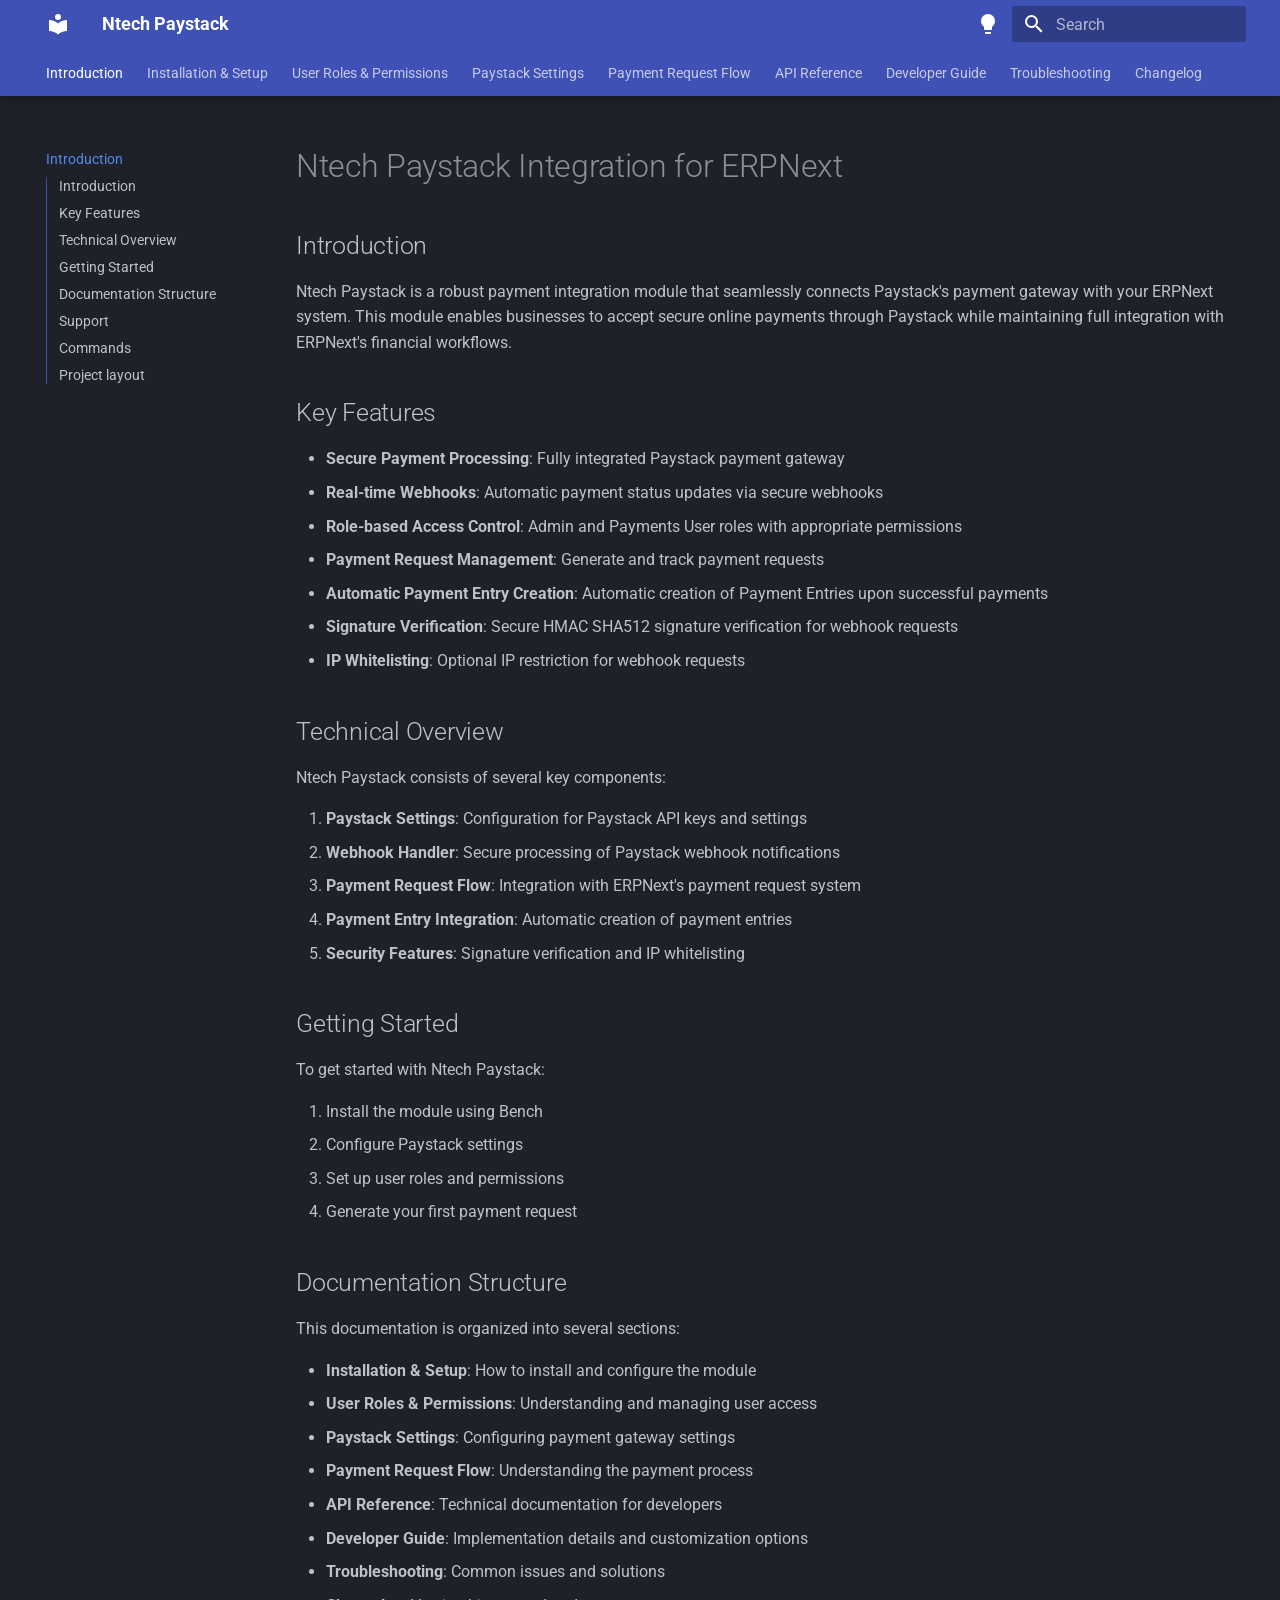
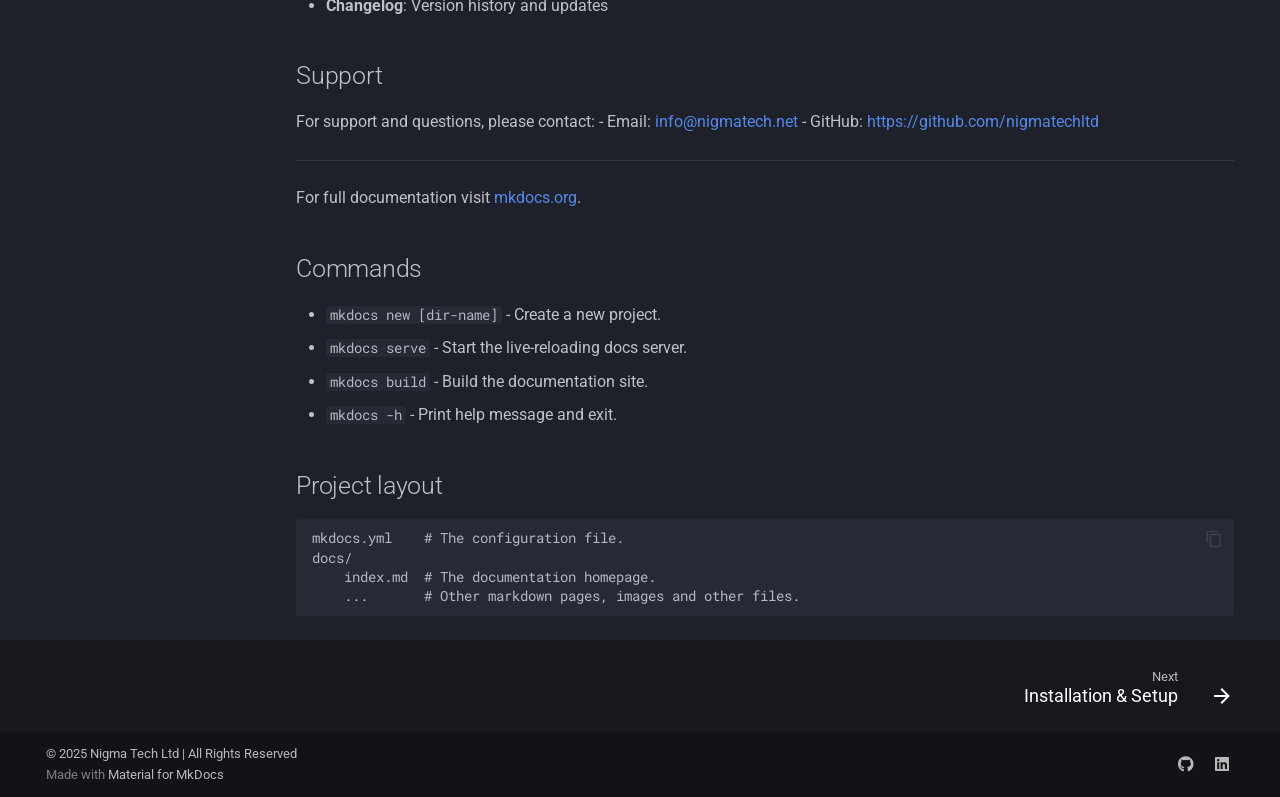
==== commit 4d78cfa6: "Deployed 5442264 with MkDocs version: 1.6.1" ====
--- a/index.html
+++ b/index.html
@@ -882,6 +882,10 @@
     <div class="md-footer-meta__inner md-grid">
       <div class="md-copyright">
   
+    <div class="md-copyright__highlight">
+      © 2025 <a href="https://github.com/nigmatechltd" target="_blank" rel="noopener">Nigma Tech Ltd</a> | All Rights Reserved
+    </div>
+  
   
     Made with
     <a href="https://squidfunk.github.io/mkdocs-material/" target="_blank" rel="noopener">
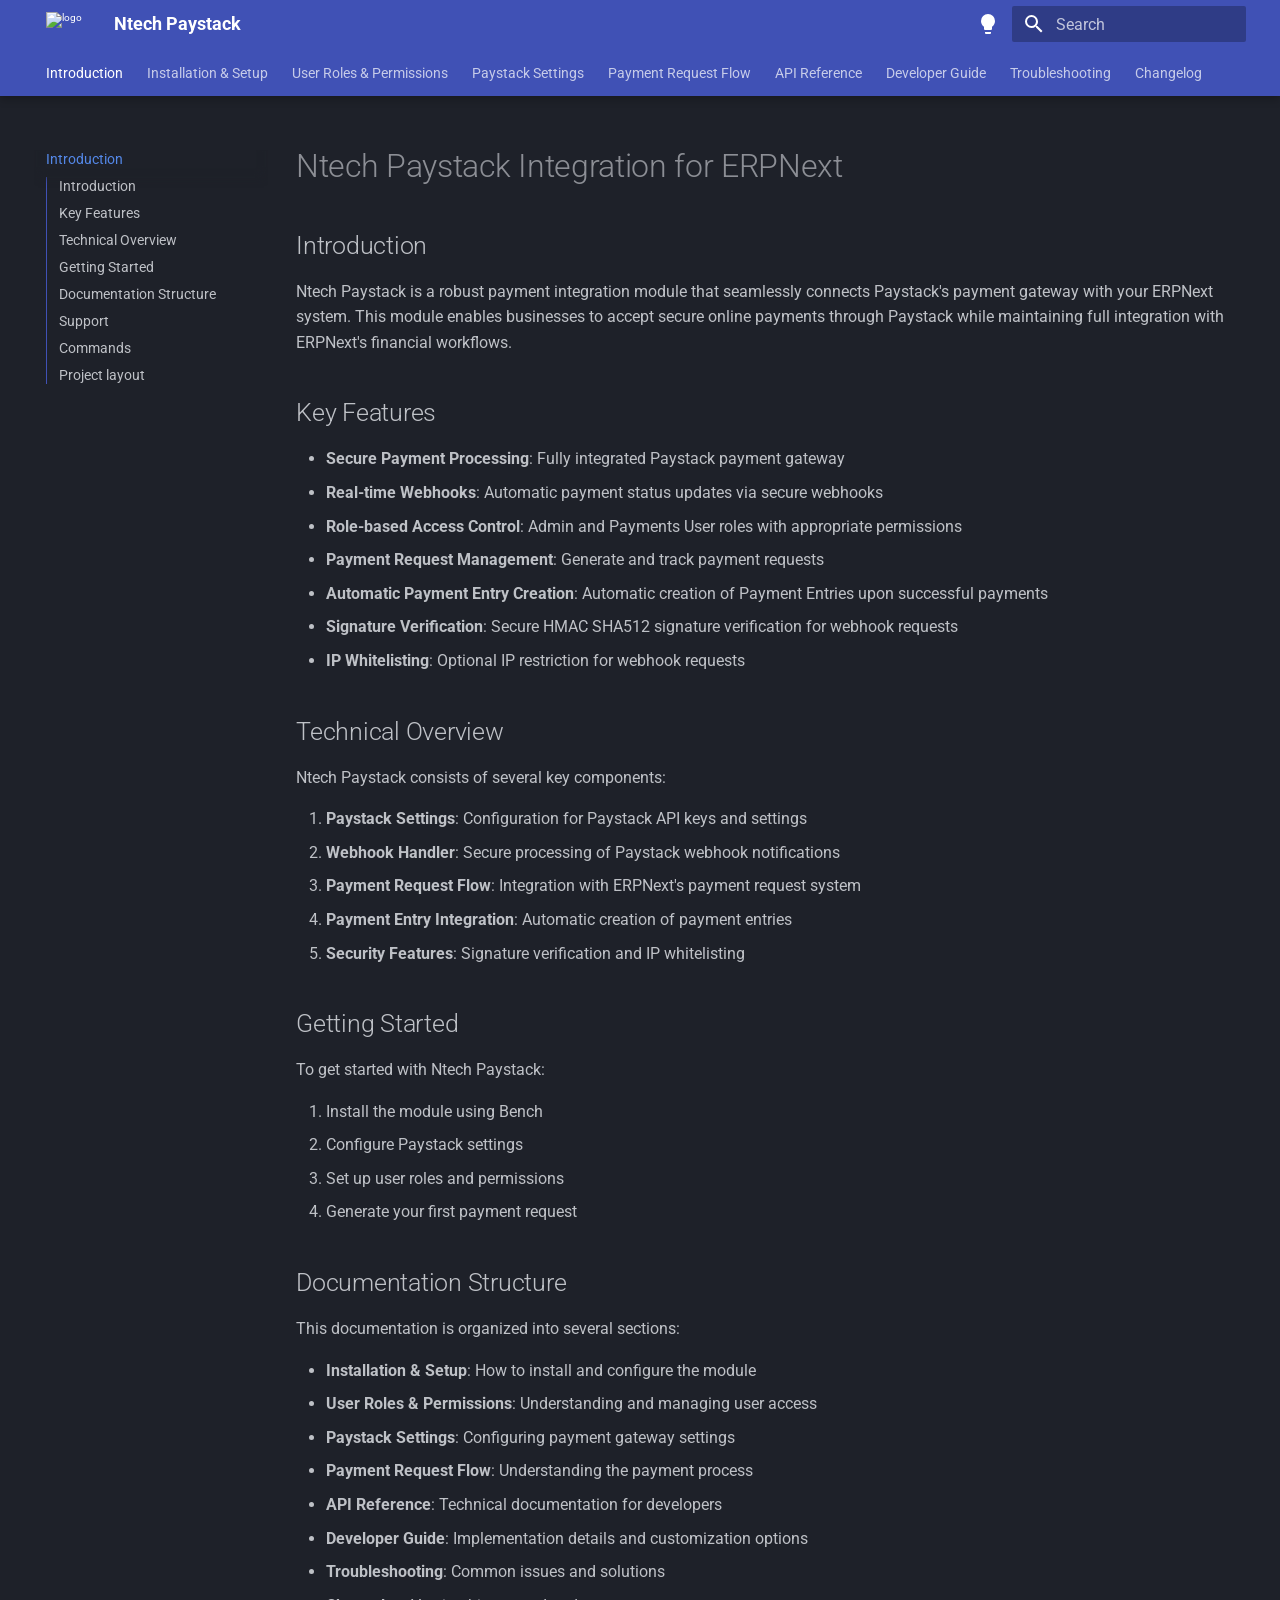
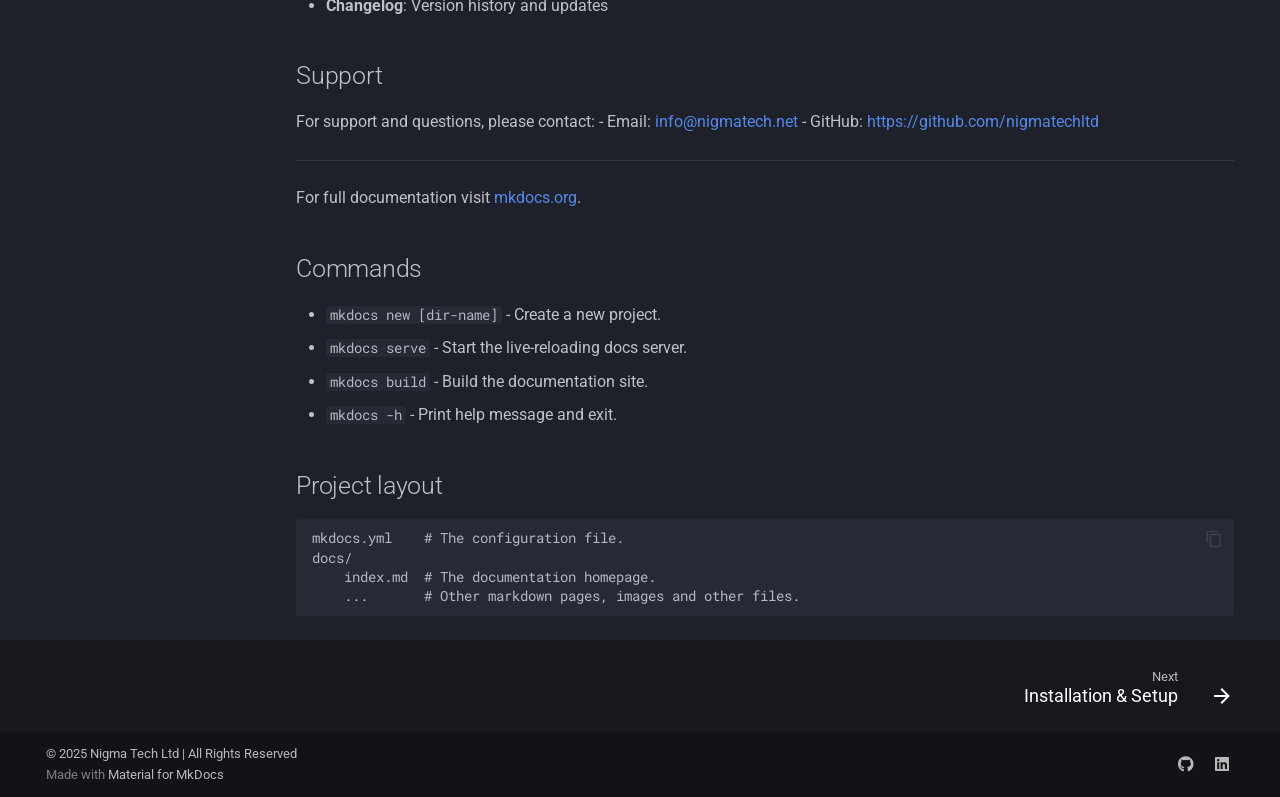
==== commit 52f1336f: "Deployed 5442264 with MkDocs version: 1.6.1" ====
--- a/index.html
+++ b/index.html
@@ -102,8 +102,7 @@
   <nav class="md-header__inner md-grid" aria-label="Header">
     <a href="." title="Ntech Paystack" class="md-header__button md-logo" aria-label="Ntech Paystack" data-md-component="logo">
       
-  
-  <svg xmlns="http://www.w3.org/2000/svg" viewBox="0 0 24 24"><path d="M12 8a3 3 0 0 0 3-3 3 3 0 0 0-3-3 3 3 0 0 0-3 3 3 3 0 0 0 3 3m0 3.54C9.64 9.35 6.5 8 3 8v11c3.5 0 6.64 1.35 9 3.54 2.36-2.19 5.5-3.54 9-3.54V8c-3.5 0-6.64 1.35-9 3.54"/></svg>
+  <img src="assets/nigmatechnologies_logo.jpg" alt="logo">
 
     </a>
     <label class="md-header__button md-icon" for="__drawer">
@@ -419,8 +418,7 @@
   <label class="md-nav__title" for="__drawer">
     <a href="." title="Ntech Paystack" class="md-nav__button md-logo" aria-label="Ntech Paystack" data-md-component="logo">
       
-  
-  <svg xmlns="http://www.w3.org/2000/svg" viewBox="0 0 24 24"><path d="M12 8a3 3 0 0 0 3-3 3 3 0 0 0-3-3 3 3 0 0 0-3 3 3 3 0 0 0 3 3m0 3.54C9.64 9.35 6.5 8 3 8v11c3.5 0 6.64 1.35 9 3.54 2.36-2.19 5.5-3.54 9-3.54V8c-3.5 0-6.64 1.35-9 3.54"/></svg>
+  <img src="assets/nigmatechnologies_logo.jpg" alt="logo">
 
     </a>
     Ntech Paystack
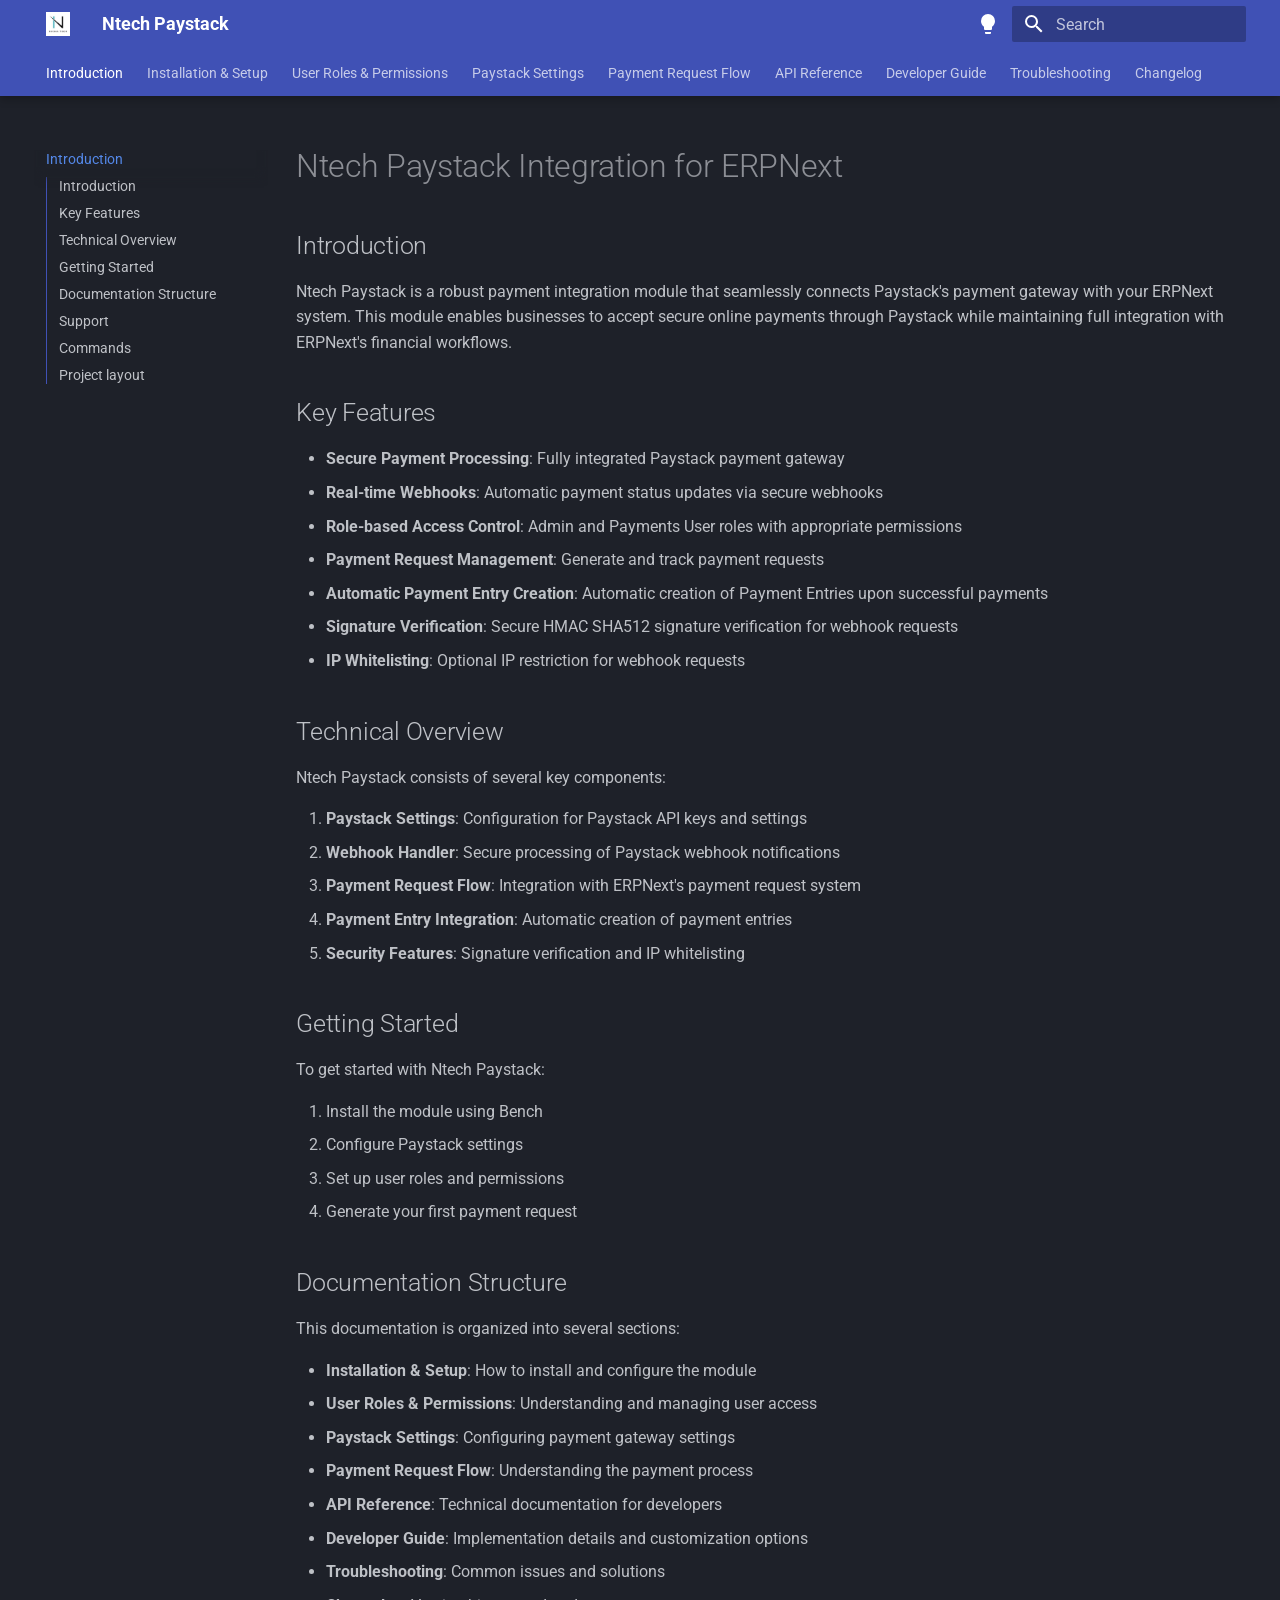
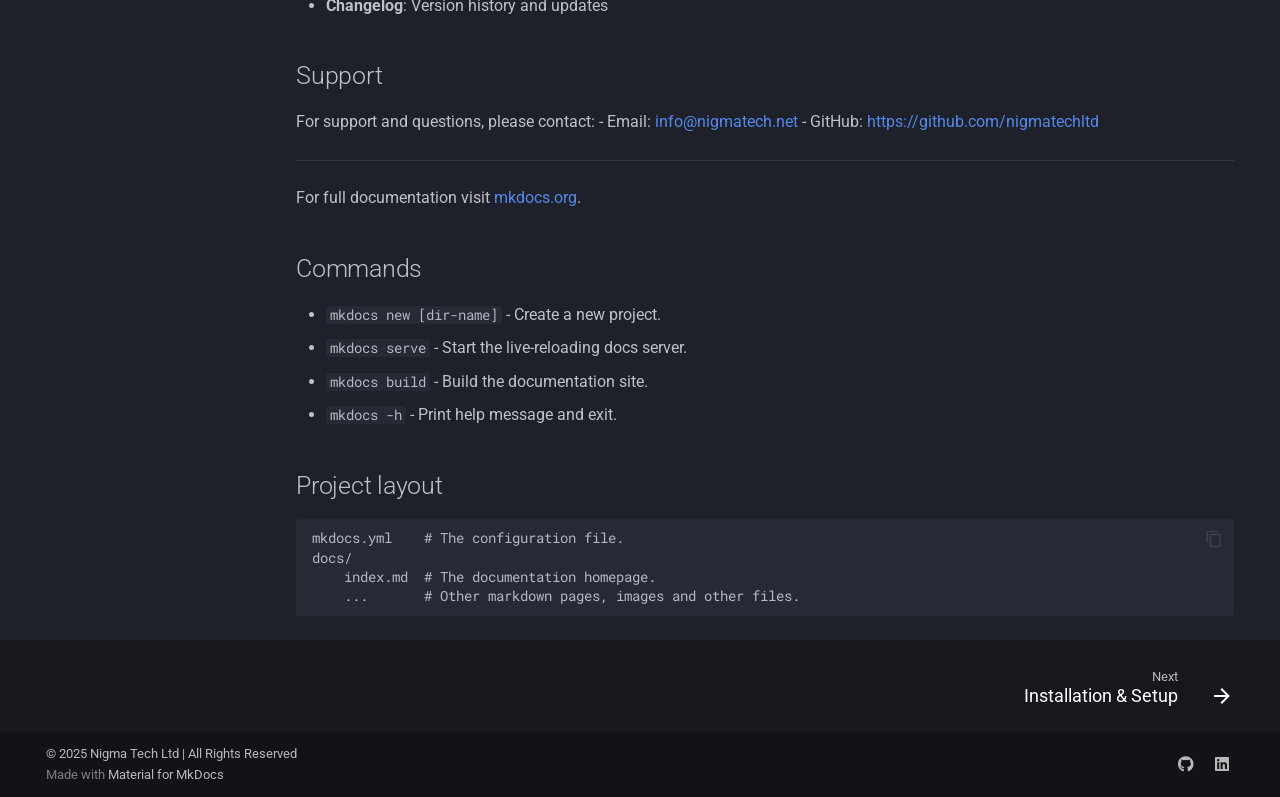
==== commit 3c27ff19: "Deployed 8dd9364 with MkDocs version: 1.6.1" ====
--- a/index.html
+++ b/index.html
@@ -47,6 +47,8 @@
         <style>:root{--md-text-font:"Roboto";--md-code-font:"Roboto Mono"}</style>
       
     
+    
+      <link rel="stylesheet" href="overrides/styles/extra.css">
     
     <script>__md_scope=new URL(".",location),__md_hash=e=>[...e].reduce(((e,_)=>(e<<5)-e+_.charCodeAt(0)),0),__md_get=(e,_=localStorage,t=__md_scope)=>JSON.parse(_.getItem(t.pathname+"."+e)),__md_set=(e,_,t=localStorage,a=__md_scope)=>{try{t.setItem(a.pathname+"."+e,JSON.stringify(_))}catch(e){}}</script>
     
@@ -102,7 +104,7 @@
   <nav class="md-header__inner md-grid" aria-label="Header">
     <a href="." title="Ntech Paystack" class="md-header__button md-logo" aria-label="Ntech Paystack" data-md-component="logo">
       
-  <img src="assets/nigmatechnologies_logo.jpg" alt="logo">
+  <img src="assets/nigmatechnologies_logo.png" alt="logo">
 
     </a>
     <label class="md-header__button md-icon" for="__drawer">
@@ -418,7 +420,7 @@
   <label class="md-nav__title" for="__drawer">
     <a href="." title="Ntech Paystack" class="md-nav__button md-logo" aria-label="Ntech Paystack" data-md-component="logo">
       
-  <img src="assets/nigmatechnologies_logo.jpg" alt="logo">
+  <img src="assets/nigmatechnologies_logo.png" alt="logo">
 
     </a>
     Ntech Paystack
